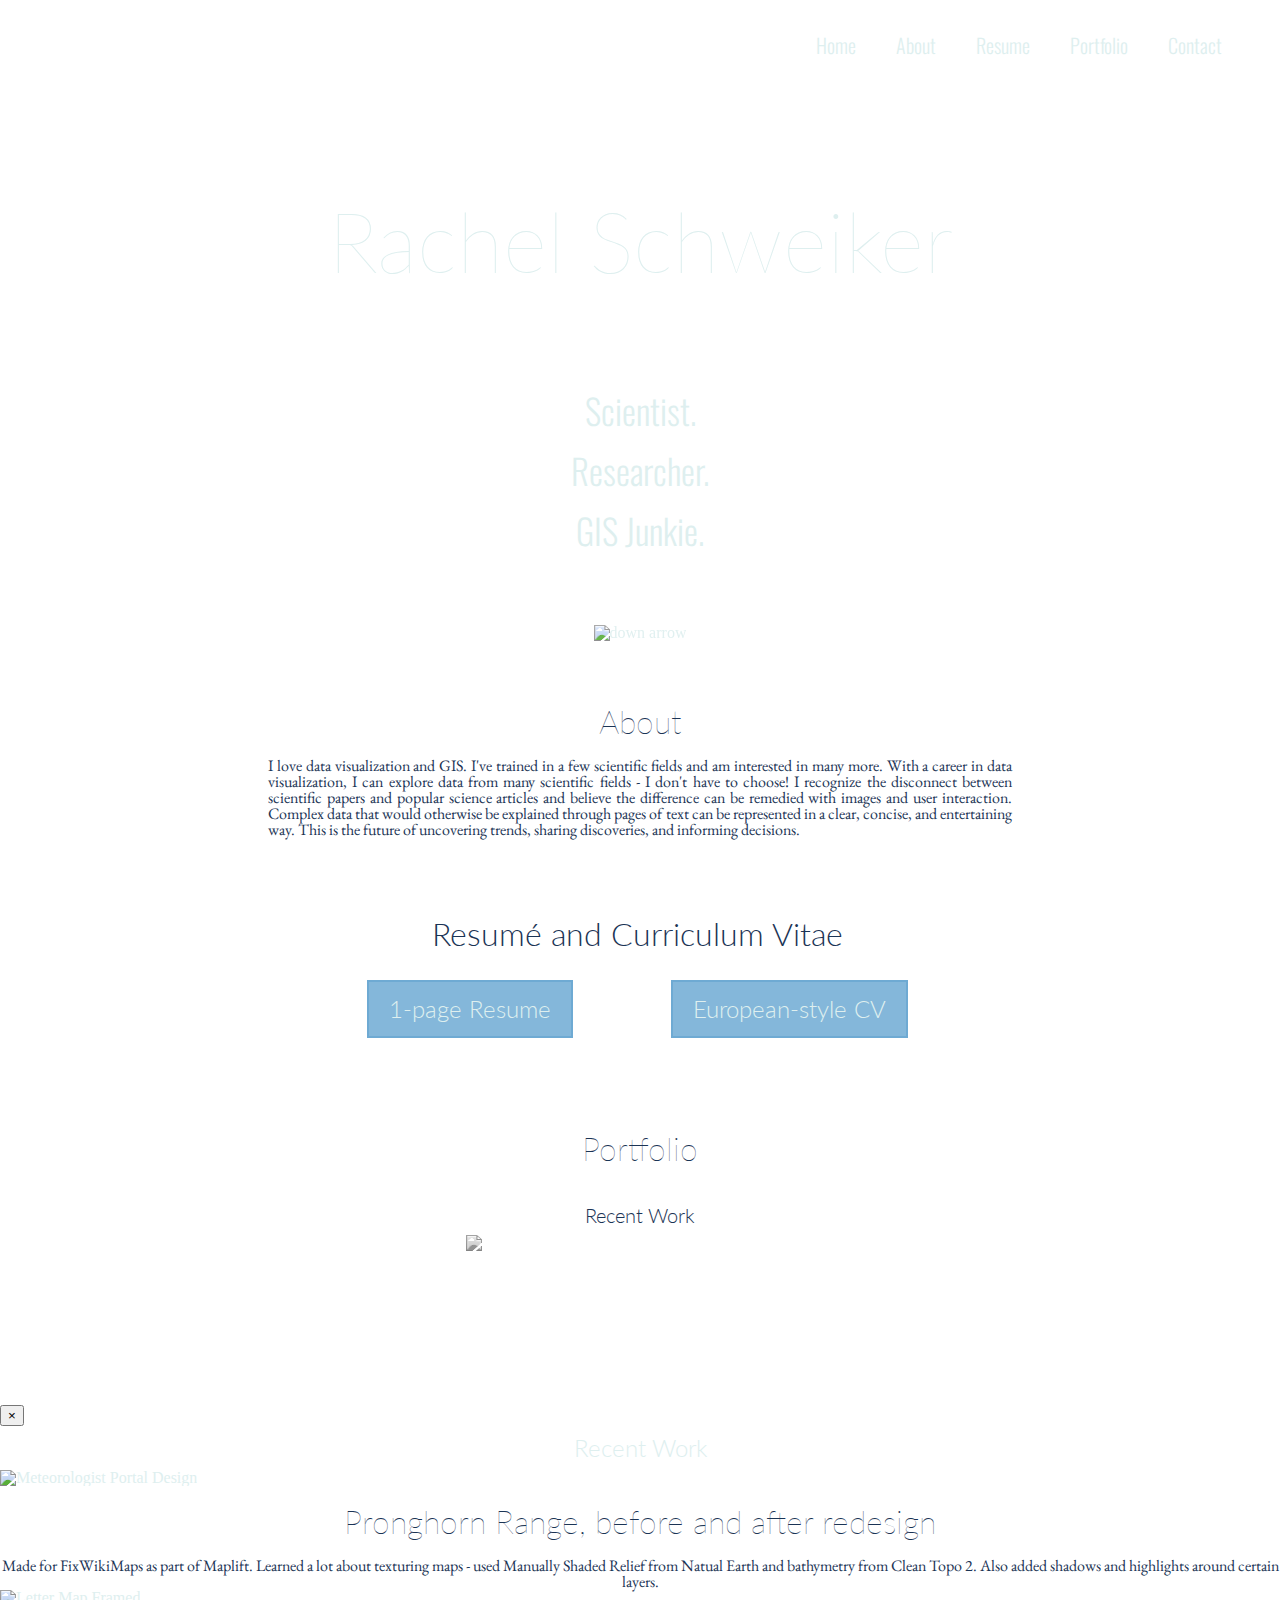
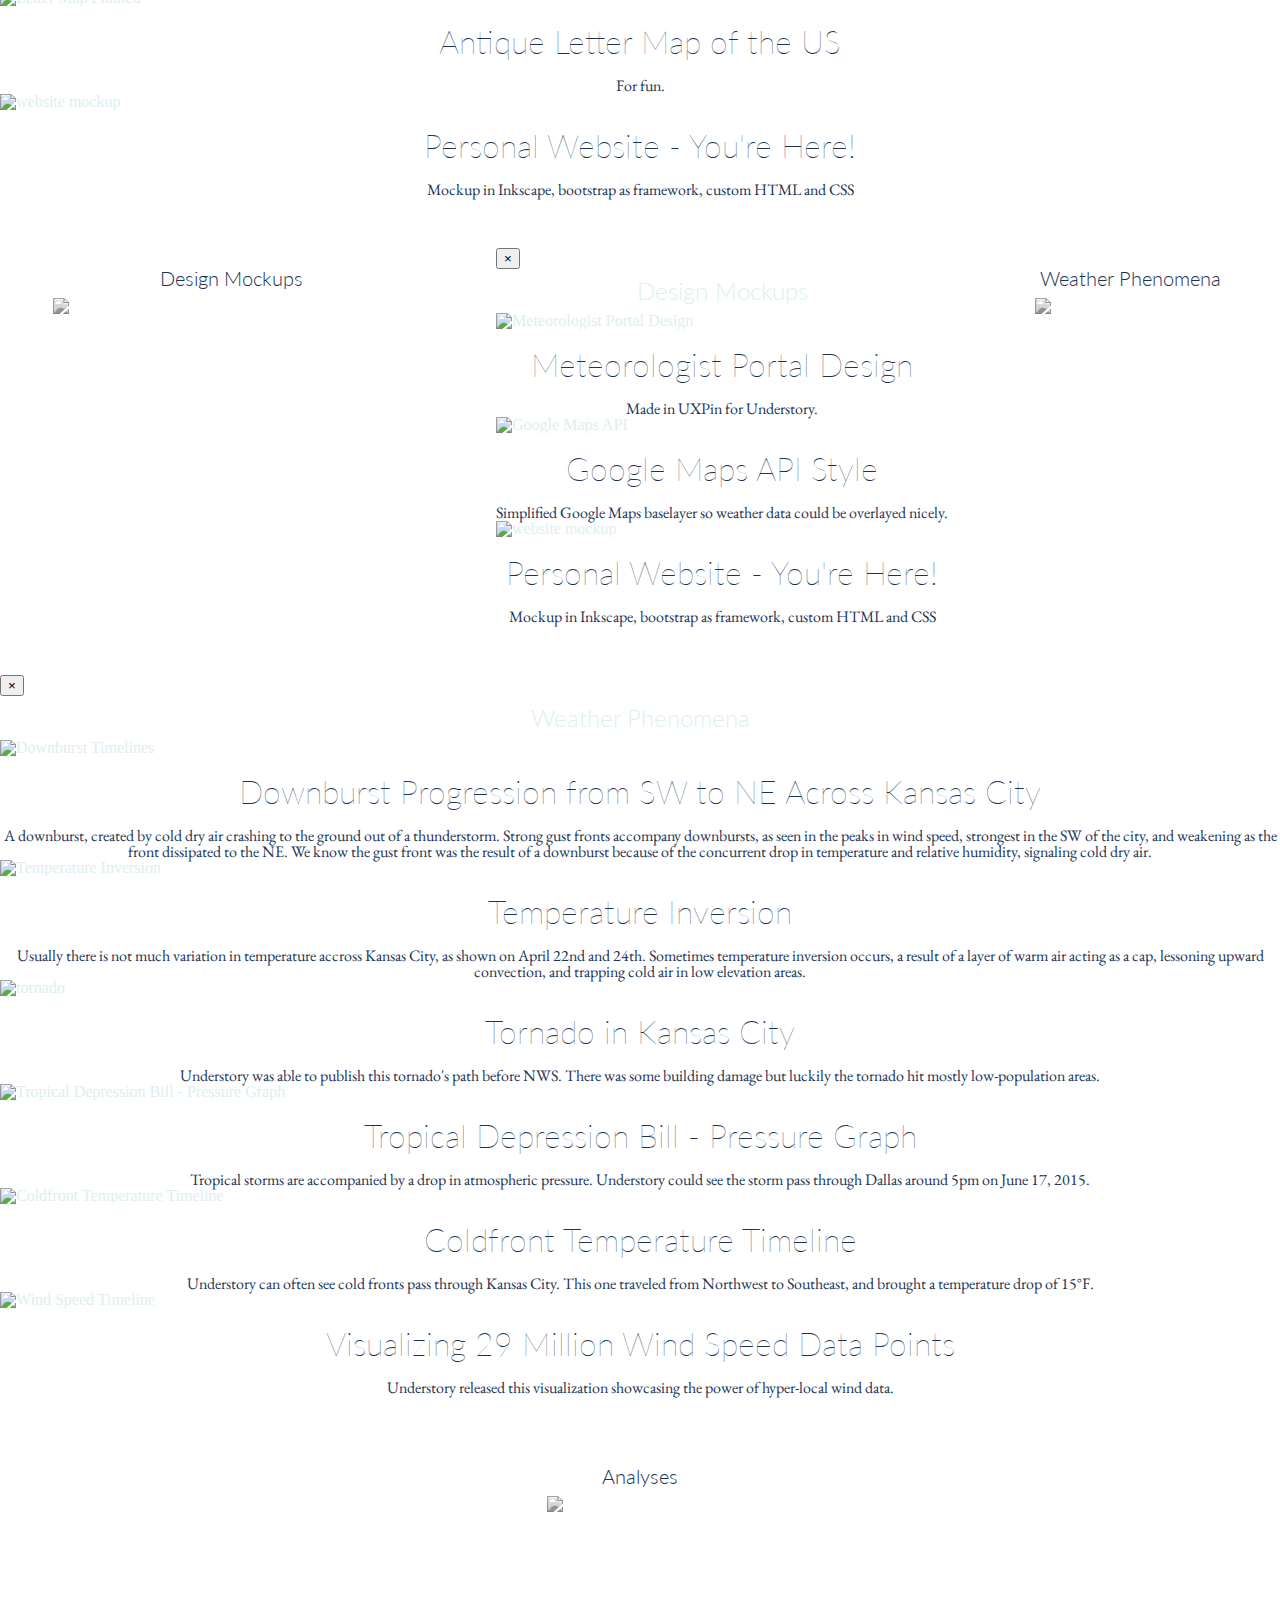
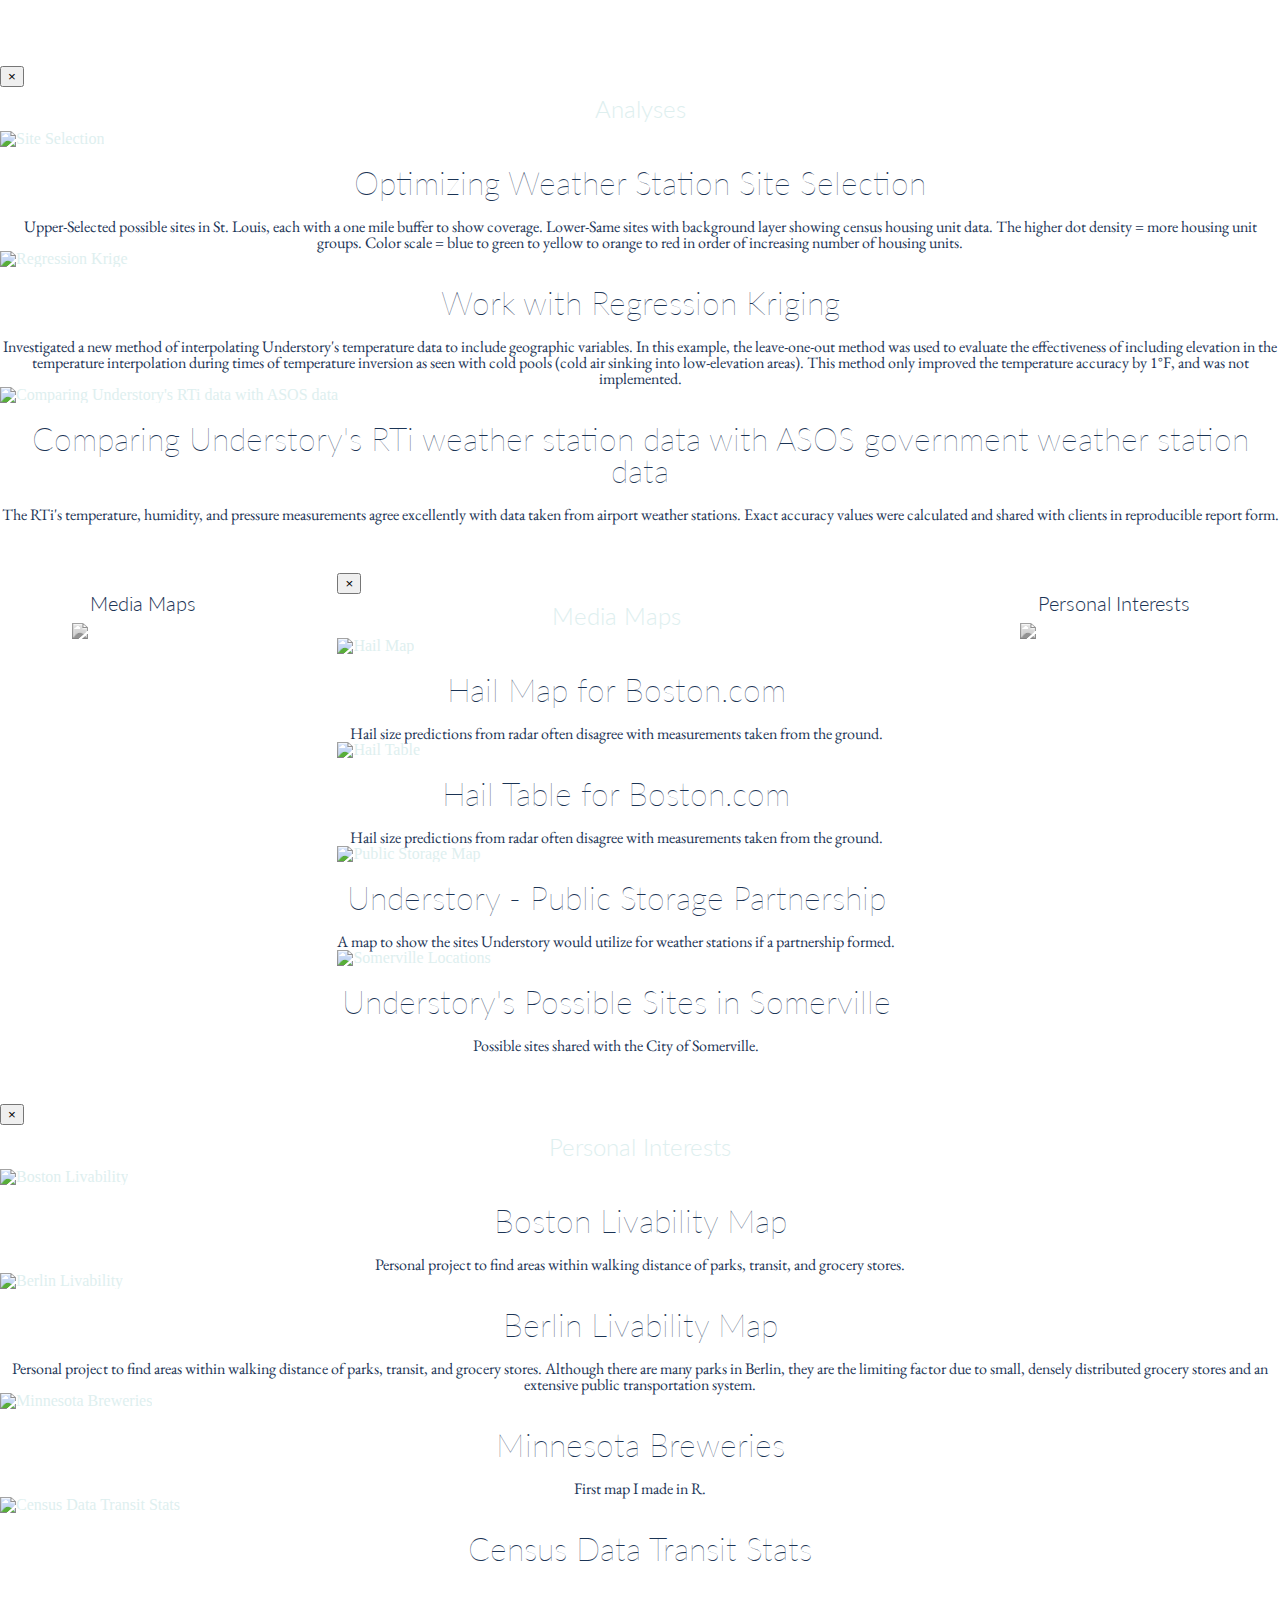
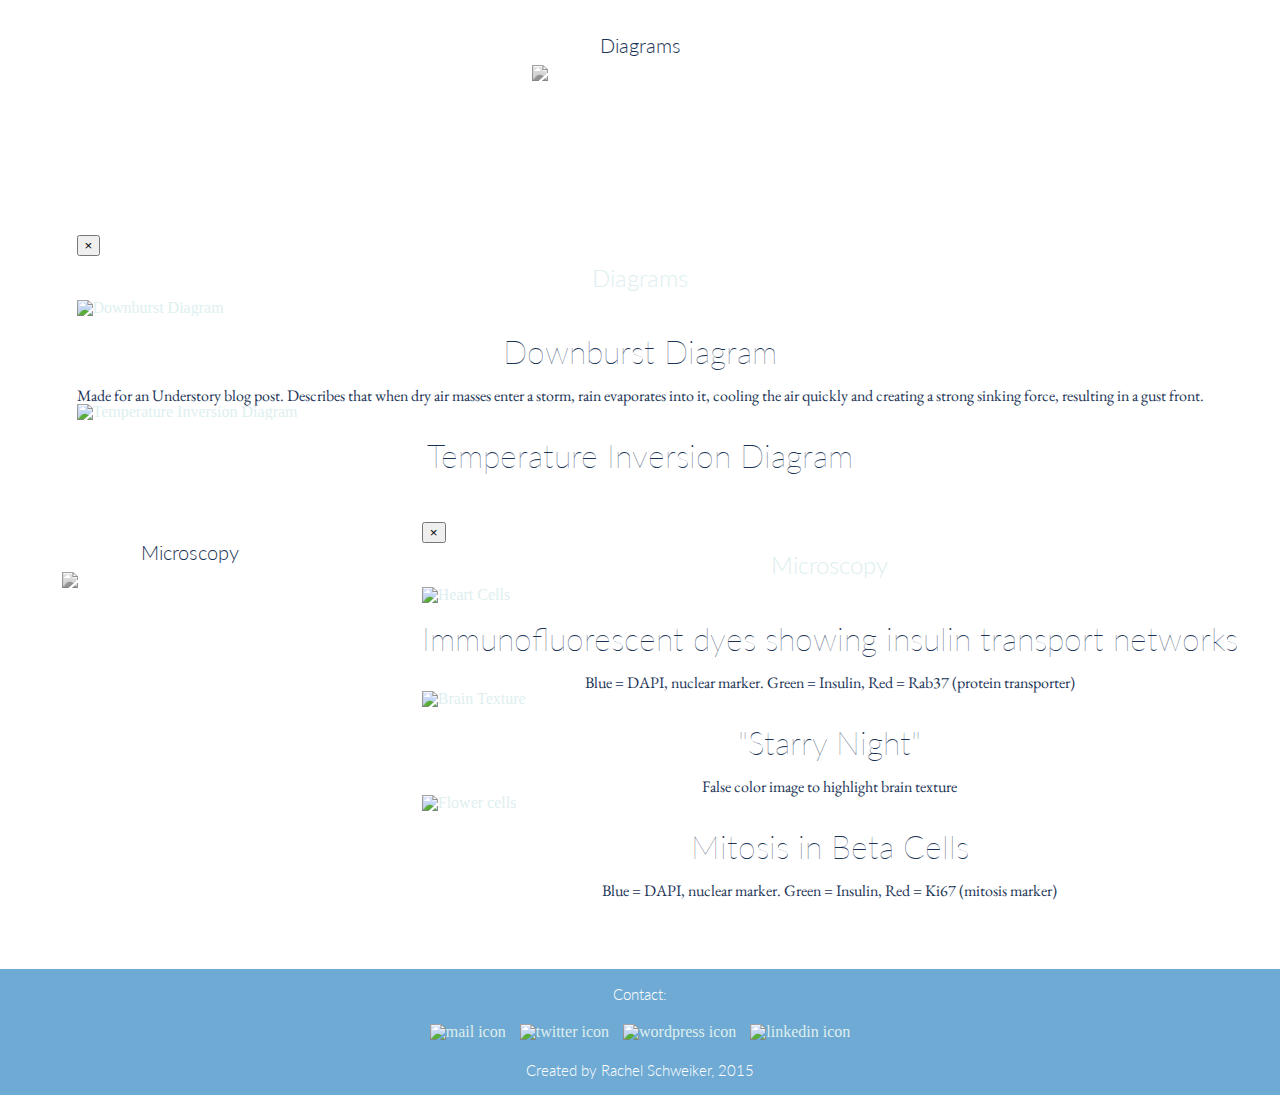
==== index.html @ aed9656f "fix html validation" ====
<!DOCTYPE html>
<html lang="en">
  <head>
    <meta charset="utf-8"/>
    <meta http-equiv="X-UA-Compatible" content="IE=edge"/>
    <meta name="viewport" content="width=device-width, initial-scale=1"/>
    <title> Rachel Schweiker. Scientist. Researcher. GIS Junkie. </title>
    <script>jQuery.noConflict();</script>
    <link rel="stylesheet" href="bootstrap/css/bootstrap.min.css">
    <link rel="stylesheet" href="main.css"/>
    <link rel="icon" href="icon/favicon.ico" type="image/x-icon"/>
    <script src="https://ajax.googleapis.com/ajax/libs/jquery/1.11.3/jquery.min.js"></script>
    <script src="bootstrap/js/bootstrap.js"></script>
    <link rel='stylesheet' href='https://fonts.googleapis.com/css?family=Roboto:400,300,100|Lato:400,100,300|Oswald:400,300|Source+Sans+Pro:400,200,300|Lora|Raleway:400,100,200,300|Oxygen:400,300|Cabin|Fjalla+One|EB+Garamond'  type='text/css'/>
 <script>
    $(document).on('click', 'a[href^="#A"]', function(e) {
    // target element id
    var id = $(this).attr('href');

    // target element
    var $id = $(id);
    if ($id.length === 0) {
        return;
    }

    // prevent standard hash navigation (avoid blinking in IE)
    e.preventDefault();

    // top position relative to the document
    var pos = $(id).offset().top;

    // animated top scrolling
    $('body, html').animate({scrollTop: pos});
});
  </script>
  </head>
  <body>
  <!--<script>
$(function() {
  $('a[href*=#]:not([href=#])').click(function() {
    if (location.pathname.replace(/^\//,'') == this.pathname.replace(/^\//,'') && location.hostname == this.hostname) {
      var target = $(this.hash);
      target = target.length ? target : $('[name=' + this.hash.slice(1) +']');
      if (target.length) {
        $('html,body').animate({
          scrollTop: target.offset().top
        }, 1200);
        return false;
      }
    }
  });
})(jQuery); 
    </script>-->
    <div id="ATop">
      <ul class="navigation">
        <!-- make scroll animated -->
        <li><a href="#ATop"><h5>Home</h5></a></li>
        <li><a href="#About"><h5>About</h5></a></li>
        <li><a href="#AResume"><h5>Resume</h5></a></li>
        <li><a href="#APortfolio"><h5>Portfolio</h5></a></li>
        <li><a href="#AContact"><h5>Contact</h5></a></li>
      </ul> 
      <div>
        <h1> Rachel Schweiker</h1>
      </div>
        <h2> Scientist.<br> Researcher.<br> GIS Junkie.</h2>
      <div style="text-align:center">
        <a href="#About"> 
          <img src="icons/arrow.png" alt="down arrow" id="arrow-btn" class="highlight">
        </a>
      </div>
    </div>
    <div id="About">
      <h3> About </h3>
      <div class="textbox">
        <p> I love data visualization and GIS. I've trained in a few scientific fields and am interested in many more. With a career in data visualization, I can explore data from many scientific fields - I don't have to choose! I recognize the disconnect between scientific papers and popular science articles and believe the difference can be remedied with images and user interaction. Complex data that would otherwise be explained through pages of text can be represented in a clear, concise, and entertaining way. This is the future of uncovering trends, sharing discoveries, and informing decisions. </p>
    </div>    
    </div>
    <div id="AResume" style="padding-bottom:40px">
      <h3 style="font-weight:300"> Resum&eacute; and Curriculum Vitae </h3>
      <div class="flex-container" id="buttonHolder">
        <a class="btn-alt" href="PDFs/Schweiker_Resume.pdf" target="_blank"><h4> 1-page Resume </h4></a>
        <a class="btn-alt" href="PDFs/Schweiker_CV.pdf" target="_blank"><h4> European-style CV </h4></a>
      </div>
  </div>
    <div id="APortfolio">
      <h3> Portfolio </h3>
      <div class="flex-container">

<!--- START Recent WORK MODAL -->
        <a data-toggle="modal" href="#RecentWork" class="btn btn-primary btn-lg">
          <figure>
            <figcaption>Recent Work</figcaption>
            <img src="pics/portfolio/recentWork/recentIcon.png" alt="Pronghorn Map" class="port">
          </figure></a>
                <div class="modal fade" id="RecentWork" tabindex="-1" role="dialog" aria-labelledby="modal-title" aria-hidden="true">
                    <div class="modal-dialog">
                        <div class="modal-content">
                            <div class="modal-header">
                                <button type="button" class="close" data-dismiss="modal" aria-hidden="true">&times;</button>
                                 <h4 class="modal-title">Recent Work</h4>
                            </div>
                            <div class="modal-body">
                                <div id="carousel-RecentWork" class="carousel slide">
                                    <!-- Indicators -->
                                    <ol class="carousel-indicators">
                                        <li data-target="#carousel-RecentWork" data-slide-to="0" class="active"></li>
                                        <li data-target="#carousel-RecentWork" data-slide-to="1"></li>
                                        <li data-target="#carousel-RecentWork" data-slide-to="2"></li>
                                    </ol>
                                    <!-- Wrapper for slides -->
                                    <div class="carousel-inner">
                                        <div class="item active">
                                            <a><img src="pics/portfolio/recentWork/PronghornBeforeAndAfter.png" alt="Meteorologist Portal Design" /></a>
                                                 <h3>Pronghorn Range, before and after redesign</h3>
                                                <p style="text-align:center">Made for FixWikiMaps as part of Maplift. Learned a lot about texturing maps - used Manually Shaded Relief from Natual Earth and bathymetry from Clean Topo 2. Also added shadows and highlights around certain layers.</p>
                                        </div>
                                        <div class="item">
                                            <a><img src="pics/portfolio/recentWork/letterMapFramed.png" alt="Letter Map Framed" /></a>
                                                 <h3>Antique Letter Map of the US</h3>
                                                <p style="text-align:center">For fun.</p>
                                        </div>
                                        <div class="item">
                                            <a><img src="pics/portfolio/designs/websiteMock.png" alt="website mockup" /></a>
                                                 <h3>Personal Website - You're Here!</h3>
                                                <p style="text-align:center">Mockup in Inkscape, bootstrap as framework, custom HTML and CSS</p>
                                        </div>
                                    </div>
                                    <!-- Controls --> 
                                    <a class="left carousel-control" href="#carousel-RecentWork" data-slide="prev">
                                      <span class="icon-prev"></span>
                                    </a>
                                    <a class="right carousel-control" href="#carousel-RecentWork" data-slide="next">
                                       <span class="icon-next"></span>
                                    </a>

                                </div>
                            </div>
                        </div>
                        <!-- /.modal-content -->
                    </div>
                    <!-- /.modal-dialog -->
                </div>
                <!--- END MOCKUP DESIGNS MODAL -->



<!--- START MOCKUP DESIGNS MODAL -->
        <a data-toggle="modal" href="#Designs" class="btn btn-primary btn-lg">
          <figure>
            <figcaption>Design Mockups</figcaption>
            <img src="pics/portfolio/designs/mockupIcon.png" alt="Design Mockups" class="port">
          </figure></a>
        <div class="modal fade" id="Designs" tabindex="-1" role="dialog" aria-labelledby="modal-title" aria-hidden="true">
              <div class="modal-dialog">
                  <div class="modal-content">
                      <div class="modal-header">
                          <button type="button" class="close" data-dismiss="modal" aria-hidden="true">&times;</button>
                           <h4 class="modal-title">Design Mockups</h4>
                      </div>
                      <div class="modal-body">
                          <div id="carousel-Designs" class="carousel slide">
                              <!-- Indicators -->
                              <ol class="carousel-indicators">
                                  <li data-target="#carousel-Designs" data-slide-to="0" class="active"></li>
                                  <li data-target="#carousel-Designs" data-slide-to="1"></li>
                                  <li data-target="#carousel-Designs" data-slide-to="2"></li>
                              </ol>
                              <!-- Wrapper for slides -->
                              <div class="carousel-inner">
                                  <div class="item active">
                                      <a><img src="pics/portfolio/designs/metPortal.png" alt="Meteorologist Portal Design" /></a>
                                           <h3>Meteorologist Portal Design</h3>
                                          <p style="text-align:center">Made in UXPin for Understory.</p>
                                  </div>
                                  <div class="item">
                                      <a><img src="pics/portfolio/designs/googleMapsApi.png" alt="Google Maps API" /></a>
                                           <h3>Google Maps API Style</h3>
                                          <p style="text-align:center">Simplified Google Maps baselayer so weather data could be overlayed nicely.</p>
                                  </div>
                                  <div class="item">
                                      <a><img src="pics/portfolio/designs/websiteMock.png" alt="website mockup" /></a>
                                           <h3>Personal Website - You're Here!</h3>
                                          <p style="text-align:center">Mockup in Inkscape, bootstrap as framework, custom HTML and CSS</p>
                                  </div>
                              </div>
                              <!-- Controls --> 
                              <a class="left carousel-control" href="#carousel-Designs" data-slide="prev">
                                <span class="icon-prev"></span>
                              </a>
                              <a class="right carousel-control" href="#carousel-Designs" data-slide="next">
                                 <span class="icon-next"></span>
                              </a>

                          </div>
                      </div>
                  </div>
                  <!-- /.modal-content -->
              </div>
              <!-- /.modal-dialog -->
          </div>
          <!--- END MOCKUP DESIGNS MODAL -->


<!--- START WEATHER MODAL -->
        <a data-toggle="modal" href="#Weather" class="btn btn-primary btn-lg">
          <figure>
            <figcaption>Weather Phenomena</figcaption>
            <img src="pics/portfolio/weather/weatherIcon.png" alt="Weather" class="port">
          </figure></a>
        <div class="modal fade" id="Weather" tabindex="-1" role="dialog" aria-labelledby="modal-title" aria-hidden="true">
    <div class="modal-dialog">
        <div class="modal-content">
            <div class="modal-header">
                <button type="button" class="close" data-dismiss="modal" aria-hidden="true">&times;</button>
                 <h4 class="modal-title">Weather Phenomena</h4>
            </div>
            <div class="modal-body">
                <div id="carousel-Weather" class="carousel slide">
                    <!-- Indicators -->
                    <ol class="carousel-indicators">
                        <li data-target="#carousel-Weather" data-slide-to="0" class="active"></li>
                        <li data-target="#carousel-Weather" data-slide-to="1"></li>
                        <li data-target="#carousel-Weather" data-slide-to="2"></li>
                        <li data-target="#carousel-Weather" data-slide-to="3"></li>
                        <li data-target="#carousel-Weather" data-slide-to="4"></li>
                        <li data-target="#carousel-Weather" data-slide-to="5"></li>
                    </ol>
                    <!-- Wrapper for slides -->
                    <div class="carousel-inner">
                        <div class="item active">
                            <a><img src="pics/portfolio/weather/down.png" alt="Downburst Timelines" /></a>
                                 <h3>Downburst Progression from SW to NE Across Kansas City</h3>
                                <p style="text-align:center">A downburst, created by cold dry air crashing to the ground out of a thunderstorm. Strong gust fronts accompany downbursts, as seen in the peaks in wind speed, strongest in the SW of the city, and weakening as the front dissipated to the NE. We know the gust front was the result of a downburst because of the concurrent drop in temperature and relative humidity, signaling cold dry air.</p>
                        </div>
                        <div class="item">
                            <a><img src="pics/portfolio/weather/tempInversion.png" alt="Temperature Inversion" /></a>
                                 <h3>Temperature Inversion</h3>
                                <p style="text-align:center">Usually there is not much variation in temperature accross Kansas City, as shown on April 22nd and 24th. Sometimes temperature inversion occurs, a result of a layer of warm air acting as a cap, lessoning upward convection, and trapping cold air in low elevation areas.</p>
                        </div>
                        <div class="item">
                            <a><img src="pics/portfolio/weather/tornado.png" alt="tornado" /></a>
                                 <h3>Tornado in Kansas City</h3>
                                <p style="text-align:center">Understory was able to publish this tornado's path before NWS. There was some building damage but luckily the tornado hit mostly low-population areas. </p>
                        </div>
                           <div class="item">
                            <a><img src="pics/portfolio/weather/Bill_pressureGraph.png" alt="Tropical Depression Bill - Pressure Graph" /></a>
                                 <h3>Tropical Depression Bill - Pressure Graph</h3>
                                <p style="text-align:center">Tropical storms are accompanied by a drop in atmospheric pressure. Understory could see the storm pass through Dallas around 5pm on June 17, 2015. </p>
                        </div>
                         <div class="item">
                            <a><img src="pics/portfolio/weather/coldfront_temp_timeline.png" alt="Coldfront Temperature Timeline" /></a>
                                 <h3>Coldfront Temperature Timeline</h3>
                                <p style="text-align:center">Understory can often see cold fronts pass through Kansas City. This one traveled from Northwest to Southeast, and brought a temperature drop of 15°F.</p>
                        </div>
                           <div class="item">
                            <a><img src="pics/portfolio/weather/wind_heatmap_timeline.png" alt="Wind Speed Timeline" /></a>
                                 <h3>Visualizing 29 Million Wind Speed Data Points</h3>
                                <p style="text-align:center">Understory released this visualization showcasing the power of hyper-local wind data.</p>
                        </div>
                    </div>
                    <!-- Controls --> 
                    <a class="left carousel-control" href="#carousel-Weather" data-slide="prev">
                      <span class="icon-prev"></span>
                    </a>
                    <a class="right carousel-control" href="#carousel-Weather" data-slide="next">
                       <span class="icon-next"></span>
                    </a>

                </div>
            </div>
        </div>
        <!-- /.modal-content -->
    </div>
    <!-- /.modal-dialog -->
</div>
<!--- END WEATHER MODAL -->

<!--- START ANALYSES MODAL -->
         <a data-toggle="modal" href="#analyses" class="btn btn-primary btn-lg">
          <figure>
            <figcaption>Analyses</figcaption>
            <img src="pics/portfolio/analyses/analysesIcon.png" alt="analyses" class="port">
          </figure></a>
        <div class="modal fade" id="analyses" tabindex="-1" role="dialog" aria-labelledby="modal-title" aria-hidden="true">
    <div class="modal-dialog">
        <div class="modal-content">
            <div class="modal-header">
                <button type="button" class="close" data-dismiss="modal" aria-hidden="true">&times;</button>
                 <h4 class="modal-title">Analyses</h4>
            </div>
            <div class="modal-body">
                <div id="carousel-analyses" class="carousel slide">
                    <!-- Indicators -->
                    <ol class="carousel-indicators">
                        <li data-target="#carousel-analyses" data-slide-to="0" class="active"></li>
                        <li data-target="#carousel-analyses" data-slide-to="1"></li>
                        <li data-target="#carousel-analyses" data-slide-to="2"></li>
                    </ol>
                    <!-- Wrapper for slides -->
                    <div class="carousel-inner">
                        <div class="item active">
                            <a><img src="pics/portfolio/analyses/siteSelection.png" alt="Site Selection" /></a>
                                 <h3>Optimizing Weather Station Site Selection</h3>
                                <p style="text-align:center">Upper-Selected possible sites in St. Louis, each with a one mile buffer to show coverage. Lower-Same sites with background layer showing census housing unit data. The higher dot density = more housing unit groups. Color scale = blue to green to yellow to orange to red in order of increasing number of housing units.</p>
                        </div>
                        <div class="item">
                            <a><img src="pics/portfolio/analyses/regressionKrige.png" alt="Regression Krige" /></a>
                                 <h3>Work with Regression Kriging</h3>
                                <p style="text-align:center">Investigated a new method of interpolating Understory's temperature data to include geographic variables. In this example, the leave-one-out method was used to evaluate the effectiveness of including elevation in the temperature interpolation during times of temperature inversion as seen with cold pools (cold air sinking into low-elevation areas). This method only improved the temperature accuracy by 1°F, and was not implemented.</p>
                        </div>
                        <div class="item">
                            <a><img src="pics/portfolio/analyses/tempHumPresCompare.png" alt="Comparing Understory's RTi data with ASOS data" /></a>
                                 <h3>Comparing Understory's RTi weather station data with ASOS government weather station data</h3>
                                <p style="text-align:center"> The RTi's temperature, humidity, and pressure measurements agree excellently with data taken from airport weather stations. Exact accuracy values were calculated and shared with clients in reproducible report form.</p>
                        </div>
                    </div>
                    <!-- Controls --> 
                    <a class="left carousel-control" href="#carousel-analyses" data-slide="prev">
                      <span class="icon-prev"></span>
                    </a>
                    <a class="right carousel-control" href="#carousel-analyses" data-slide="next">
                       <span class="icon-next"></span>
                    </a>

                </div>
            </div>
        </div>
        <!-- /.modal-content -->
    </div>
    <!-- /.modal-dialog -->
</div>
<!--- END ANALYSES MODAL -->

      

<!--- START Media Maps MODAL -->
        <a data-toggle="modal" href="#media" class="btn btn-primary btn-lg">
          <figure>
            <figcaption>Media Maps</figcaption>
            <img src="pics/portfolio/media/mediaicon.png" alt="media" class="port">
          </figure></a>
        <div class="modal fade" id="media" tabindex="-1" role="dialog" aria-labelledby="modal-title" aria-hidden="true">
    <div class="modal-dialog">
        <div class="modal-content">
            <div class="modal-header">
                <button type="button" class="close" data-dismiss="modal" aria-hidden="true">&times;</button>
                 <h4 class="modal-title">Media Maps</h4>
            </div>
            <div class="modal-body">
                <div id="carousel-media" class=" carousel slide">
                    <!-- Indicators -->
                    <ol class="carousel-indicators">
                        <li data-target="#carousel-media" data-slide-to="0" class="active"></li>
                        <li data-target="#carousel-media" data-slide-to="1"></li>
                        <li data-target="#carousel-media" data-slide-to="2"></li>
                        <li data-target="#carousel-media" data-slide-to="3"></li>
                    </ol>
                    <!-- Wrapper for slides -->
                    <div class="carousel-inner">
                        <div class="item active">
                            <a><img src="pics/portfolio/media/bostonHailMaybeFinal.png" alt="Hail Map" /></a>
                                 <h3>Hail Map for Boston.com</h3>
                                <p style="text-align:center">Hail size predictions from radar often disagree with measurements taken from the ground.</p>
                        </div>
                        <div class="item">
                            <a><img src="pics/portfolio/media/bostonHailTableFinalShort.png" alt="Hail Table" /></a>
                                 <h3>Hail Table for Boston.com</h3>
                                <p style="text-align:center">Hail size predictions from radar often disagree with measurements taken from the ground.</p>
                        </div>
                        <div class="item">
                            <a><img src="pics/portfolio/media/publicStorageMap.png" alt="Public Storage Map" /></a>
                                 <h3>Understory - Public Storage Partnership </h3>
                                <p style="text-align:center">A map to show the sites Understory would utilize for weather stations if a partnership formed.</p>
                        </div>
                         <div class="item">
                            <a><img src="pics/portfolio/media/somervilleLocationsStreet.png" alt="Somerville Locations" /></a>
                                 <h3>Understory's Possible Sites in Somerville</h3>
                                <p style="text-align:center">Possible sites shared with the City of Somerville.</p>
                        </div>
                    </div>
                    <!-- Controls --> 
                    <a class="left carousel-control" href="#carousel-media" data-slide="prev">
                      <span class="icon-prev"></span>
                    </a>
                    <a class="right carousel-control" href="#carousel-media" data-slide="next">
                       <span class="icon-next"></span>
                    </a>

                </div>
            </div>
        </div>
        <!-- /.modal-content -->
    </div>
    <!-- /.modal-dialog -->
</div>
<!--- END MEDIA MAPS MODAL -->


<!--- START Personal Interests MODAL -->
        <a data-toggle="modal" href="#interests" class="btn btn-primary btn-lg">
          <figure>
            <figcaption>Personal Interests</figcaption>
            <img src="pics/portfolio/interests/interestsicon.png" alt="interests" class="port">
          </figure></a>
        <div class="modal fade" id="interests" tabindex="-1" role="dialog" aria-labelledby="modal-title" aria-hidden="true">
    <div class="modal-dialog">
        <div class="modal-content">
            <div class="modal-header">
                <button type="button" class="close" data-dismiss="modal" aria-hidden="true">&times;</button>
                 <h4 class="modal-title">Personal Interests</h4>
            </div>
            <div class="modal-body">
                <div id="carousel-interests" class=" carousel slide">
                    <!-- Indicators -->
                    <ol class="carousel-indicators">
                        <li data-target="#carousel-interests" data-slide-to="0" class="active"></li>
                        <li data-target="#carousel-interests" data-slide-to="1"></li>
                        <li data-target="#carousel-interests" data-slide-to="2"></li>
                        <li data-target="#carousel-interests" data-slide-to="3"></li>
                    </ol>
                    <!-- Wrapper for slides -->
                    <div class="carousel-inner">
                        <div class="item active">
                            <a><img src="pics/portfolio/interests/interestsicon.png" alt="Boston Livability" /></a>
                                 <h3>Boston Livability Map</h3>
                                <p style="text-align:center">Personal project to find areas within walking distance of parks, transit, and grocery stores.</p>
                        </div>
                        <div class="item">
                            <a><img src="pics/portfolio/interests/BerlinLiv-01.png" alt="Berlin Livability" /></a>
                                 <h3>Berlin Livability Map</h3>
                                <p style="text-align:center">Personal project to find areas within walking distance of parks, transit, and grocery stores. Although there are many parks in Berlin, they are the limiting factor due to small, densely distributed grocery stores and an extensive public transportation system.</p>
                        </div>
                        <div class="item">
                            <a><img src="pics/portfolio/interests/MinnBreweriesBestBing.png" alt="Minnesota Breweries" /></a>
                                 <h3>Minnesota Breweries </h3>
                                <p style="text-align:center">First map I made in R.</p>
                        </div>
                         <div class="item">
                            <a><img src="pics/portfolio/interests/transit.png" alt="Census Data Transit Stats" /></a>
                                 <h3>Census Data Transit Stats</h3>
                        </div>
                    </div>
                    <!-- Controls --> 
                    <a class="left carousel-control" href="#carousel-interests" data-slide="prev">
                      <span class="icon-prev"></span>
                    </a>
                    <a class="right carousel-control" href="#carousel-interests" data-slide="next">
                       <span class="icon-next"></span>
                    </a>

                </div>
            </div>
        </div>
        <!-- /.modal-content -->
    </div>
    <!-- /.modal-dialog -->
</div>
<!--- END interests MODAL -->


        <!--- START DIAGRAMS MODAL -->
        <a data-toggle="modal" href="#Diagrams" class="btn btn-primary btn-lg">
          <figure>
            <figcaption>Diagrams</figcaption>
            <img src="pics/portfolio/diagrams/diagramicon.png" alt="Diagrams" class="port">
          </figure></a>
        <div class="modal fade" id="Diagrams" tabindex="-1" role="dialog" aria-labelledby="modal-title" aria-hidden="true">
    <div class="modal-dialog">
        <div class="modal-content">
            <div class="modal-header">
                <button type="button" class="close" data-dismiss="modal" aria-hidden="true">&times;</button>
                 <h4 class="modal-title">Diagrams</h4>
            </div>
            <div class="modal-body">
                <div id="carousel-Diagrams" class="carousel slide">
                    <!-- Indicators -->
                    <ol class="carousel-indicators">
                        <li data-target="#carousel-Diagrams" data-slide-to="0" class="active"></li>
                        <li data-target="#carousel-Diagrams" data-slide-to="1"></li>
                    </ol>
                    <!-- Wrapper for slides -->
                    <div class="carousel-inner">
                        <div class="item active">
                            <a><img src="pics/portfolio/diagrams/downburstDiagram.png" alt="Downburst Diagram" /></a>
                                 <h3>Downburst Diagram</h3>
                                <p style="text-align:center">Made for an Understory blog post. Describes that when dry air masses enter a storm, rain evaporates into it, cooling the air quickly and creating a strong sinking force, resulting in a gust front.</p>
                        </div>
                        <div class="item">
                            <a><img src="pics/portfolio/diagrams/TempInversionDiagram.png" alt="Temperature Inversion Diagram" /></a>
                                 <h3>Temperature Inversion Diagram</h3>
                        </div>
                    </div>
                    <!-- Controls --> 
                    <a class="left carousel-control" href="#carousel-Diagrams" data-slide="prev">
                      <span class="icon-prev"></span>
                    </a>
                    <a class="right carousel-control" href="#carousel-Diagrams" data-slide="next">
                       <span class="icon-next"></span>
                    </a>

                </div>
            </div>
        </div>
        <!-- /.modal-content -->
    </div>
    <!-- /.modal-dialog -->
</div>
<!--- END DIAGRAMS MODAL -->

        <!--- START MICROSCOPY MODAL -->
        <a data-toggle="modal" href="#Microscopy" class="btn btn-primary btn-lg">
          <figure>
            <figcaption>Microscopy</figcaption>
            <img src="pics/portfolio/microscopy/heartCells.png" alt="Microscopy" class="port">
          </figure></a>
        <div class="modal fade" id="Microscopy" tabindex="-1" role="dialog" aria-labelledby="modal-title" aria-hidden="true">
    <div class="modal-dialog">
        <div class="modal-content">
            <div class="modal-header">
                <button type="button" class="close" data-dismiss="modal" aria-hidden="true">&times;</button>
                 <h4 class="modal-title">Microscopy</h4>
            </div>
            <div class="modal-body">
                <div id="carousel-Microscopy" class="carousel slide">
                    <!-- Indicators -->
                    <ol class="carousel-indicators">
                        <li data-target="#carousel-Microscopy" data-slide-to="0" class="active"></li>
                        <li data-target="#carousel-Microscopy" data-slide-to="1"></li>
                        <li data-target="#carousel-Microscopy" data-slide-to="2"></li>
                    </ol>
                    <!-- Wrapper for slides -->
                    <div class="carousel-inner">
                        <div class="item active">
                            <a><img src="pics/portfolio/microscopy/heartCells.png" alt="Heart Cells" /></a>
                                 <h3>Immunofluorescent dyes showing insulin transport networks</h3>
                                <p style="text-align:center">Blue = DAPI, nuclear marker. Green = Insulin, Red = Rab37 (protein transporter)</p>
                        </div>
                        <div class="item">
                            <a><img src="pics/portfolio/microscopy/starryNight.png" alt="Brain Texture" /></a>
                                 <h3>"Starry Night"</h3>
                                <p style="text-align:center">False color image to highlight brain texture</p>
                        </div>
                        <div class="item">
                            <a><img src="pics/portfolio/microscopy/flowercells.png" alt="Flower cells" /></a>
                                 <h3>Mitosis in Beta Cells</h3>
                                <p style="text-align:center">Blue = DAPI, nuclear marker. Green = Insulin, Red = Ki67 (mitosis marker)</p>
                        </div>
                    </div>
                    <!-- Controls --> 
                    <a class="left carousel-control" href="#carousel-Microscopy" data-slide="prev">
                      <span class="icon-prev"></span>
                    </a>
                    <a class="right carousel-control" href="#carousel-Microscopy" data-slide="next">
                       <span class="icon-next"></span>
                    </a>

                </div>
            </div>
        </div>
        <!-- /.modal-content -->
    </div>
    <!-- /.modal-dialog -->
</div>
<!--- END MICROSCOPY MODAL -->
      </div>
    </div>

    <footer>
      <h6> Contact: </h6>
      <div id="AContact" style="margin-right:5%; margin-left:5%; text-align:center">
        <a href="mailto:rschweik1@gmail.com"><img class="icon highlight2" src="icons/mail.png" alt="mail icon"></a>
        <a target="_blank" href="https://twitter.com/rschweik1"><img class="icon highlight2" src="icons/twitter.png" alt="twitter icon"></a>
        <a target="_blank" href="https://www.rachelschweiker.wordpress.com"><img class="icon highlight2" src="icons/wordpress2.png" alt="wordpress icon"></a>
        <a target="_blank" href="https://www.linkedin.com/pub/rachel-schweiker/36/2a8/a32"><img class="icon highlight2" src="icons/linkedin.png" alt="linkedin icon"></a>
      </div>
      <h6> Created by Rachel Schweiker, 2015 </h6>
  </footer> 
</body>
</html>
---- main.css ----
/* http://meyerweb.com/eric/tools/css/reset/ 2. v2.0 | 20110126
  License: none (public domain)
*/

html, body, div, span, applet, object, iframe,
h1, h2, h3, h4, h5, h6, p, blockquote, pre,
a, abbr, acronym, address, big, cite, code,
del, dfn, em, img, ins, kbd, q, s, samp,
small, strike, strong, sub, sup, tt, var,
b, u, i, center,
dl, dt, dd, ol, ul, li,
fieldset, form, label, legend,
table, caption, tbody, tfoot, thead, tr, th, td,
article, aside, canvas, details, embed,
figure, figcaption, footer, header, hgroup,
menu, nav, output, ruby, section, summary,
time, mark, audio, video {
  margin: 0;
  padding: 0;
  border: 0;
  font-size: 100%;
  font: inherit;
  vertical-align: baseline;
}
/* HTML5 display-role reset for older browsers */
article, aside, details, figcaption, figure,
footer, header, hgroup, menu, nav, section {
  display: block;
}
body {
  line-height: 1;
}
ol, ul {
  list-style: none;
}
blockquote, q {
  quotes: none;
}
blockquote:before, blockquote:after,
q:before, q:after {
  content: '';
  content: none;
}
table {
  border-collapse: collapse;
  border-spacing: 0;
}


@import "compass/css3";
a{
	color: #deefef;
	cursor: pointer;
	text-decoration: none;

}
.btn-alt {
  margin: 10px;
  margin-bottom: 15px;
  border: 2px solid #6eaad3;
  padding: 5px 20px;
  background-color: rgba(110,170,211,0.85); 
       transition: transform 0.2s;
    -webkit-transition: -webkit-transform 0.2s;
    -moz-transition: -moz-transform 0.2s;
    -o-transition: -o-transform 0.2s;
}

.btn-alt:hover {
  background-color: rgba(110,170,211,1.0);
      transform: scale(1.05);
    -ms-transform: scale(1.05);
    -webkit-transform: scale(1.05);
    -moz-transform: scale(1.05);
    -o-transform: scale(1.05);
}

#buttonHolder{
  max-width: 50%;
  margin-left: 25%;
}
@media all and (max-width: 1000px) {
#buttonHolder{
  max-width: 70%;
  margin-left:15%;
}
}
/*
.group:before,
.group:after {
  content: "";
  display: table;
}
.group:after {
  clear: both;
}
.group {
  clear: both;
  *zoom: 1;
}
.container {
  margin: 0 auto;
  padding-left: 30px;
  padding-right: 30px;
  width: 100%;
}
*/

@import "compass/css3";

.navigation {
  list-style: none;
  margin: 0; 
  
  background: transparent;
  
  display: -webkit-box;
  	display: -moz-box;
  		display: -ms-flexbox;
  			display: -webkit-flex;
  				display: flex;
  
  -webkit-flex-flow: row wrap;
  justify-content: flex-end;
  padding: 15px;
  padding-right: 3%;
}

.navigation a {
  text-decoration: none;
  display: block;
  padding: 1em;
  color: #deefef;
  font-size: 20px;
  font-family: 'Oswald', sans-serif; font-weight: 300;
       transition: transform 0.2s;
    -webkit-transition: -webkit-transform 0.2s;
    -moz-transition: -moz-transform 0.2s;
    -o-transition: -o-transform 0.2s;
}
.navigation a:hover{
  color: #fff;
      transform: scale(1.10);
    -ms-transform: scale(1.10);
    -webkit-transform: scale(1.10);
    -moz-transform: scale(1.10);
    -o-transform: scale(1.10);
}

@media all and (max-width: 800px) {
  .navigation {
    justify-content: space-around;
  }
}

@media all and (max-width: 600px) {
  .navigation {
    -webkit-flex-flow: column wrap;
    flex-flow: column wrap;
    padding: 0;
  }
  
  .navigation a { 
    text-align: center; 
    padding: 10px;
    border-top: 1px solid rgba(255,255,255,0.3); 
    border-bottom: 1px solid rgba(0,0,0,0.1); 
  }

  .navigation li:last-of-type a {
    border-bottom: none;
  }
   .navigation li:first-of-type a {
    border-top: none;
  }
}

h1 {
	color:#deefef;
	font-size: 85px;
	font-family: 'Lato', sans-serif; font-weight: 100;
	line-height: 100px;
	text-align: center;
  padding-top:100px;
  padding-bottom: 50px;
}
h2 {
	color: #deefef;
	font-size: 35px;
	font-family: 'Oswald', sans-serif; font-weight: 300;
	line-height: 60px;
	text-align: center;
  padding: 40px 0;
}
@media all and (max-width: 600px) {
  h1{
    padding-bottom:20px;
    padding-top: 40px;
    font-size: 70px;
  }
  h2{
    padding: 20px 0;
  }
}
h3 {
	color: #1b3455;
	font-size: 32px;
	font-family: 'Lato', sans-serif; font-weight: 100;
	text-align: center;
	margin-top: 20px;
  margin-bottom: 20px;
}
h4 {
	color: #deefef;
	font-size: 24px;
	font-family: 'Lato', sans-serif; font-weight: 300;
	text-align: center;
	margin-top: 10px;
	margin-bottom: 10px;
	text-decoration: none;
}
figcaption {
  color: #1b3455;
  font-size: 20px;
  font-family: 'Lato', sans-serif; font-weight: 300;
  text-align: center;
  margin-top: 20px;
  text-decoration: none;
}
.match {
  color: #1b3455;
  font-size: 20px;
  font-family: 'Lato', sans-serif; font-weight: 300;
  text-align: center;
  margin-top: 20px;
  text-decoration: none;
}
#ATop {
	 background: url("pics/map.png") no-repeat center center;
	 background-clip: padding-box;
  		-webkit-background-size: cover;
 			 -moz-background-size: cover;
 				 -o-background-size: cover;
 	 background-size: cover;
}
#About {
	background: #fff;
  padding: 20px;
}
#AResume{
  margin-right:5px;
	background: url("pics/resume2.png") no-repeat center center;
    background-clip: padding-box;
      -webkit-background-size: cover;
 		-moz-background-size: cover;
  			-o-background-size: cover;
  	background-size: cover;
      /*box-shadow: 10px 10px 5px #888;*/
      padding-top: 20px;
}
#APortfolio{
  padding: 20px 0;
}
p{
	display: block;
	font-family: "EB Garamond", serif;
	color: #1b3455;
}
footer{
	clear: both;
	background: #6eaad3;
}
.grid {
  margin: 0 auto;
  width: 100%;
  padding-left: 15px;
  padding-right: 15px;
}

.flex-container {
  padding: 0;
  margin: 0;
  list-style: none;
  
  display: -webkit-box;
  display: -moz-box;
  display: -ms-flexbox;
  display: -webkit-flex;
  display: flex;
  
  -webkit-flex-flow: row wrap;
  justify-content: space-around;
}
.port {
  padding: 10px;
  width: 270px;
  height: 270px;
  margin: 10px;
  margin-top: 0;
  
  line-height: 150px;
  color: white;
  font-weight: bold;
  font-size: 3em;
  text-align: center;
  filter: gray; /* IE6-9 */
  filter: grayscale(1); /* Firefox 35+ */
  -webkit-filter: grayscale(1); /* Google Chrome, Safari 6+ & Opera 15+ */

}

/* Disable grayscale on hover */
.port:hover {
  filter: none;
  -webkit-filter: grayscale(0);

}

figure{
     transition: transform 0.2s;
    -webkit-transition: -webkit-transform 0.2s;
    -moz-transition: -moz-transform 0.2s;
    -o-transition: -o-transform 0.2s;
}
figure:hover{
    transform: scale(1.05);
    -ms-transform: scale(1.05);
    -webkit-transform: scale(1.05);
    -moz-transform: scale(1.05);
    -o-transform: scale(1.05);
}
/*.col-1-3 {
  width: 33.33%;
  display: inline-block;
  vertical-align: top;
  padding-left: 15px;
  padding-right: 15px;
}
*/
strong {
  font-weight: 400;
}
em {
  font-style: italic;
}
/*
*(
	-webkit-box-sizing: border-box;
	-moz-box-sizing: border-box;
	-ms-box-sizing: border-box;
	box-sizing: border-box
}
*/
h6 {
	color: #fff;
	font-size: 15px;
	font-family: 'Lato', sans-serif; font-weight: 300;
	line-height: 30px;
	text-align: center;
	padding:10px;
}

#arrow-btn{
	margin: 25px 0;
	height: 60px;
	width: 60px;
  text-align:center;
  opacity:0.9;
}
.highlight:hover{
  margin-bottom: 30px;
  text-align:center;
   -moz-border-radius: 80%; 
    -webkit-border-radius: 80%; 
    border-radius: 80%;
  background-color: rgba(255,255,255,0.2);
}
.highlight2:hover{
   -moz-border-radius: 50%; 
    -webkit-border-radius: 50%; 
    border-radius: 50%;
  background-color: rgba(255,255,255,0.5);
}
.textbox{
  text-align: justify;
	max-width: 100%;
	padding-left: 20%;
  padding-right: 20%;
	margin-bottom: 20px;
}

@media all and (max-width: 800px) {
  .textbox {
    padding-left: 5%;
    padding-right: 5%;
  }
}
.modal-dialog {}
.thumbnail {margin-bottom:6px;}

.carousel-control.left,.carousel-control.right{
  background-image:none;
  margin-top:10%;
  width:5%;
}
.icon{
  margin: 5px;
  margin-top: 5px;
}
.carousel-control .icon-prev, 
.carousel-control .icon-next {
    font-size: 80px;
}
.carousel-indicators li {
  background-color: #999;
  background-color: rgba(70,70,70,.25);
}

.carousel-indicators .active {
  background-color: #444;
}
.carousel-indicators {
  bottom:-50px;
}
.carousel-inner {
   margin-bottom:50px;
}
.tales {
  width: 100%;
}
.carousel-inner{
  width:100% !important;
}
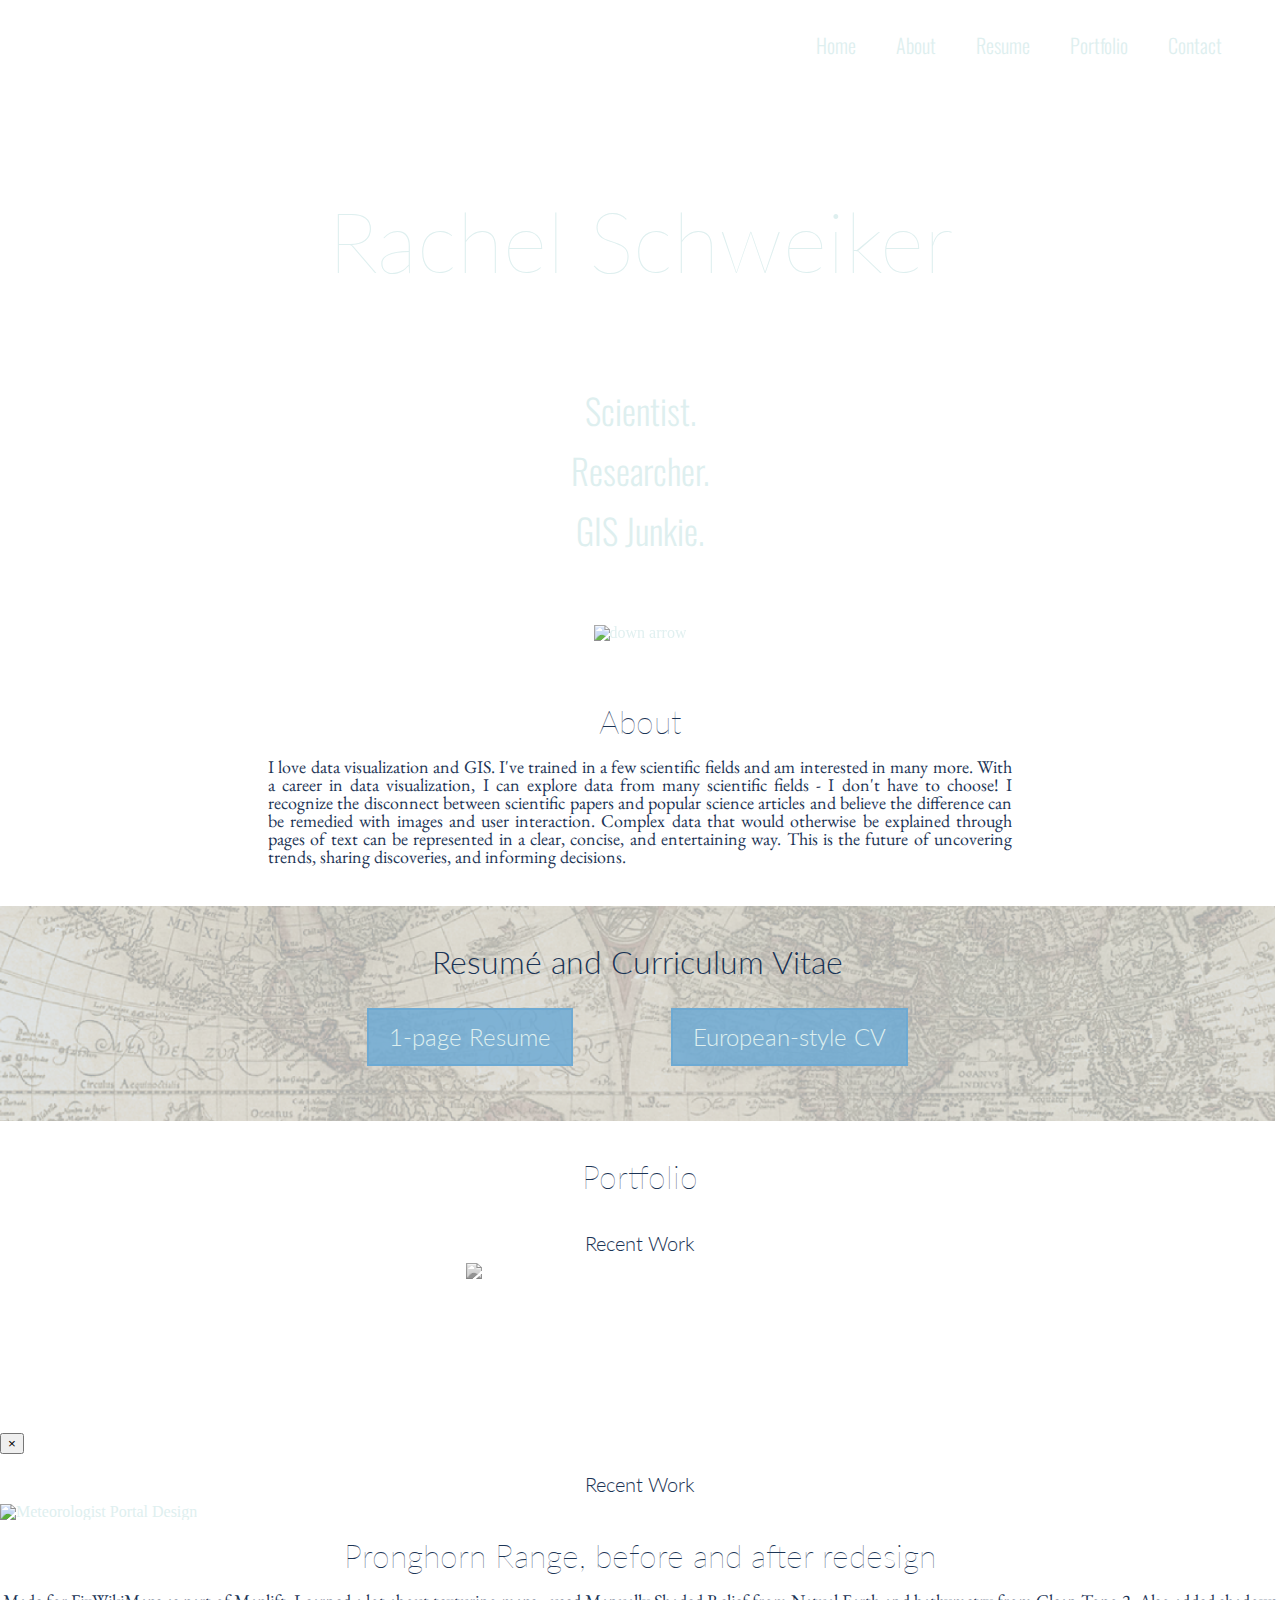
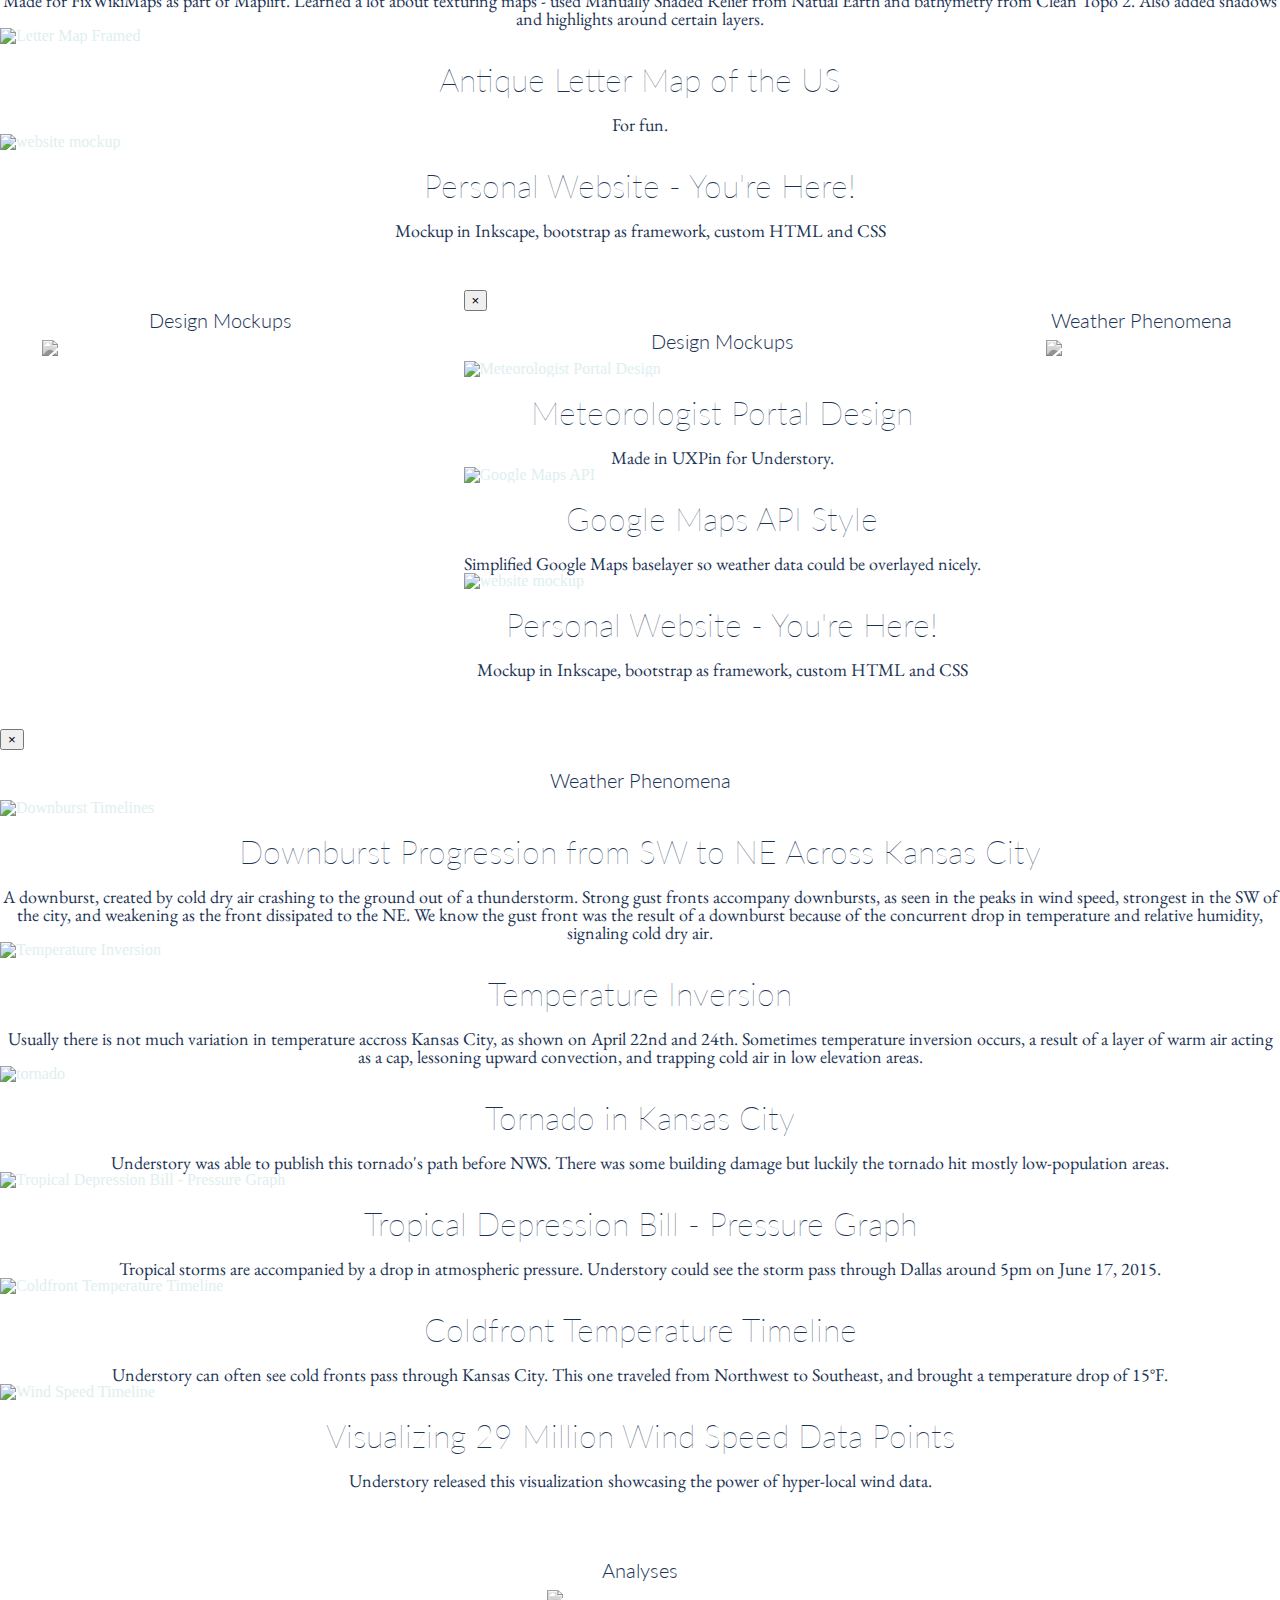
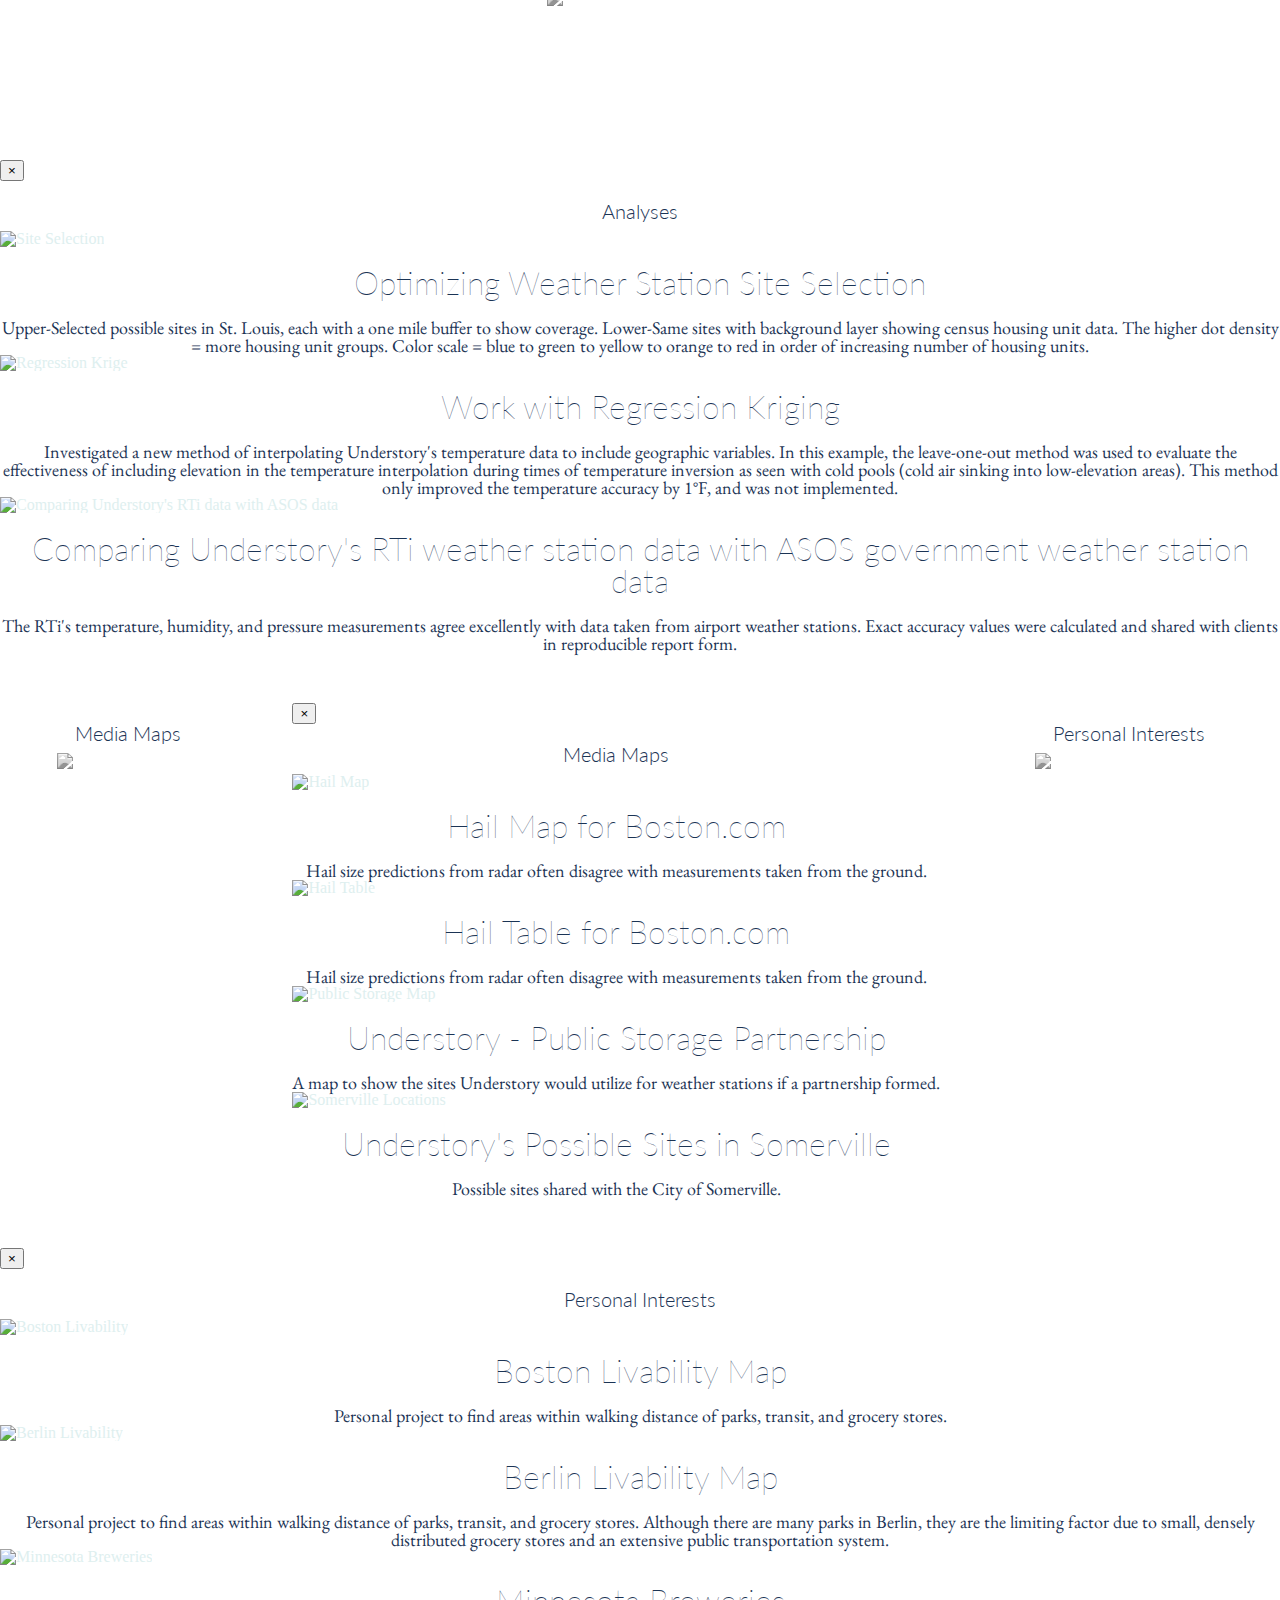
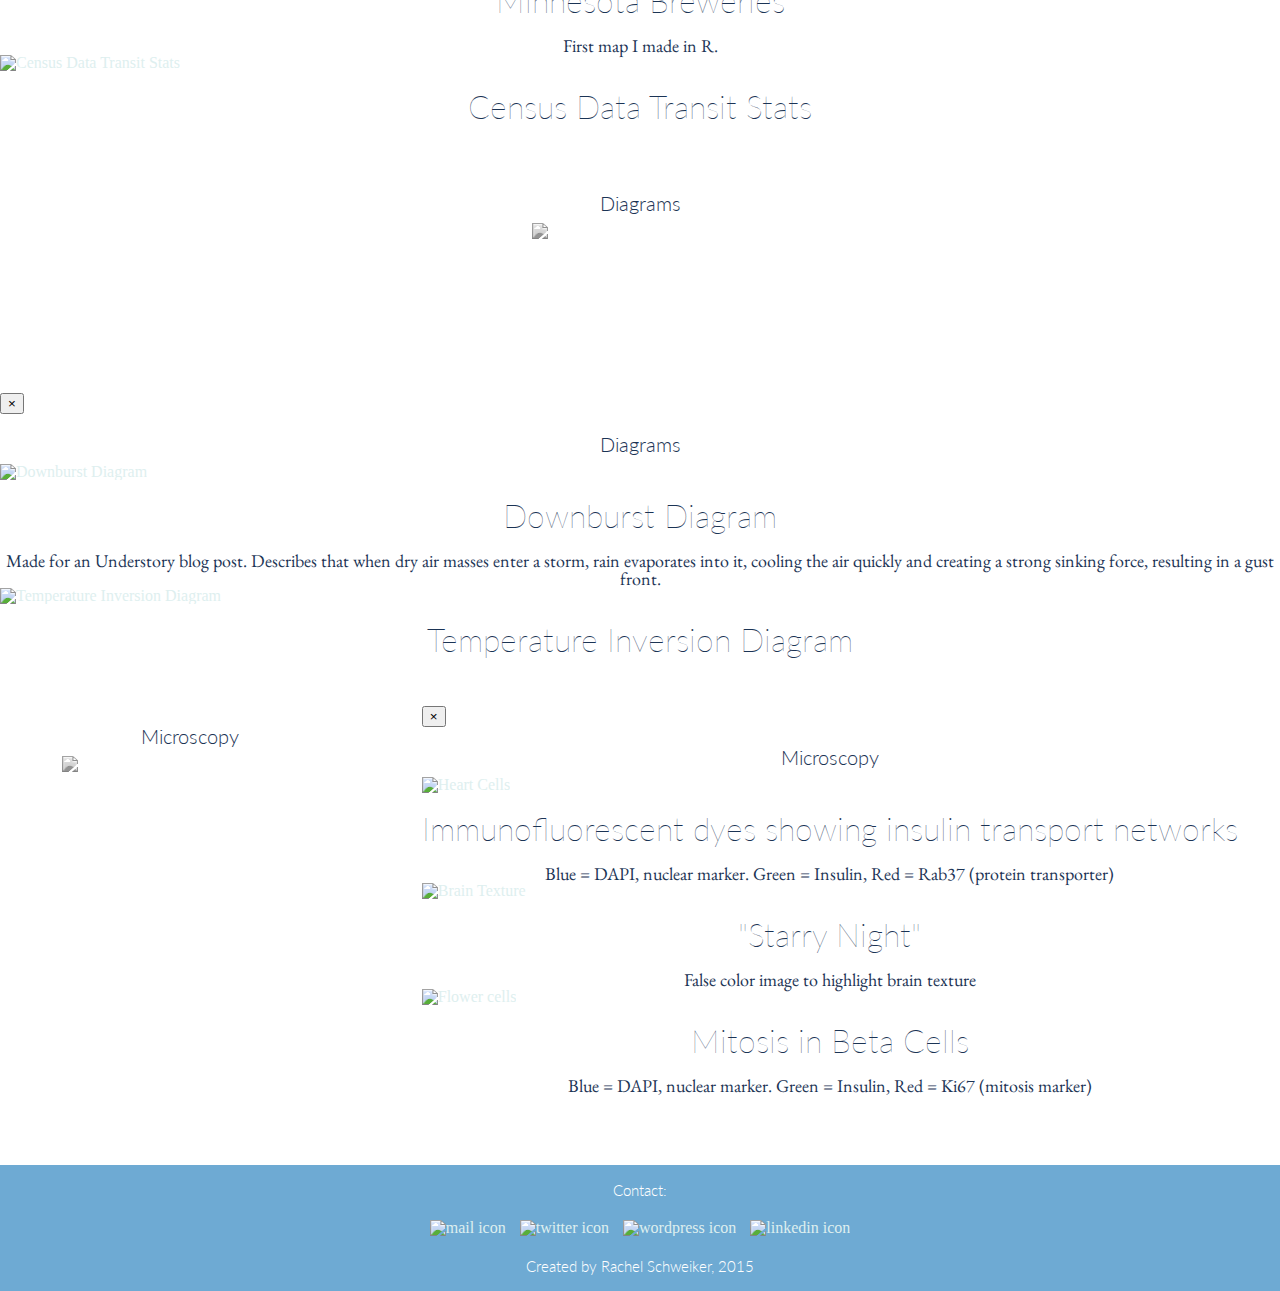
==== commit 15aa2654: "colin changes- increase about font, wordpress link, resume image" ====
--- a/index.html
+++ b/index.html
@@ -12,27 +12,6 @@
     <script src="https://ajax.googleapis.com/ajax/libs/jquery/1.11.3/jquery.min.js"></script>
     <script src="bootstrap/js/bootstrap.js"></script>
     <link rel='stylesheet' href='https://fonts.googleapis.com/css?family=Roboto:400,300,100|Lato:400,100,300|Oswald:400,300|Source+Sans+Pro:400,200,300|Lora|Raleway:400,100,200,300|Oxygen:400,300|Cabin|Fjalla+One|EB+Garamond'  type='text/css'/>
- <script>
-    $(document).on('click', 'a[href^="#A"]', function(e) {
-    // target element id
-    var id = $(this).attr('href');
-
-    // target element
-    var $id = $(id);
-    if ($id.length === 0) {
-        return;
-    }
-
-    // prevent standard hash navigation (avoid blinking in IE)
-    e.preventDefault();
-
-    // top position relative to the document
-    var pos = $(id).offset().top;
-
-    // animated top scrolling
-    $('body, html').animate({scrollTop: pos});
-});
-  </script>
   </head>
   <body>
   <!--<script>
@@ -98,7 +77,7 @@
                         <div class="modal-content">
                             <div class="modal-header">
                                 <button type="button" class="close" data-dismiss="modal" aria-hidden="true">&times;</button>
-                                 <h4 class="modal-title">Recent Work</h4>
+                                 <h4 class="modal-title match">Recent Work</h4>
                             </div>
                             <div class="modal-body">
                                 <div id="carousel-RecentWork" class="carousel slide">
@@ -156,7 +135,7 @@
                   <div class="modal-content">
                       <div class="modal-header">
                           <button type="button" class="close" data-dismiss="modal" aria-hidden="true">&times;</button>
-                           <h4 class="modal-title">Design Mockups</h4>
+                           <h4 class="modal-title match">Design Mockups</h4>
                       </div>
                       <div class="modal-body">
                           <div id="carousel-Designs" class="carousel slide">
@@ -213,7 +192,7 @@
         <div class="modal-content">
             <div class="modal-header">
                 <button type="button" class="close" data-dismiss="modal" aria-hidden="true">&times;</button>
-                 <h4 class="modal-title">Weather Phenomena</h4>
+                 <h4 class="modal-title match">Weather Phenomena</h4>
             </div>
             <div class="modal-body">
                 <div id="carousel-Weather" class="carousel slide">
@@ -287,7 +266,7 @@
         <div class="modal-content">
             <div class="modal-header">
                 <button type="button" class="close" data-dismiss="modal" aria-hidden="true">&times;</button>
-                 <h4 class="modal-title">Analyses</h4>
+                 <h4 class="modal-title match">Analyses</h4>
             </div>
             <div class="modal-body">
                 <div id="carousel-analyses" class="carousel slide">
@@ -345,7 +324,7 @@
         <div class="modal-content">
             <div class="modal-header">
                 <button type="button" class="close" data-dismiss="modal" aria-hidden="true">&times;</button>
-                 <h4 class="modal-title">Media Maps</h4>
+                 <h4 class="modal-title match">Media Maps</h4>
             </div>
             <div class="modal-body">
                 <div id="carousel-media" class=" carousel slide">
@@ -408,7 +387,7 @@
         <div class="modal-content">
             <div class="modal-header">
                 <button type="button" class="close" data-dismiss="modal" aria-hidden="true">&times;</button>
-                 <h4 class="modal-title">Personal Interests</h4>
+                 <h4 class="modal-title match">Personal Interests</h4>
             </div>
             <div class="modal-body">
                 <div id="carousel-interests" class=" carousel slide">
@@ -470,7 +449,7 @@
         <div class="modal-content">
             <div class="modal-header">
                 <button type="button" class="close" data-dismiss="modal" aria-hidden="true">&times;</button>
-                 <h4 class="modal-title">Diagrams</h4>
+                 <h4 class="modal-title match">Diagrams</h4>
             </div>
             <div class="modal-body">
                 <div id="carousel-Diagrams" class="carousel slide">
@@ -519,7 +498,7 @@
         <div class="modal-content">
             <div class="modal-header">
                 <button type="button" class="close" data-dismiss="modal" aria-hidden="true">&times;</button>
-                 <h4 class="modal-title">Microscopy</h4>
+                 <h4 class="modal-title match">Microscopy</h4>
             </div>
             <div class="modal-body">
                 <div id="carousel-Microscopy" class="carousel slide">
@@ -571,10 +550,31 @@
       <div id="AContact" style="margin-right:5%; margin-left:5%; text-align:center">
         <a href="mailto:rschweik1@gmail.com"><img class="icon highlight2" src="icons/mail.png" alt="mail icon"></a>
         <a target="_blank" href="https://twitter.com/rschweik1"><img class="icon highlight2" src="icons/twitter.png" alt="twitter icon"></a>
-        <a target="_blank" href="https://www.rachelschweiker.wordpress.com"><img class="icon highlight2" src="icons/wordpress2.png" alt="wordpress icon"></a>
+        <a target="_blank" href="http://www.rachelschweiker.wordpress.com"><img class="icon highlight2" src="icons/wordpress2.png" alt="wordpress icon"></a>
         <a target="_blank" href="https://www.linkedin.com/pub/rachel-schweiker/36/2a8/a32"><img class="icon highlight2" src="icons/linkedin.png" alt="linkedin icon"></a>
       </div>
       <h6> Created by Rachel Schweiker, 2015 </h6>
   </footer> 
+   <script>
+    $(document).on('click', 'a[href^="#A"]', function(e) {
+    // target element id
+    var id = $(this).attr('href');
+
+    // target element
+    var $id = $(id);
+    if ($id.length === 0) {
+        return;
+    }
+
+    // prevent standard hash navigation (avoid blinking in IE)
+    e.preventDefault();
+
+    // top position relative to the document
+    var pos = $(id).offset().top;
+
+    // animated top scrolling
+    $('body, html').animate({scrollTop: pos});
+});
+  </script>
 </body>
 </html>--- a/main.css
+++ b/main.css
@@ -265,6 +265,7 @@
 	display: block;
 	font-family: "EB Garamond", serif;
 	color: #1b3455;
+  font-size: 18px;
 }
 footer{
 	clear: both;
@@ -278,6 +279,7 @@
 }
 
 .flex-container {
+ 
   padding: 0;
   margin: 0;
   list-style: none;
@@ -290,6 +292,7 @@
   
   -webkit-flex-flow: row wrap;
   justify-content: space-around;
+  flex-wrap: wrap;
 }
 .port {
   padding: 10px;
@@ -430,4 +433,10 @@
 }
 .carousel-inner{
   width:100% !important;
-}+}
+.modal-open .modal .btn:focus .figure a:hover{
+  outline:none;
+}
+a:active, a:focus,input, input:active, input:focus{     outline: 0;     outline-style:none;     outline-width:0; }  
+a:active, a:focus,button::-moz-focus-inner, input[type="reset"]::-moz-focus-inner, input[type="button"]::-moz-focus-inner, input[type="submit"]::-moz-focus-inner, input[type="file"] > input[type="button"]::-moz-focus-inner 
+{     border: none; } 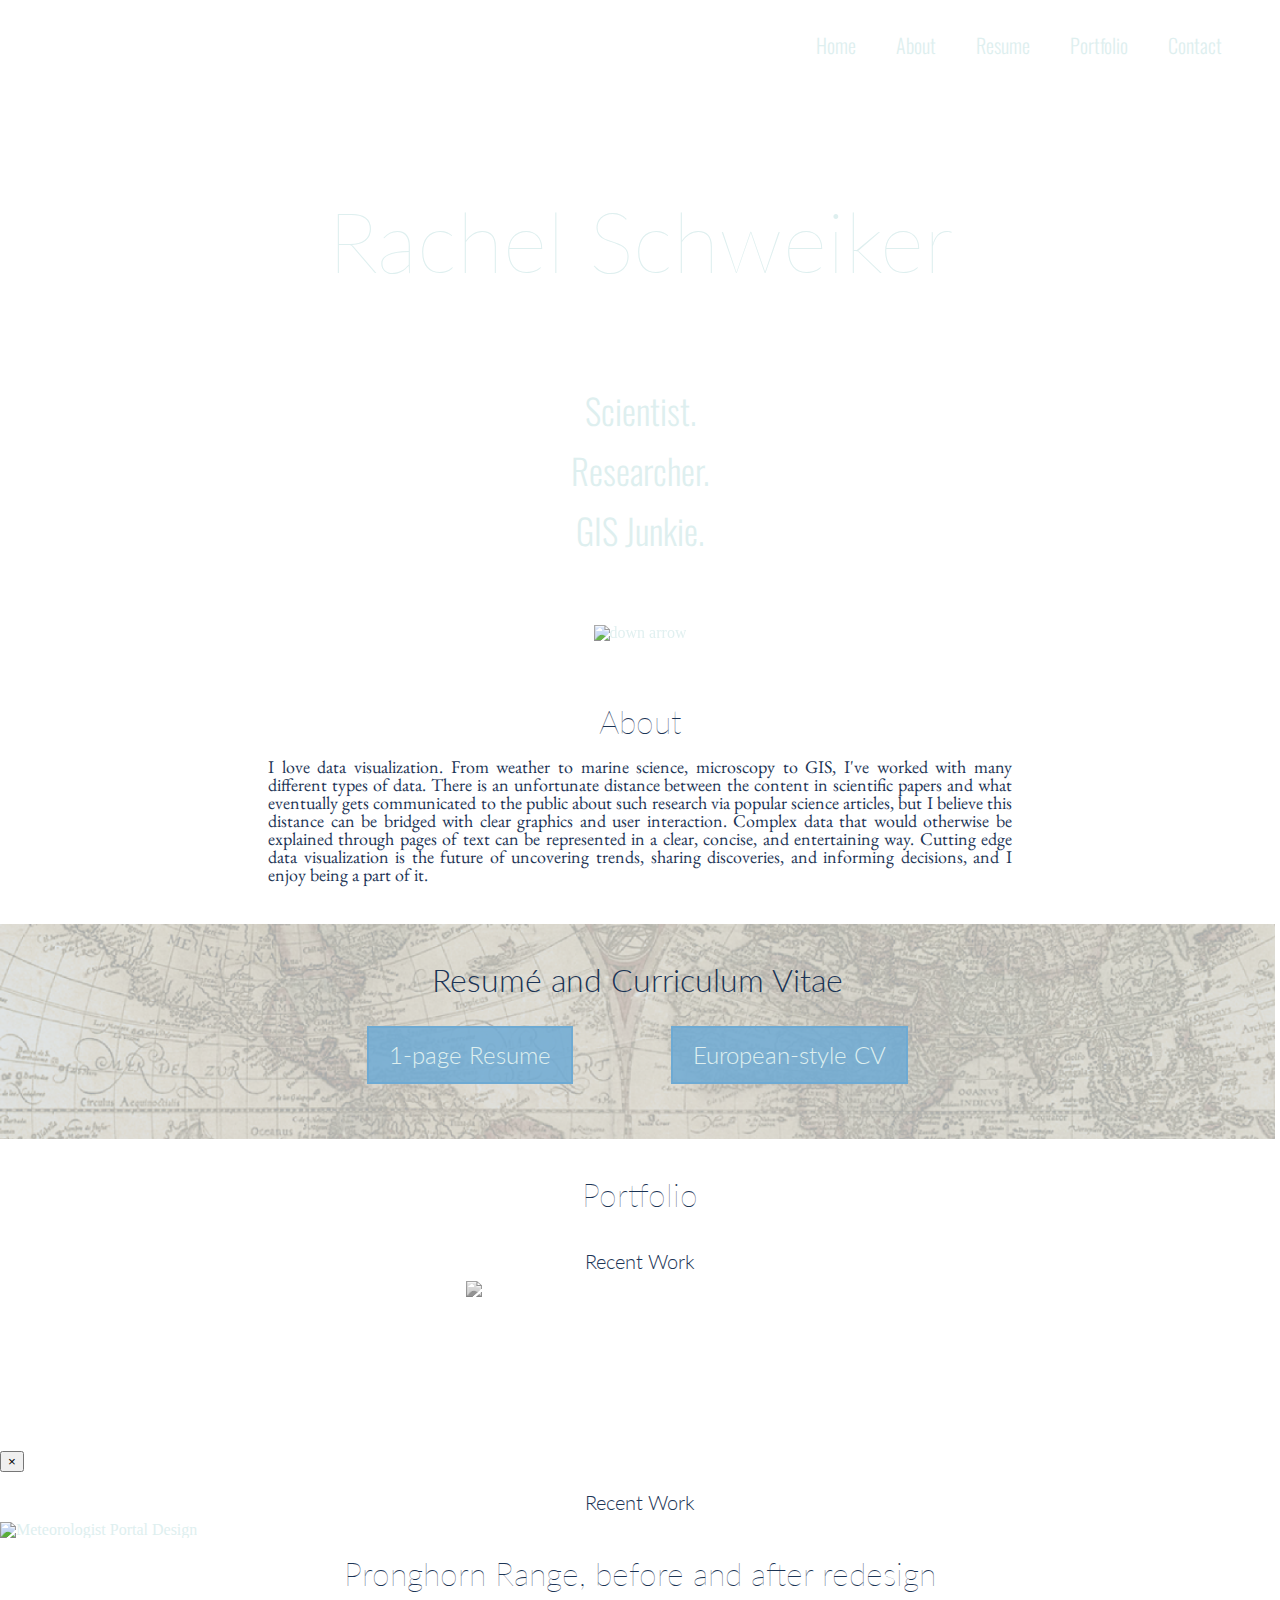
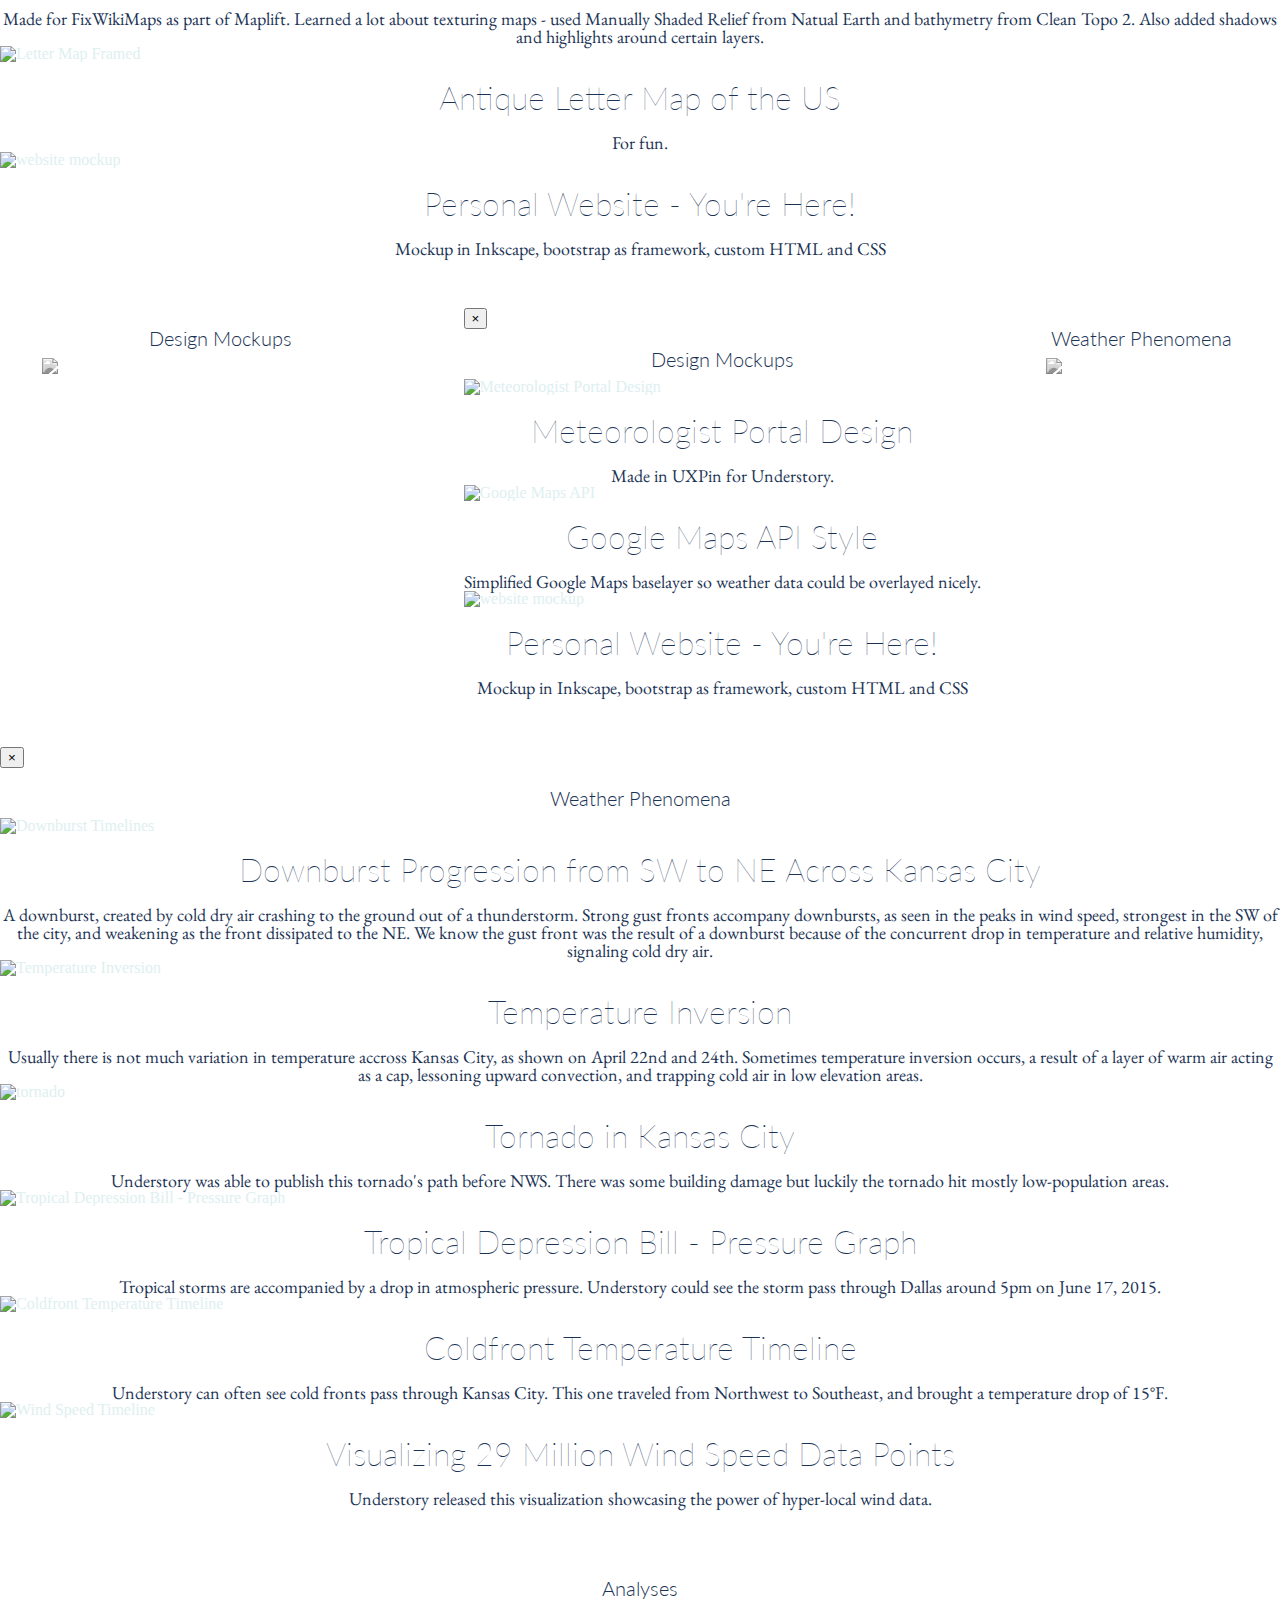
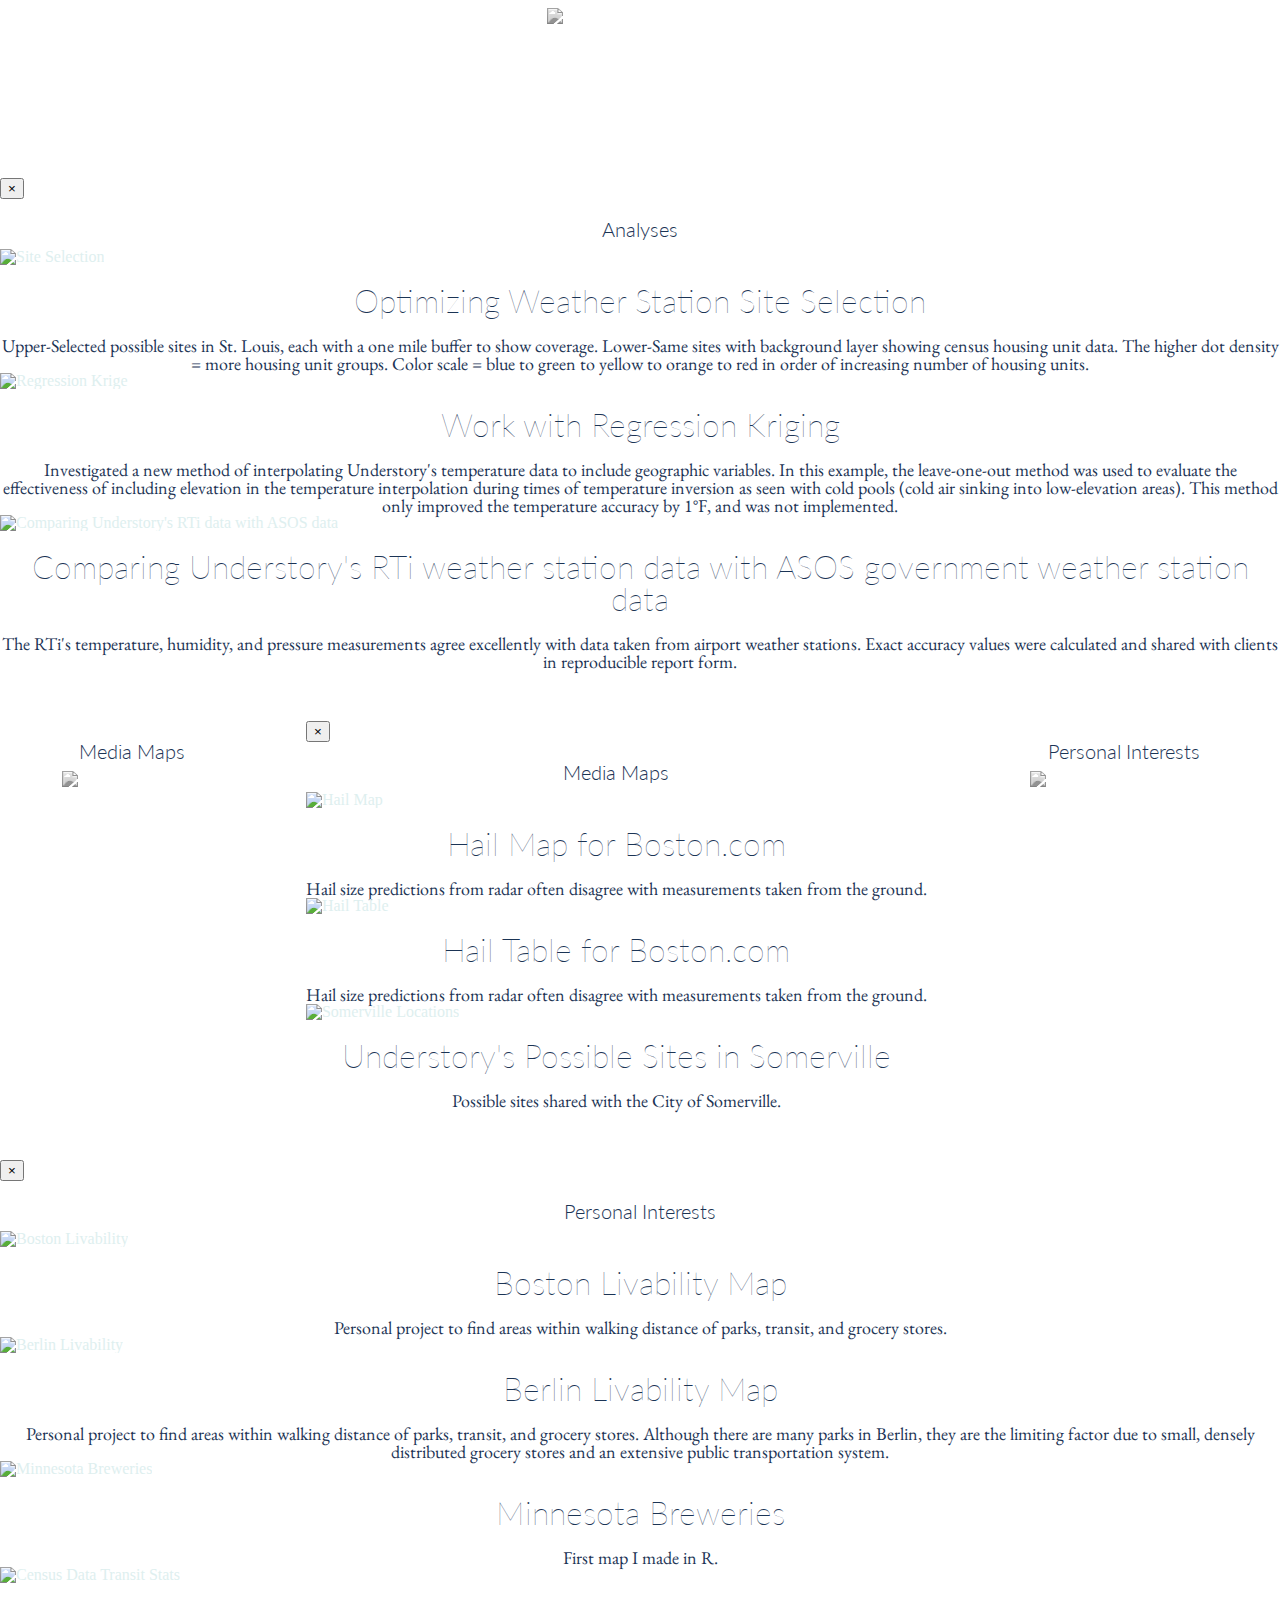
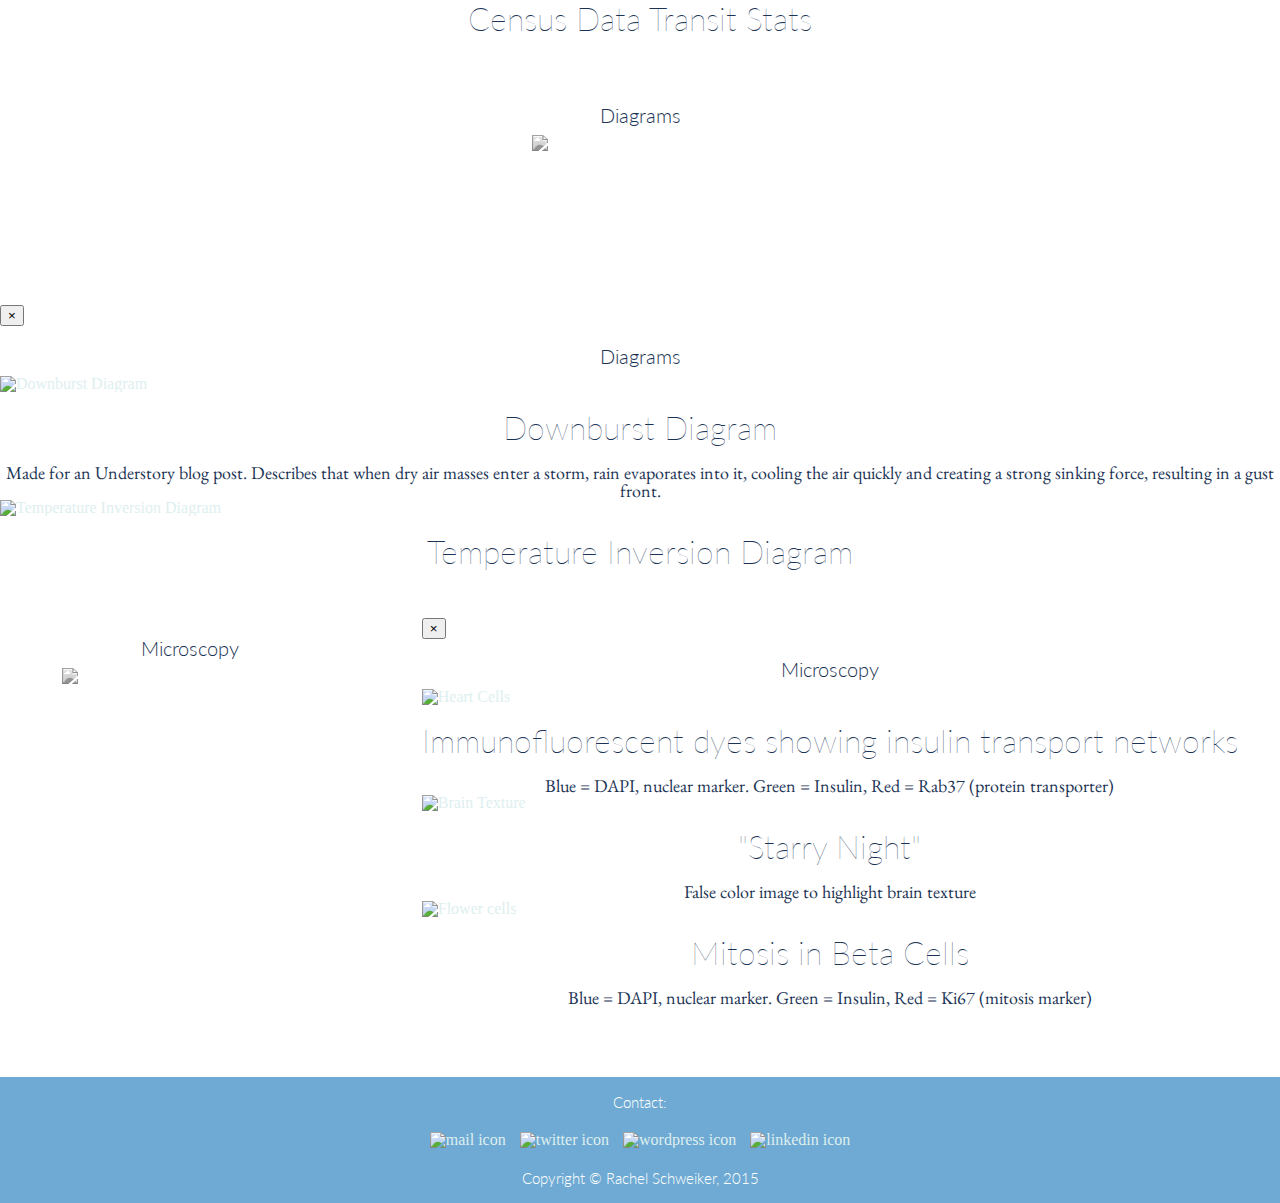
==== commit 6b084675: "remove one media map" ====
--- a/index.html
+++ b/index.html
@@ -11,6 +11,7 @@
     <link rel="icon" href="icon/favicon.ico" type="image/x-icon"/>
     <script src="https://ajax.googleapis.com/ajax/libs/jquery/1.11.3/jquery.min.js"></script>
     <script src="bootstrap/js/bootstrap.js"></script>
+    <script src="jquery.mobile.custom.min.js"></script>  
     <link rel='stylesheet' href='https://fonts.googleapis.com/css?family=Roboto:400,300,100|Lato:400,100,300|Oswald:400,300|Source+Sans+Pro:400,200,300|Lora|Raleway:400,100,200,300|Oxygen:400,300|Cabin|Fjalla+One|EB+Garamond'  type='text/css'/>
   </head>
   <body>
@@ -45,14 +46,14 @@
         <h2> Scientist.<br> Researcher.<br> GIS Junkie.</h2>
       <div style="text-align:center">
         <a href="#About"> 
-          <img src="icons/arrow.png" alt="down arrow" id="arrow-btn" class="highlight">
+          <img src="icons/arrow.png" alt="down arrow" id="arrow-btn" class="highlight" height="70" width="70">
         </a>
       </div>
     </div>
     <div id="About">
       <h3> About </h3>
       <div class="textbox">
-        <p> I love data visualization and GIS. I've trained in a few scientific fields and am interested in many more. With a career in data visualization, I can explore data from many scientific fields - I don't have to choose! I recognize the disconnect between scientific papers and popular science articles and believe the difference can be remedied with images and user interaction. Complex data that would otherwise be explained through pages of text can be represented in a clear, concise, and entertaining way. This is the future of uncovering trends, sharing discoveries, and informing decisions. </p>
+        <p> I love data visualization. From weather to marine science, microscopy to GIS, I've worked with many different types of data. There is an unfortunate distance between the content in scientific papers and what eventually gets communicated to the public about such research via popular science articles, but I believe this distance can be bridged with clear graphics and user interaction. Complex data that would otherwise be explained through pages of text can be represented in a clear, concise, and entertaining way. Cutting edge data visualization is the future of uncovering trends, sharing discoveries, and informing decisions, and I enjoy being a part of it. </p>
     </div>    
     </div>
     <div id="AResume" style="padding-bottom:40px">
@@ -70,7 +71,7 @@
         <a data-toggle="modal" href="#RecentWork" class="btn btn-primary btn-lg">
           <figure>
             <figcaption>Recent Work</figcaption>
-            <img src="pics/portfolio/recentWork/recentIcon.png" alt="Pronghorn Map" class="port">
+            <img src="pics/portfolio/recentWork/recentIcon.png" alt="Pronghorn Map" class="port" height="250" width="250">
           </figure></a>
                 <div class="modal fade" id="RecentWork" tabindex="-1" role="dialog" aria-labelledby="modal-title" aria-hidden="true">
                     <div class="modal-dialog">
@@ -90,17 +91,17 @@
                                     <!-- Wrapper for slides -->
                                     <div class="carousel-inner">
                                         <div class="item active">
-                                            <a><img src="pics/portfolio/recentWork/PronghornBeforeAndAfter.png" alt="Meteorologist Portal Design" /></a>
+                                            <a><img src="pics/portfolio/recentWork/PronghornBeforeAndAfter.png" alt="Meteorologist Portal Design" height="1090" width="600"/></a>
                                                  <h3>Pronghorn Range, before and after redesign</h3>
                                                 <p style="text-align:center">Made for FixWikiMaps as part of Maplift. Learned a lot about texturing maps - used Manually Shaded Relief from Natual Earth and bathymetry from Clean Topo 2. Also added shadows and highlights around certain layers.</p>
                                         </div>
                                         <div class="item">
-                                            <a><img src="pics/portfolio/recentWork/letterMapFramed.png" alt="Letter Map Framed" /></a>
+                                            <a><img src="pics/portfolio/recentWork/letterMapFramed.png" alt="Letter Map Framed" height="845" width="1000"/></a>
                                                  <h3>Antique Letter Map of the US</h3>
                                                 <p style="text-align:center">For fun.</p>
                                         </div>
                                         <div class="item">
-                                            <a><img src="pics/portfolio/designs/websiteMock.png" alt="website mockup" /></a>
+                                            <a><img src="pics/portfolio/designs/websiteMock.png" alt="website mockup" height="855" width="800"/></a>
                                                  <h3>Personal Website - You're Here!</h3>
                                                 <p style="text-align:center">Mockup in Inkscape, bootstrap as framework, custom HTML and CSS</p>
                                         </div>
@@ -148,17 +149,17 @@
                               <!-- Wrapper for slides -->
                               <div class="carousel-inner">
                                   <div class="item active">
-                                      <a><img src="pics/portfolio/designs/metPortal.png" alt="Meteorologist Portal Design" /></a>
+                                      <a><img src="pics/portfolio/designs/metPortal.png" alt="Meteorologist Portal Design" height="869" width="700"/></a>
                                            <h3>Meteorologist Portal Design</h3>
                                           <p style="text-align:center">Made in UXPin for Understory.</p>
                                   </div>
                                   <div class="item">
-                                      <a><img src="pics/portfolio/designs/googleMapsApi.png" alt="Google Maps API" /></a>
+                                      <a><img src="pics/portfolio/designs/googleMapsApi.png" alt="Google Maps API" height="869" width="700"/></a>
                                            <h3>Google Maps API Style</h3>
                                           <p style="text-align:center">Simplified Google Maps baselayer so weather data could be overlayed nicely.</p>
                                   </div>
                                   <div class="item">
-                                      <a><img src="pics/portfolio/designs/websiteMock.png" alt="website mockup" /></a>
+                                      <a><img src="pics/portfolio/designs/websiteMock.png" alt="website mockup" height="855" width="800"/></a>
                                            <h3>Personal Website - You're Here!</h3>
                                           <p style="text-align:center">Mockup in Inkscape, bootstrap as framework, custom HTML and CSS</p>
                                   </div>
@@ -347,11 +348,6 @@
                                  <h3>Hail Table for Boston.com</h3>
                                 <p style="text-align:center">Hail size predictions from radar often disagree with measurements taken from the ground.</p>
                         </div>
-                        <div class="item">
-                            <a><img src="pics/portfolio/media/publicStorageMap.png" alt="Public Storage Map" /></a>
-                                 <h3>Understory - Public Storage Partnership </h3>
-                                <p style="text-align:center">A map to show the sites Understory would utilize for weather stations if a partnership formed.</p>
-                        </div>
                          <div class="item">
                             <a><img src="pics/portfolio/media/somervilleLocationsStreet.png" alt="Somerville Locations" /></a>
                                  <h3>Understory's Possible Sites in Somerville</h3>
@@ -553,7 +549,7 @@
         <a target="_blank" href="http://www.rachelschweiker.wordpress.com"><img class="icon highlight2" src="icons/wordpress2.png" alt="wordpress icon"></a>
         <a target="_blank" href="https://www.linkedin.com/pub/rachel-schweiker/36/2a8/a32"><img class="icon highlight2" src="icons/linkedin.png" alt="linkedin icon"></a>
       </div>
-      <h6> Created by Rachel Schweiker, 2015 </h6>
+      <h6> Copyright &copy; Rachel Schweiker, 2015 </h6>
   </footer> 
    <script>
     $(document).on('click', 'a[href^="#A"]', function(e) {
@@ -576,5 +572,15 @@
     $('body, html').animate({scrollTop: pos});
 });
   </script>
+  <script>  
+$(document).ready(function() {  
+   $("#myCarousel").swiperight(function() {  
+      $("#myCarousel").carousel('prev');  
+    });  
+   $("#myCarousel").swipeleft(function() {  
+      $("#myCarousel").carousel('next');  
+   });  
+});  
+</script>  
 </body>
 </html>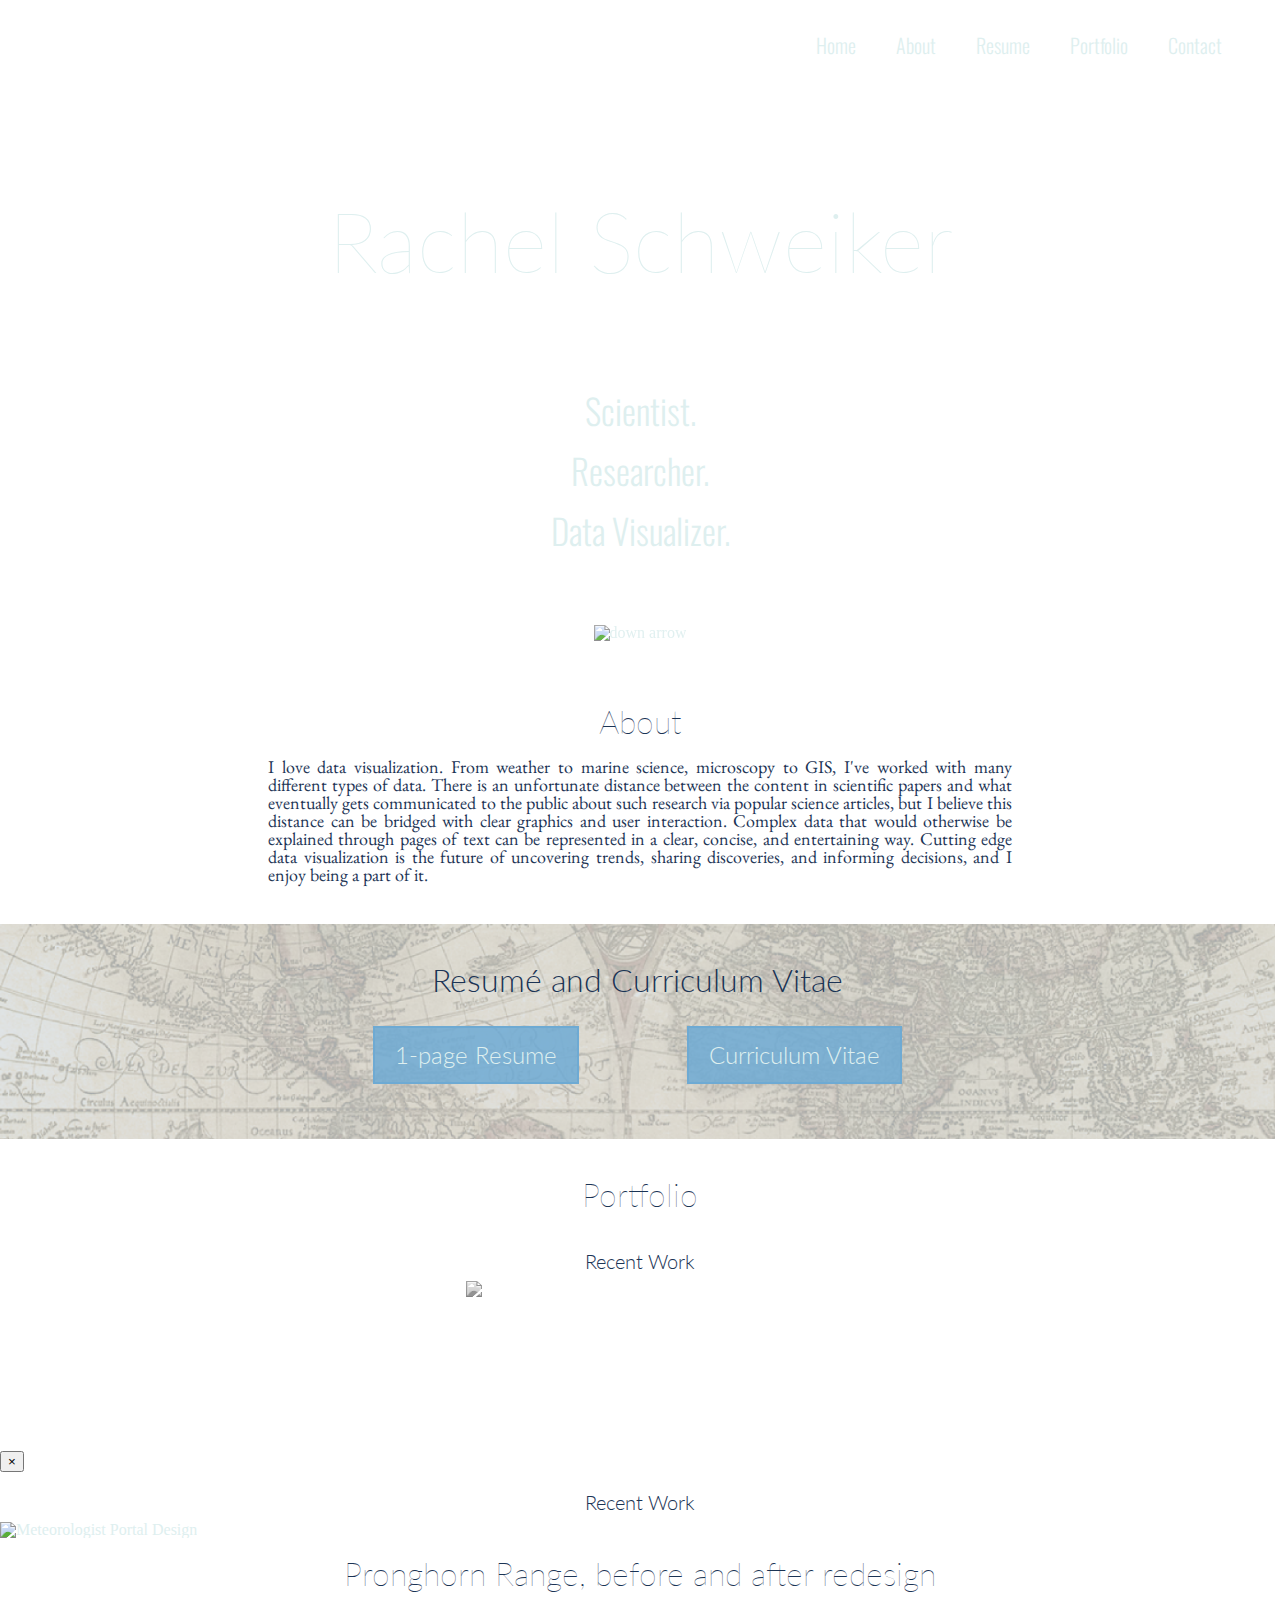
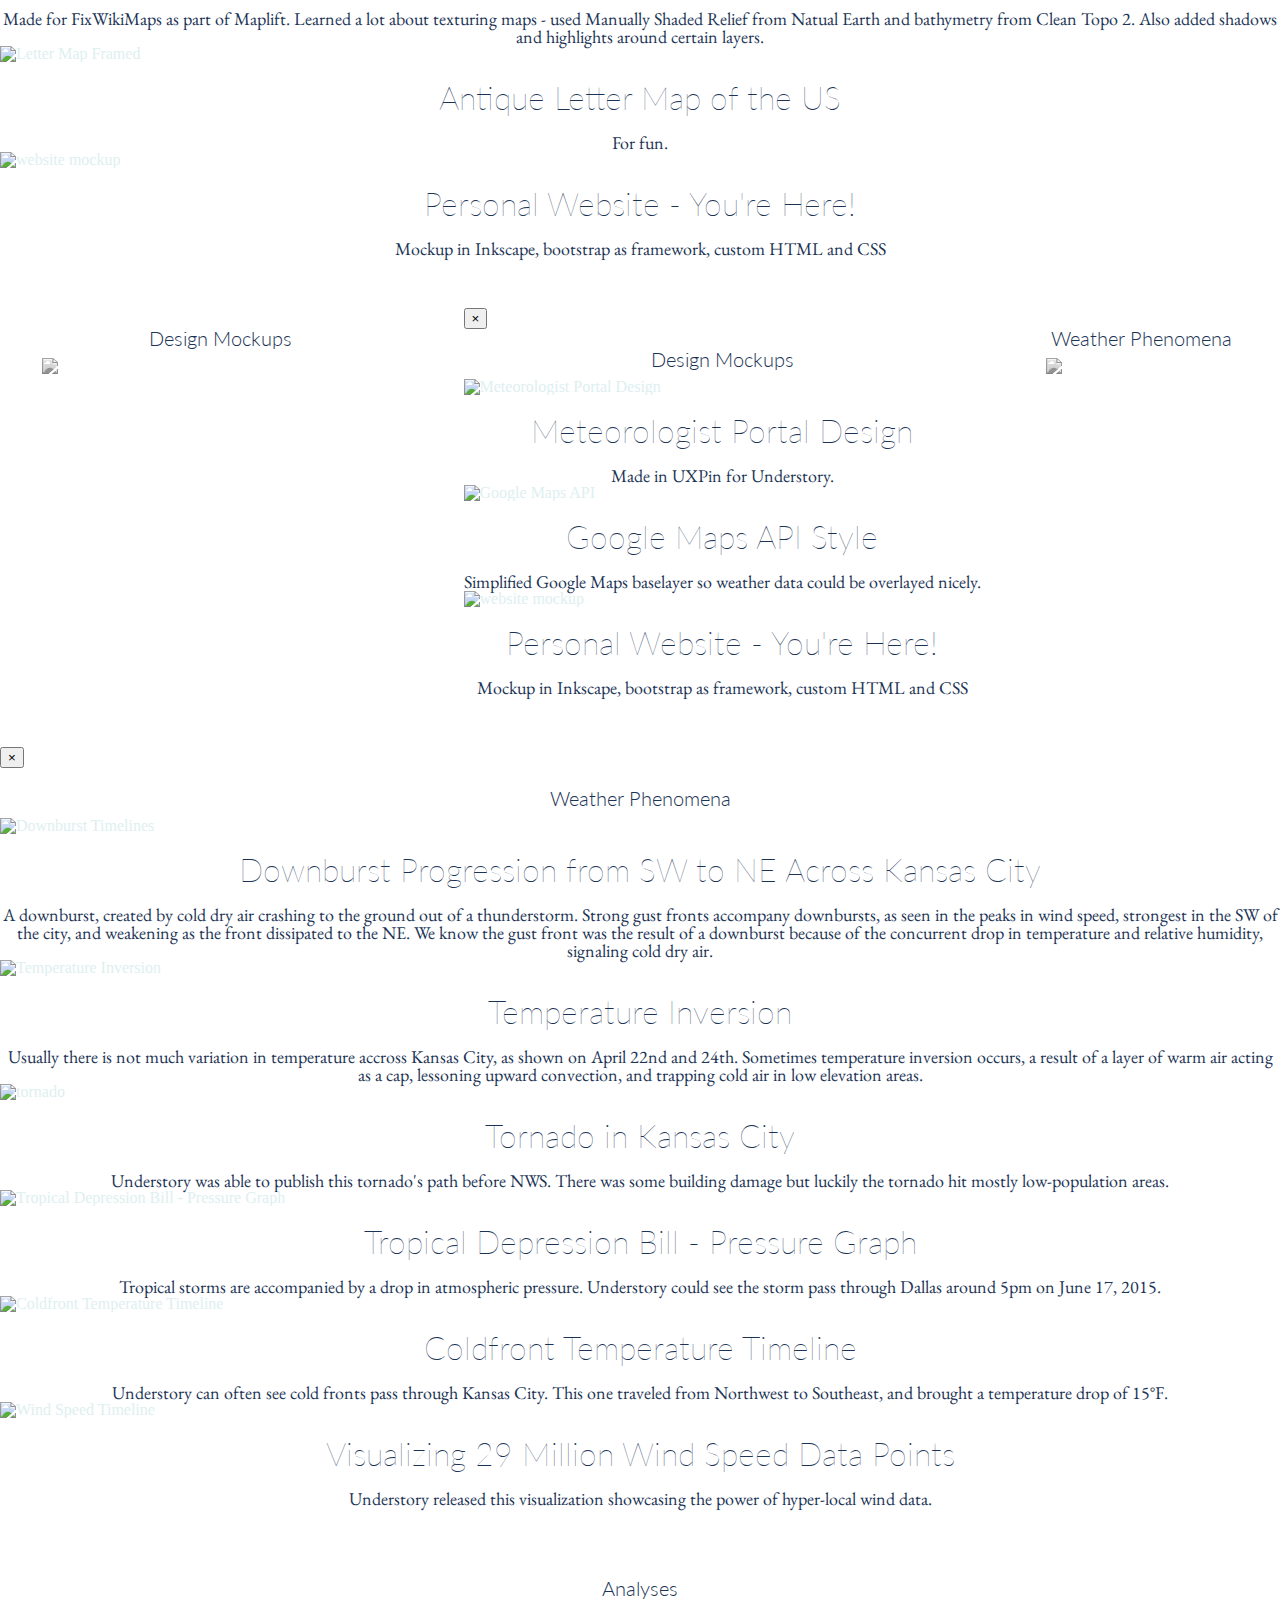
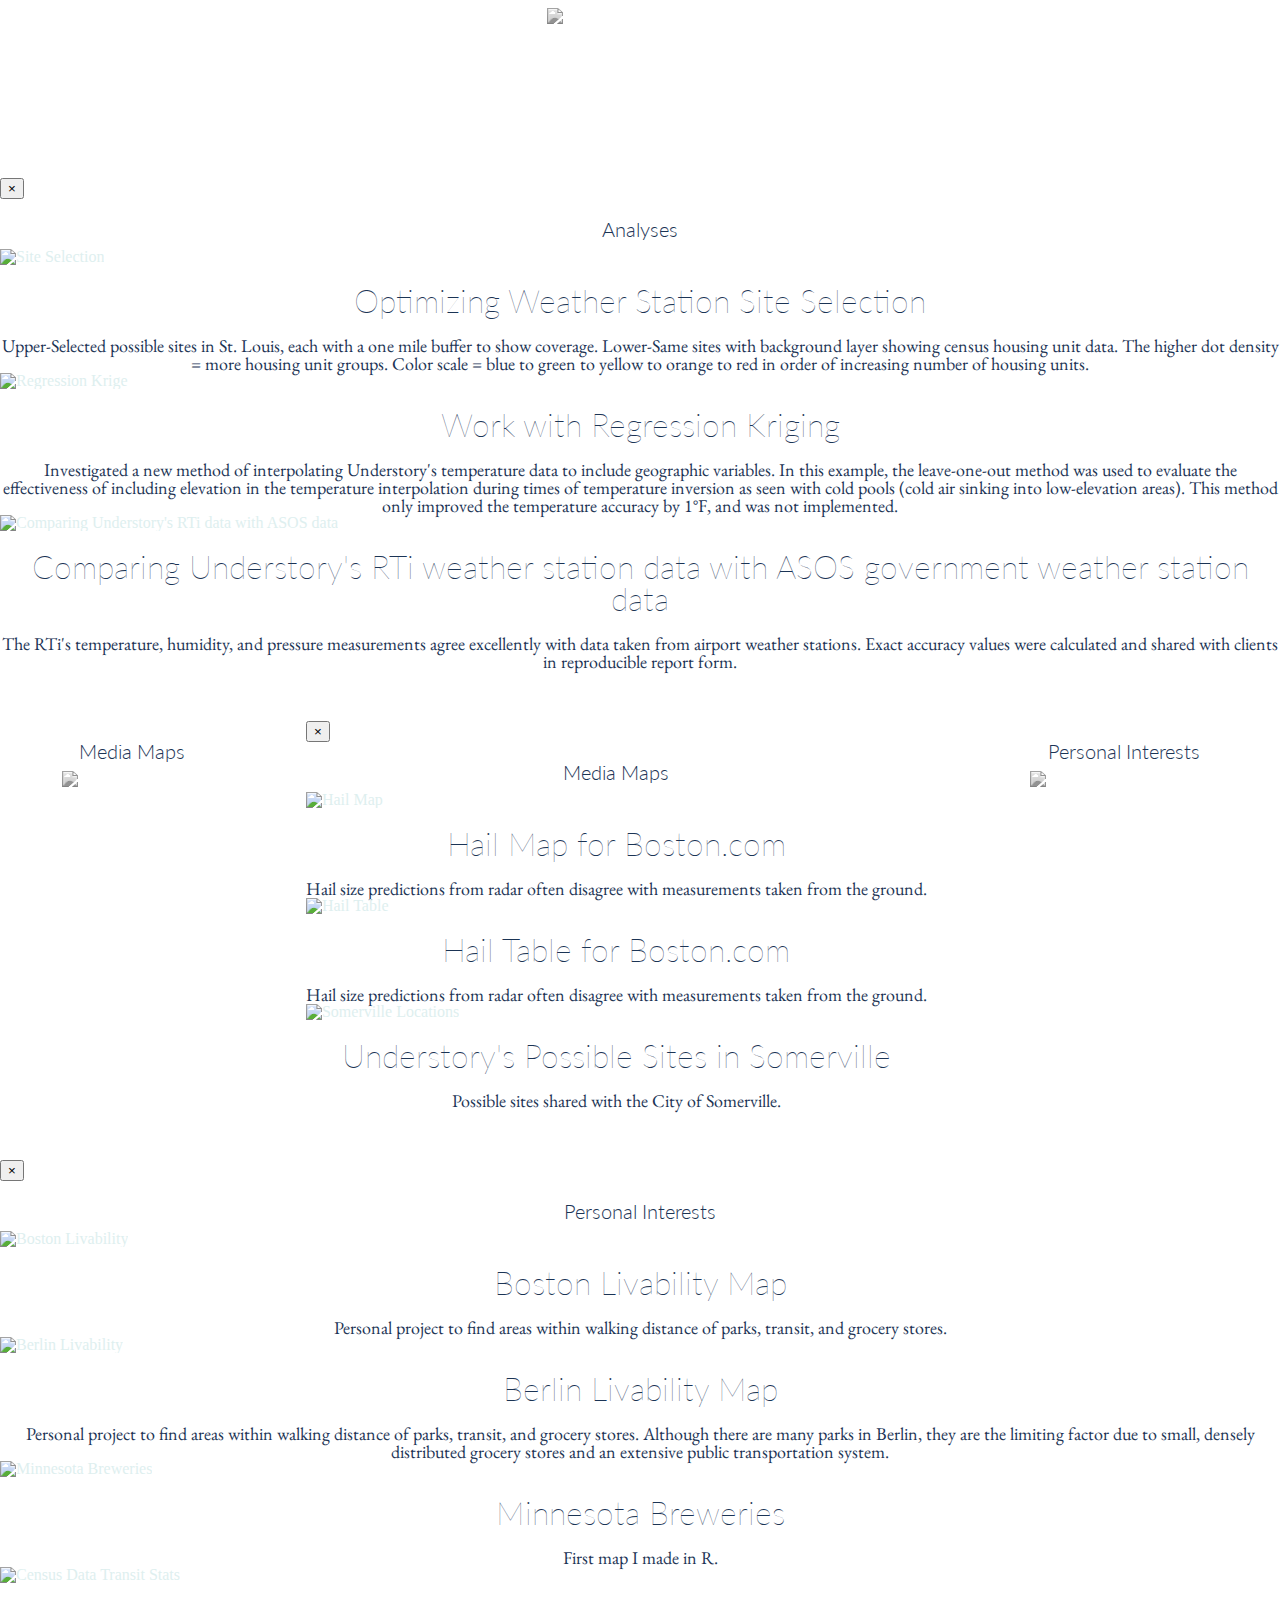
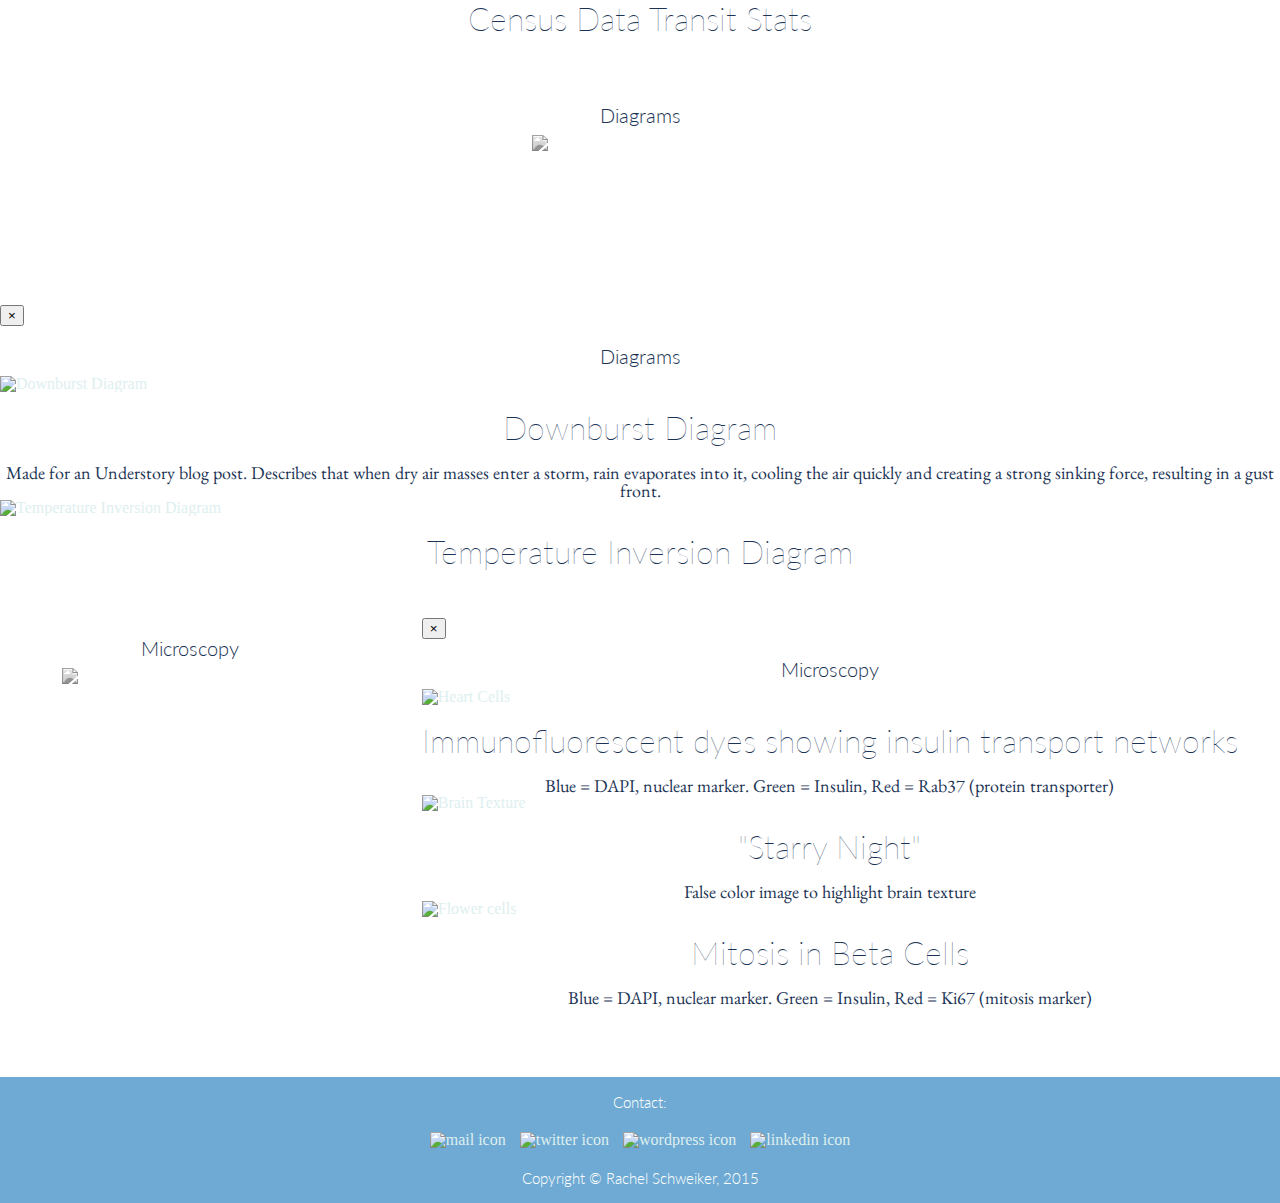
==== commit dd1192f9: "update CV and resume" ====
--- a/index.html
+++ b/index.html
@@ -43,7 +43,7 @@
       <div>
         <h1> Rachel Schweiker</h1>
       </div>
-        <h2> Scientist.<br> Researcher.<br> GIS Junkie.</h2>
+        <h2> Scientist.<br> Researcher.<br> Data Visualizer.</h2>
       <div style="text-align:center">
         <a href="#About"> 
           <img src="icons/arrow.png" alt="down arrow" id="arrow-btn" class="highlight" height="70" width="70">
@@ -59,8 +59,8 @@
     <div id="AResume" style="padding-bottom:40px">
       <h3 style="font-weight:300"> Resum&eacute; and Curriculum Vitae </h3>
       <div class="flex-container" id="buttonHolder">
-        <a class="btn-alt" href="PDFs/Schweiker_Resume.pdf" target="_blank"><h4> 1-page Resume </h4></a>
-        <a class="btn-alt" href="PDFs/Schweiker_CV.pdf" target="_blank"><h4> European-style CV </h4></a>
+        <a class="btn-alt" href="PDFs/Schweiker_Resume_12_11.pdf" target="_blank"><h4> 1-page Resume </h4></a>
+        <a class="btn-alt" href="PDFs/Schweiker_CV_11_27.pdf" target="_blank"><h4> Curriculum Vitae </h4></a>
       </div>
   </div>
     <div id="APortfolio">
@@ -334,7 +334,6 @@
                         <li data-target="#carousel-media" data-slide-to="0" class="active"></li>
                         <li data-target="#carousel-media" data-slide-to="1"></li>
                         <li data-target="#carousel-media" data-slide-to="2"></li>
-                        <li data-target="#carousel-media" data-slide-to="3"></li>
                     </ol>
                     <!-- Wrapper for slides -->
                     <div class="carousel-inner">
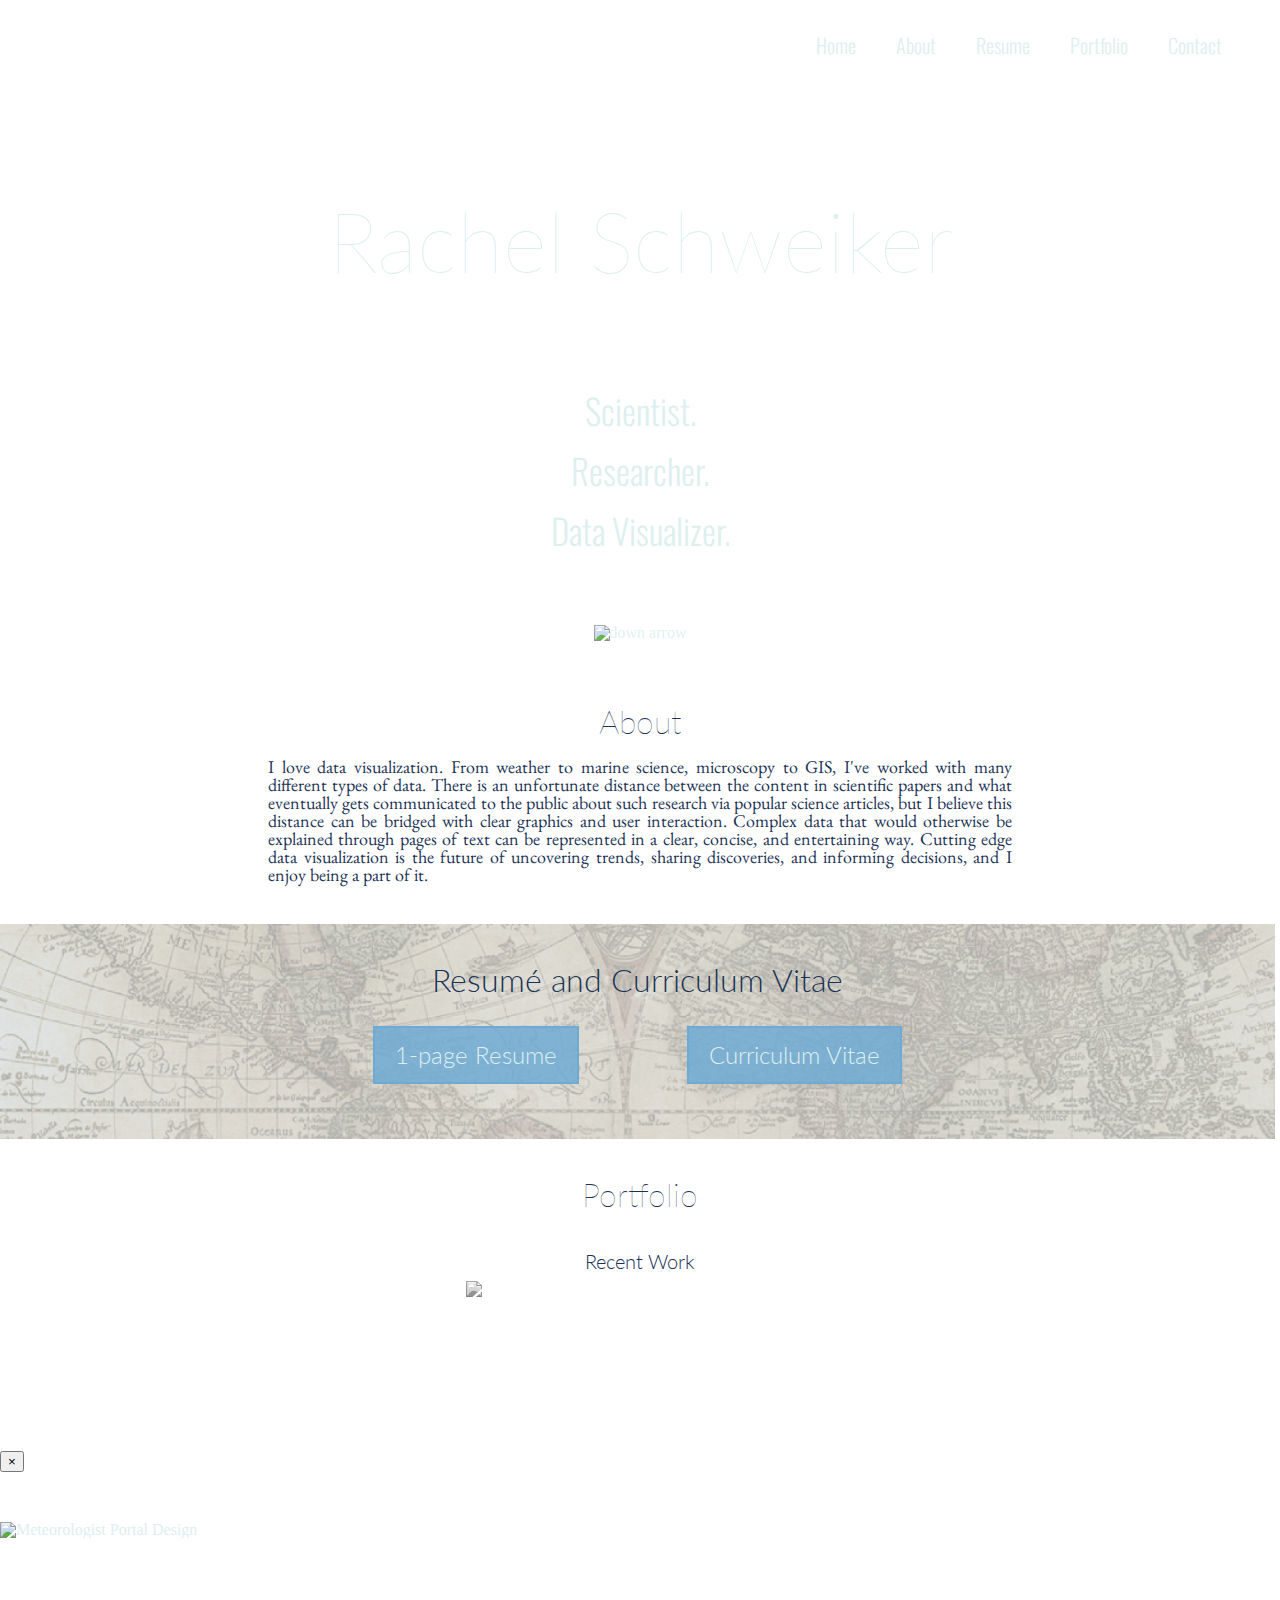
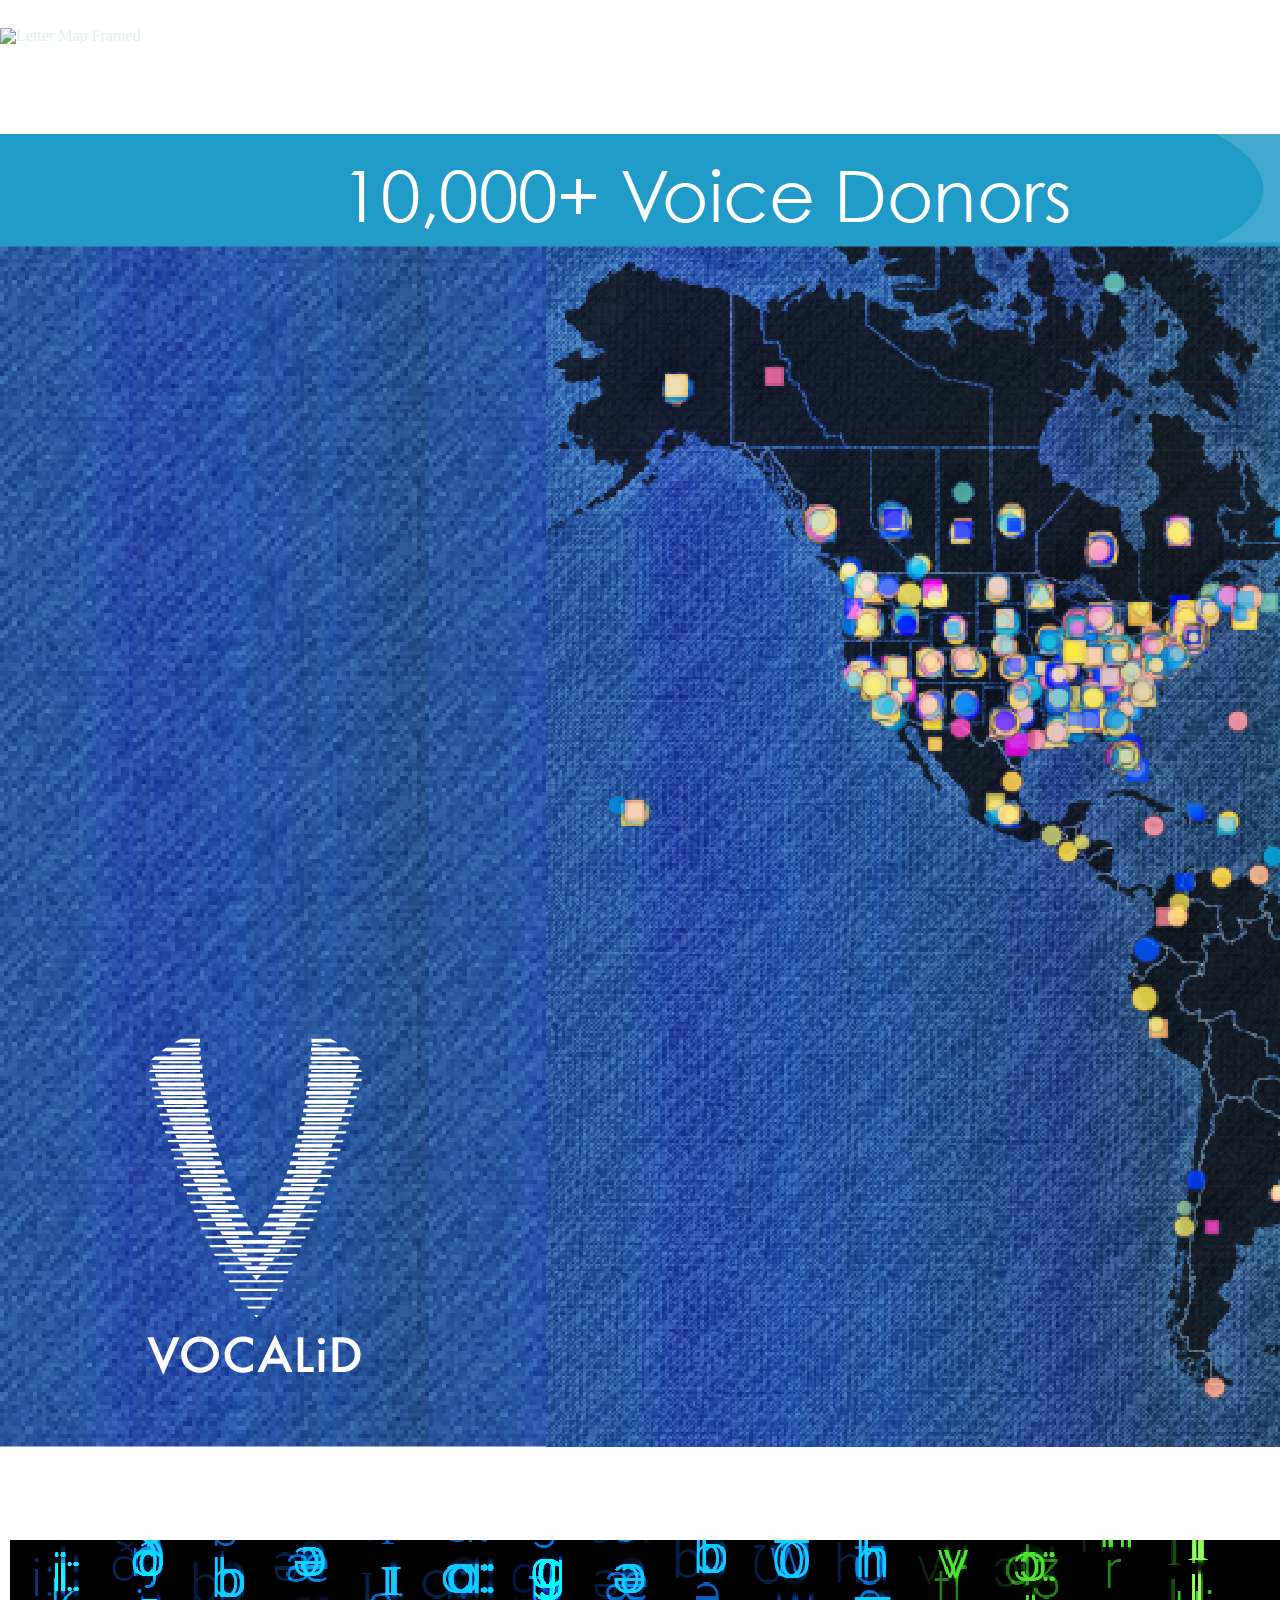
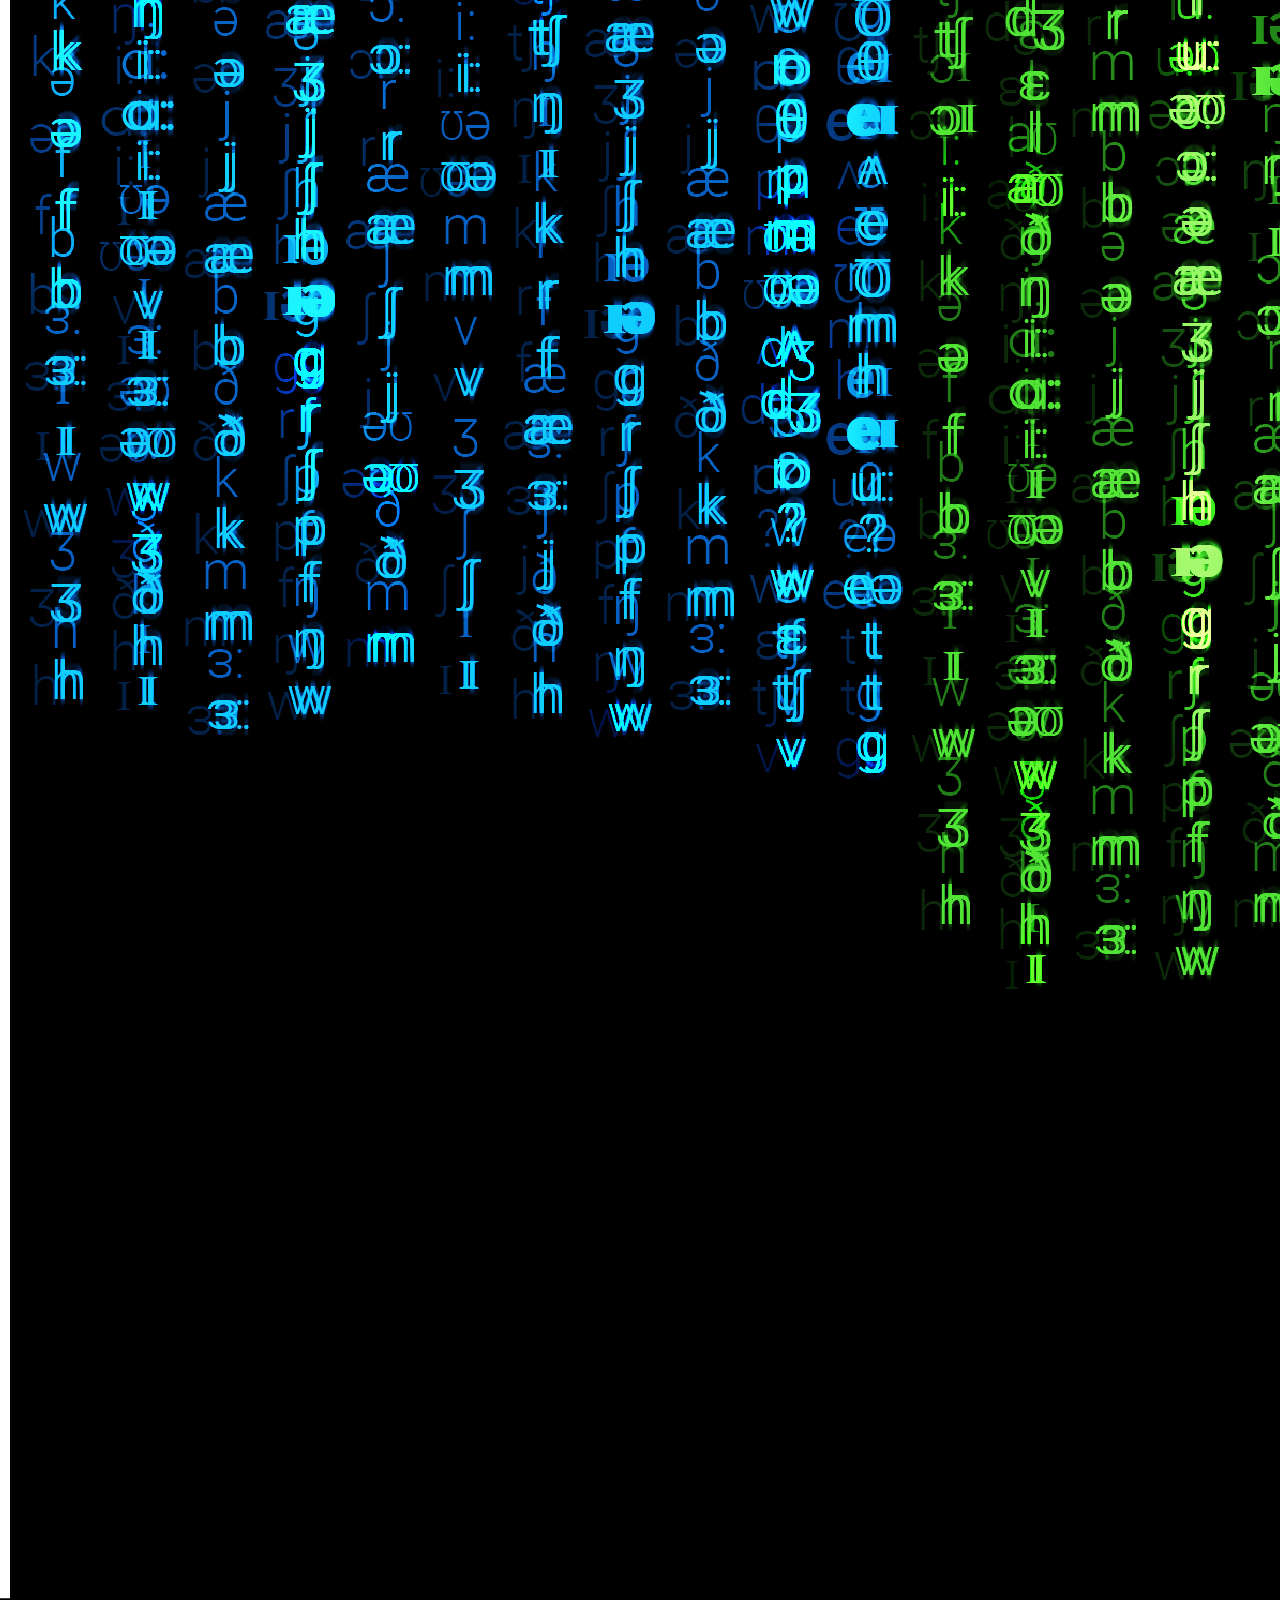
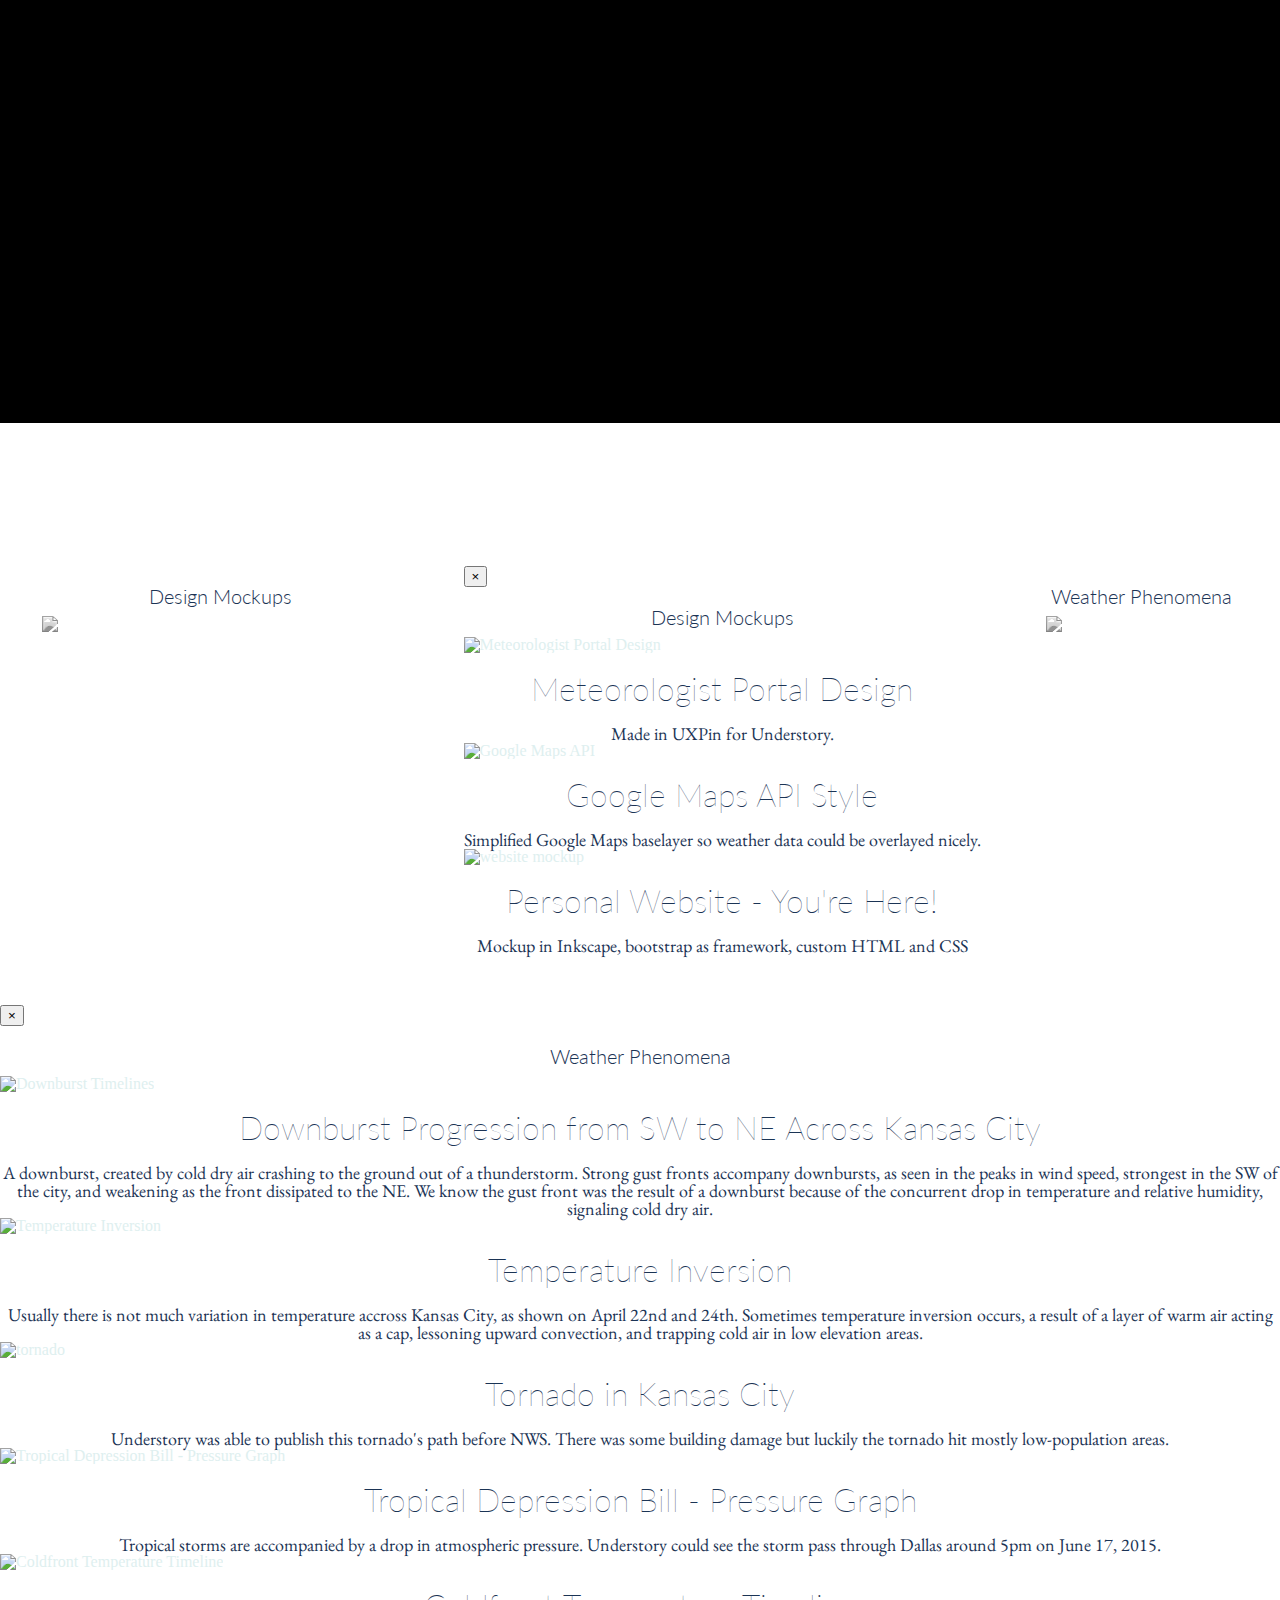
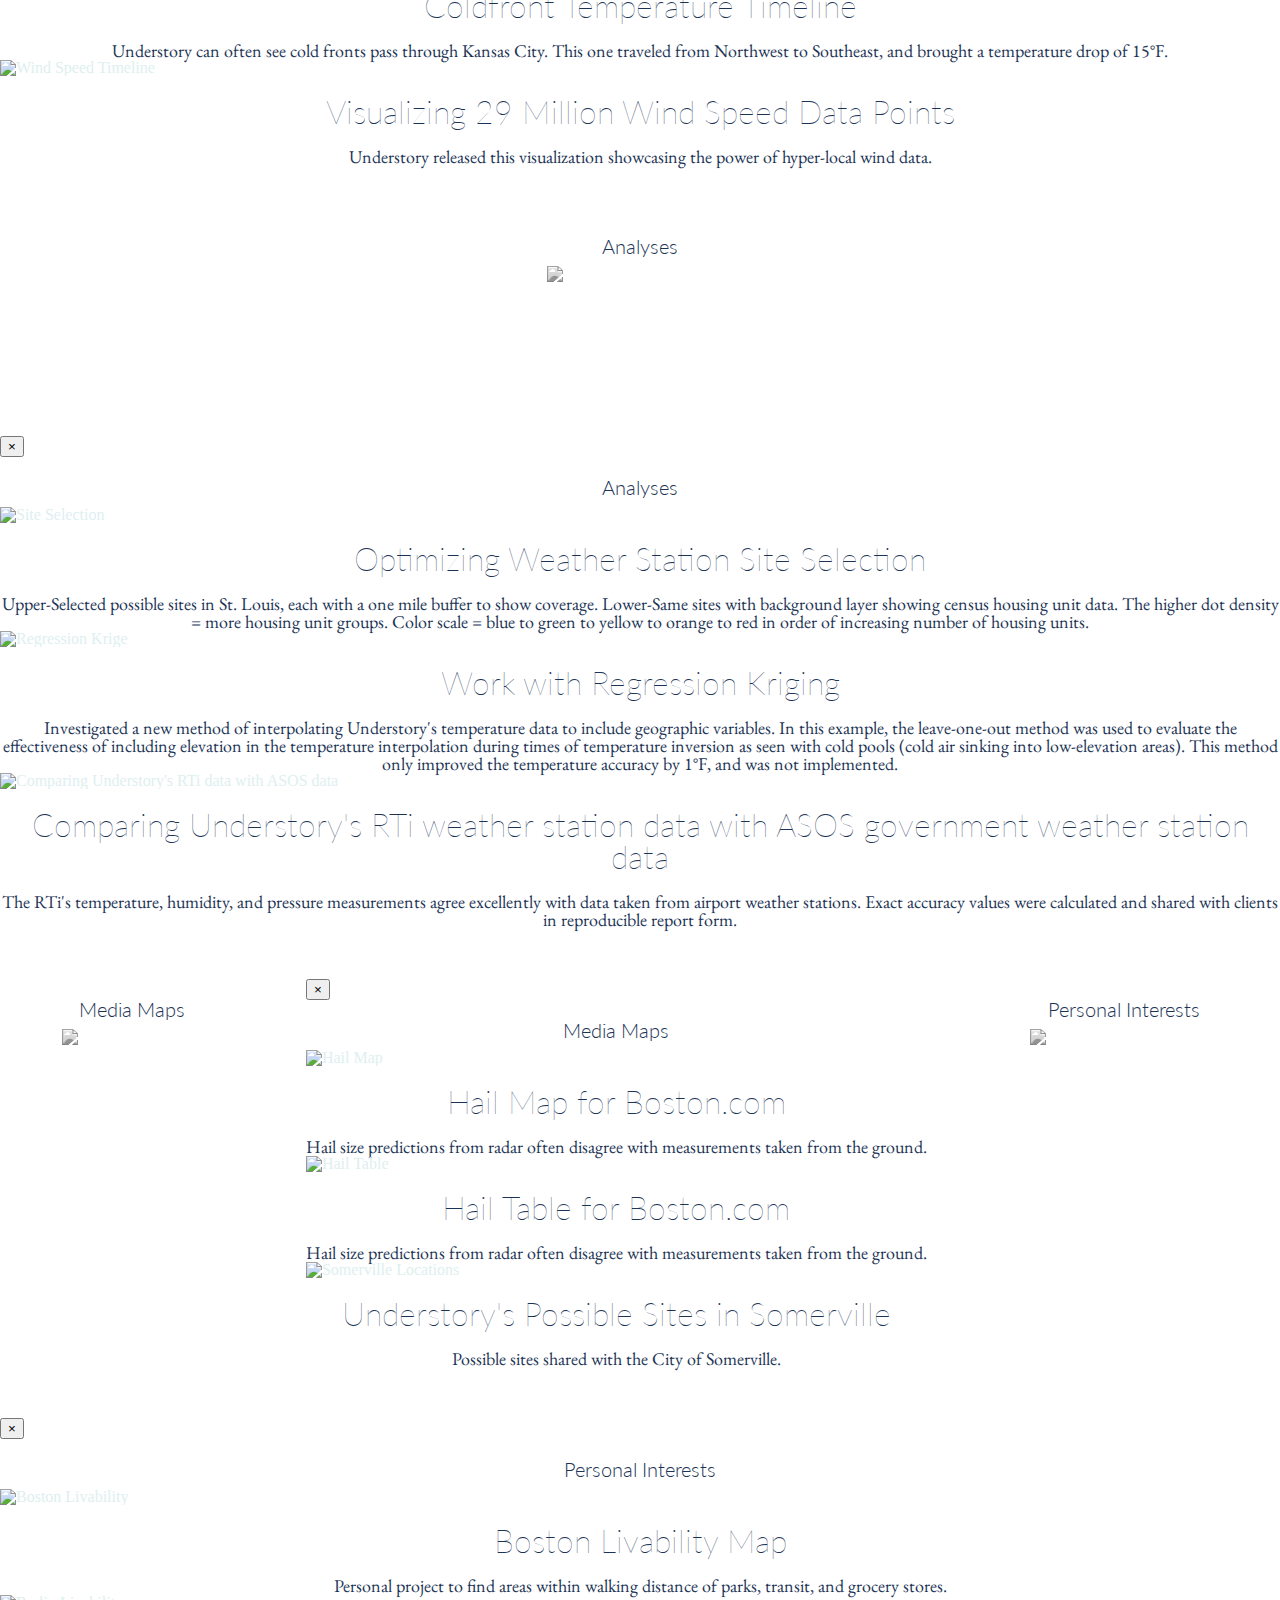
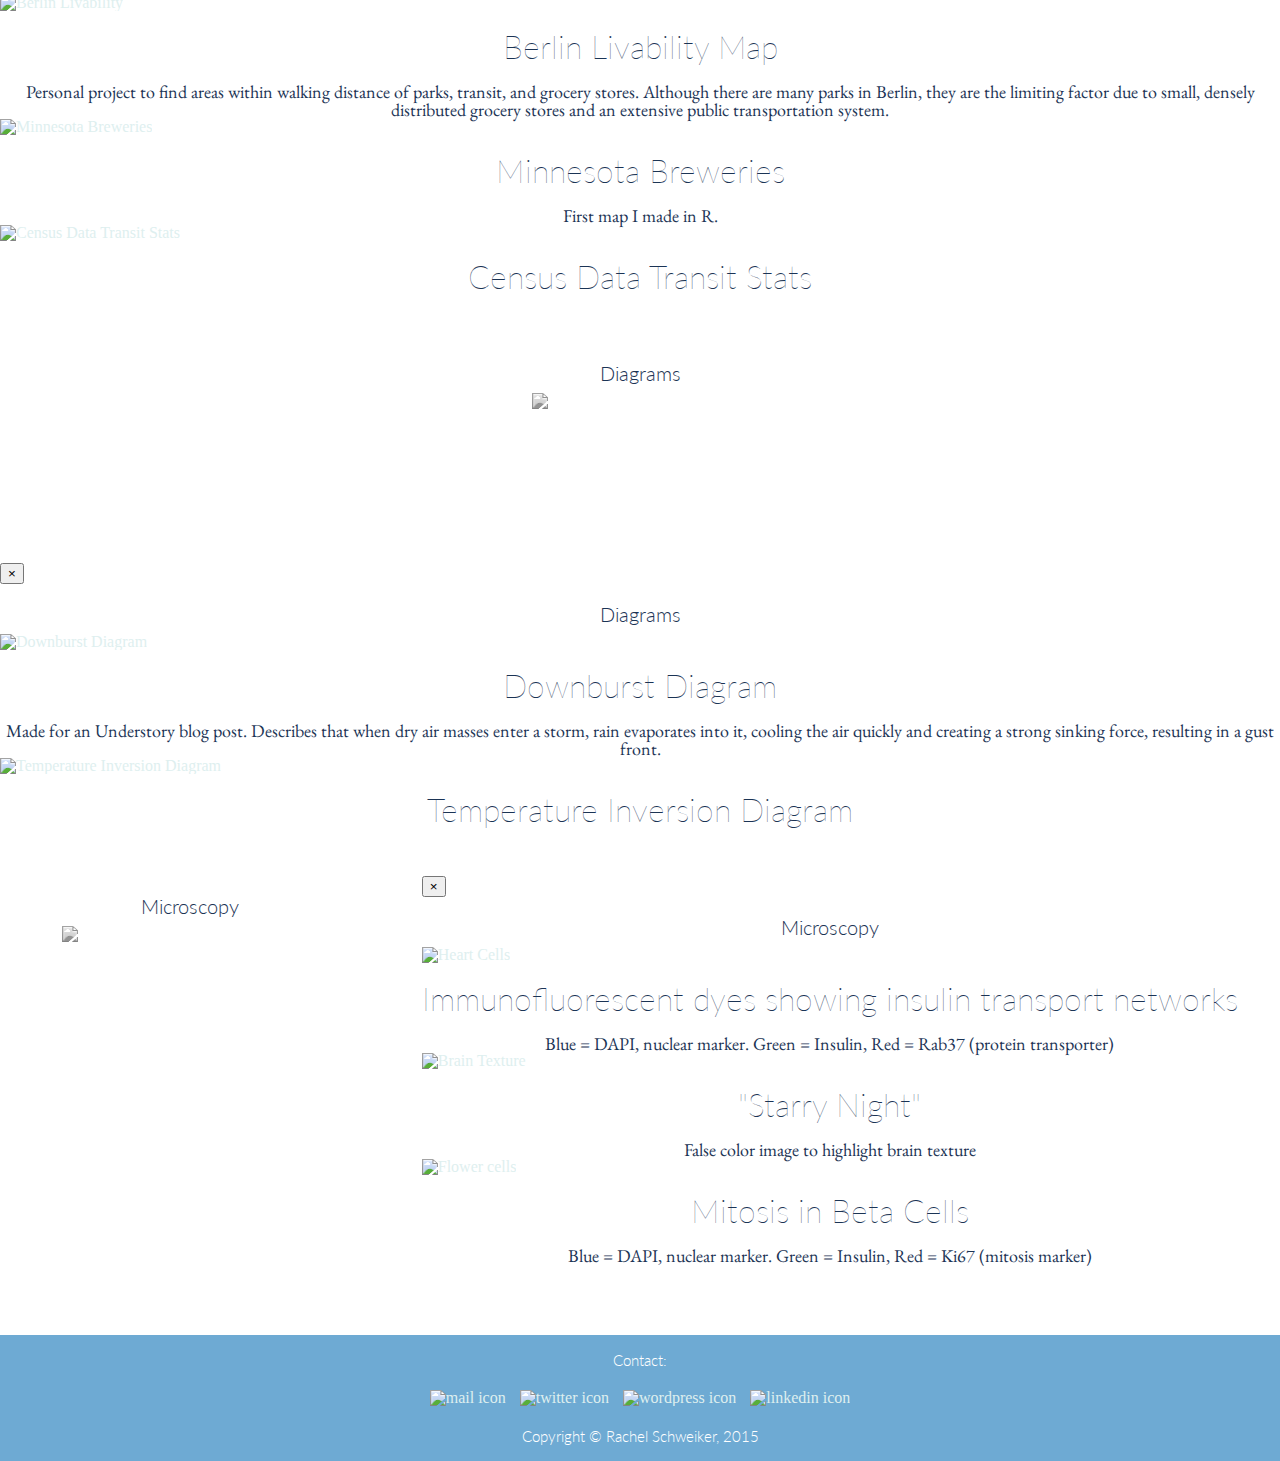
==== commit 26bb896f: "add vocaliD graphics to recent work" ====
--- a/index.html
+++ b/index.html
@@ -87,6 +87,7 @@
                                         <li data-target="#carousel-RecentWork" data-slide-to="0" class="active"></li>
                                         <li data-target="#carousel-RecentWork" data-slide-to="1"></li>
                                         <li data-target="#carousel-RecentWork" data-slide-to="2"></li>
+                                        <li data-target="#carousel-RecentWork" data-slide-to="3"></li>
                                     </ol>
                                     <!-- Wrapper for slides -->
                                     <div class="carousel-inner">
@@ -101,9 +102,14 @@
                                                 <p style="text-align:center">For fun.</p>
                                         </div>
                                         <div class="item">
-                                            <a><img src="pics/portfolio/designs/websiteMock.png" alt="website mockup" height="855" width="800"/></a>
-                                                 <h3>Personal Website - You're Here!</h3>
-                                                <p style="text-align:center">Mockup in Inkscape, bootstrap as framework, custom HTML and CSS</p>
+                                            <a><img src="pics/portfolio/recentWork/VocaliDFacebook.png" alt="VocaliD Facebook Cover Graphic" /></a>
+                                                 <h3>VocaliD Facebook Cover Graphic</h3>
+                                                <p style="text-align:center">A map of all the voice donors in VocaliD's Voicebank. Colors represent different pitches, points are different shapes representing male, female, and other. Illustrates VocaliD's popularity and momentum to amass the largest and most diverse collection of voices. Background texture is made of 7 layers in Photoshop.</p>
+                                        </div>
+                                        <div class="item">
+                                            <a><img src="pics/portfolio/recentWork/vocaliDTwitter.png" alt="VocaliD Twitter Cover Graphic"/></a>
+                                                 <h3>VocaliD Twitter Cover Graphic</h3>
+                                                <p style="text-align:center">Made in Illustrator and Photoshop, this graphic shows cascading phonemes reminiscent of the raining "Matrix" text. The colors and the "V" shape reflect the logo of VocaliD's Human Voicebank.</p>
                                         </div>
                                     </div>
                                     <!-- Controls --> 
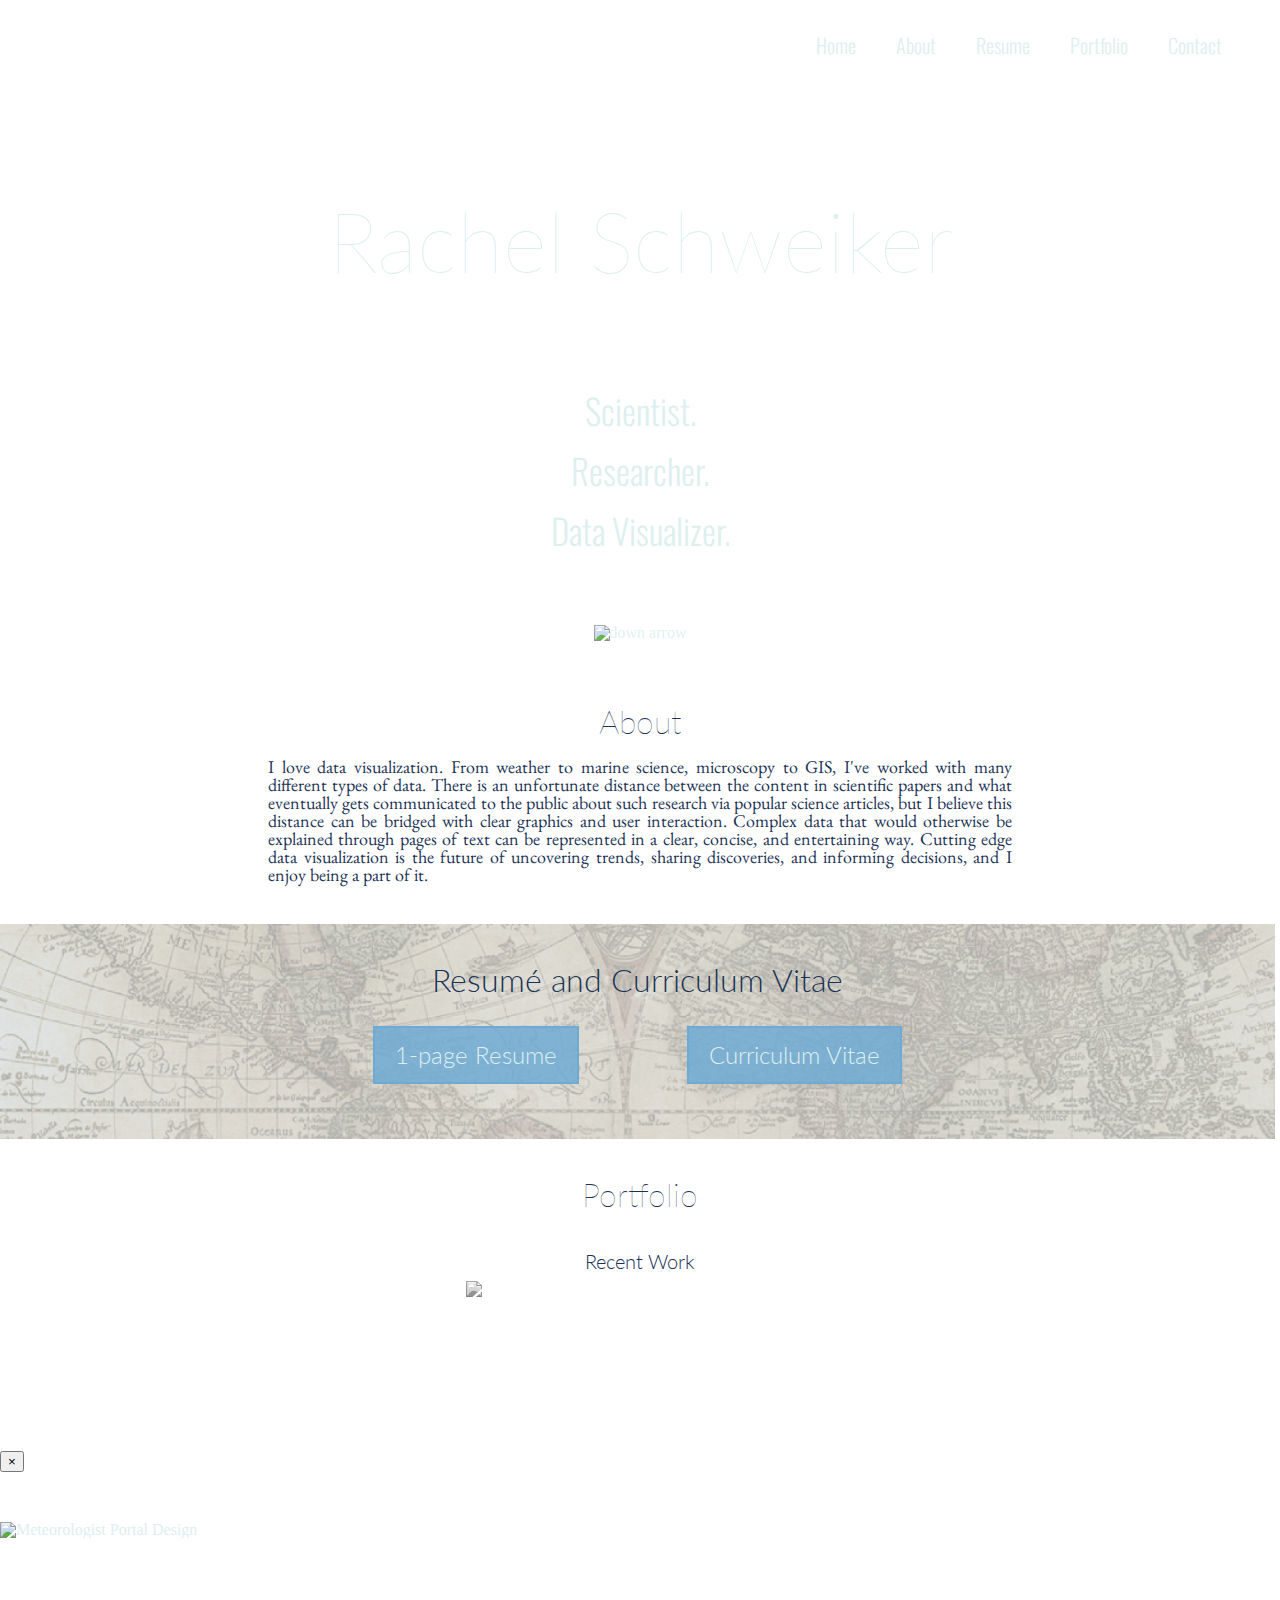
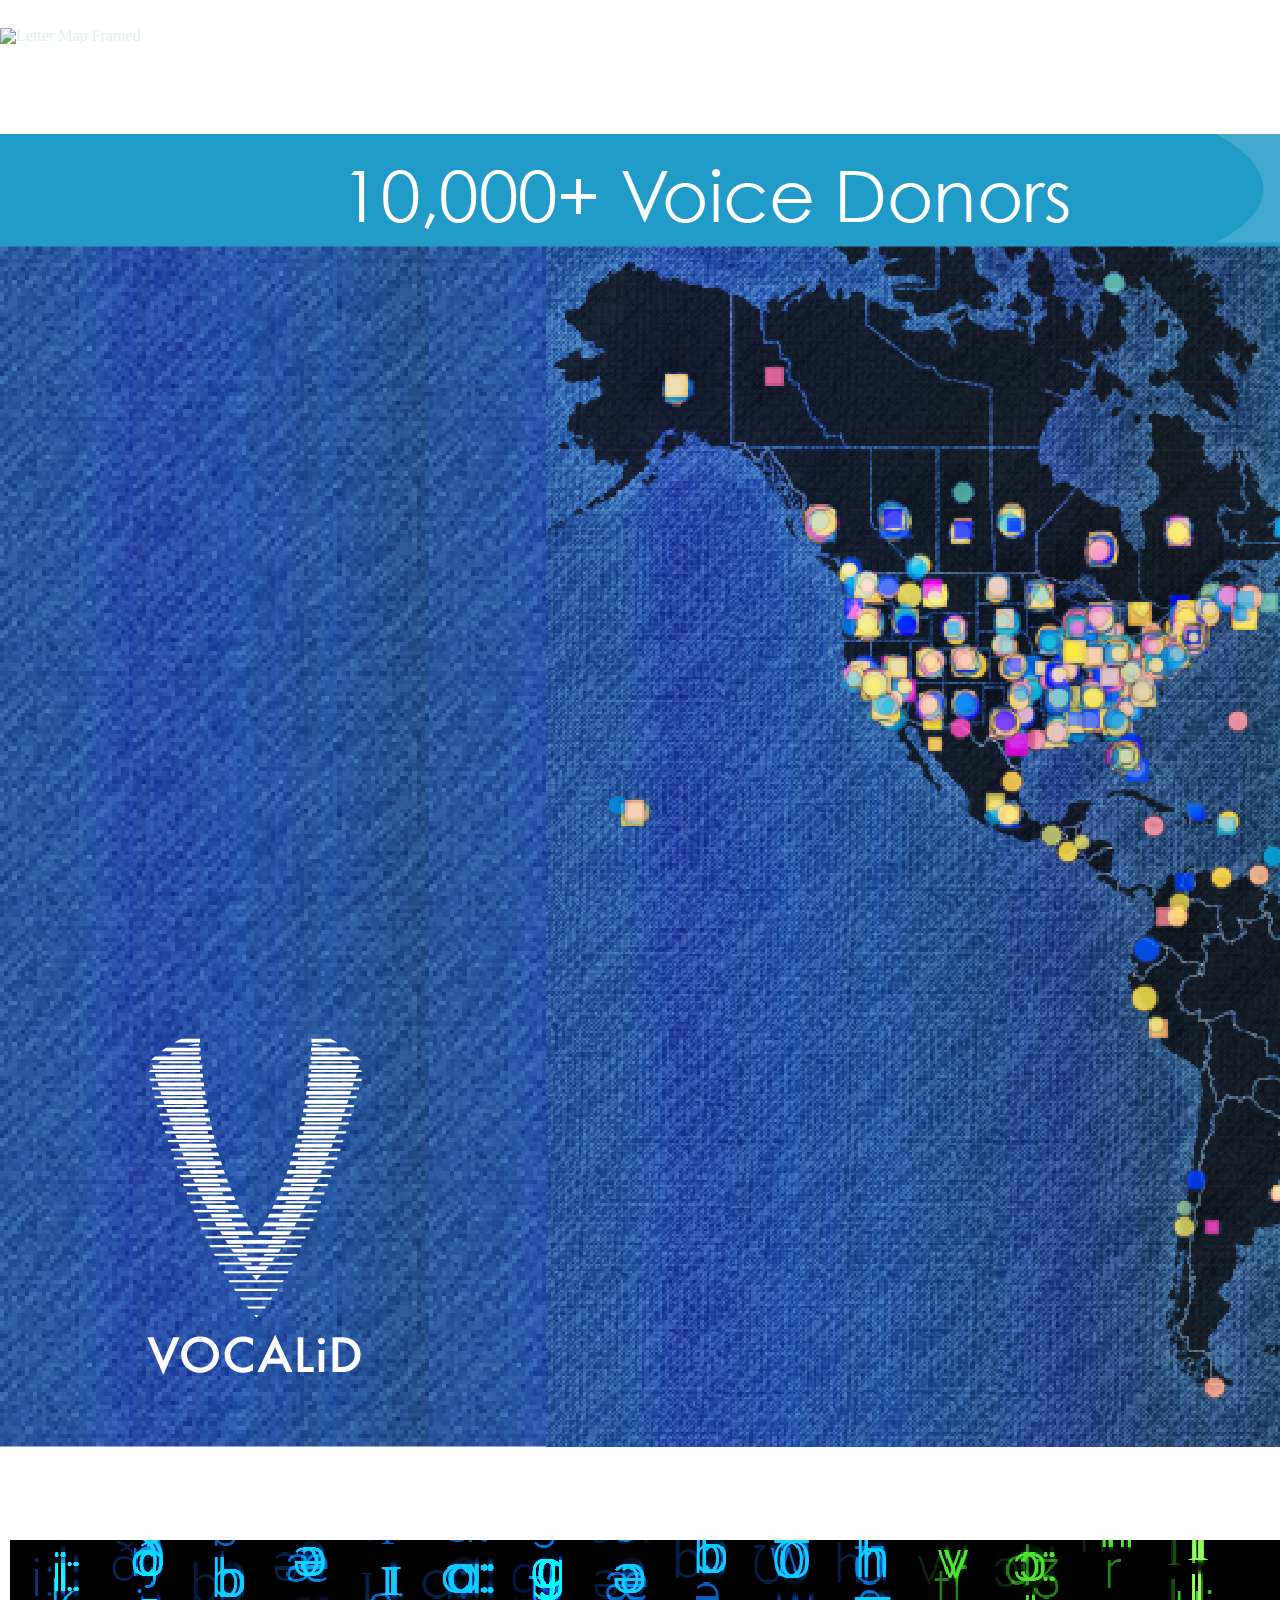
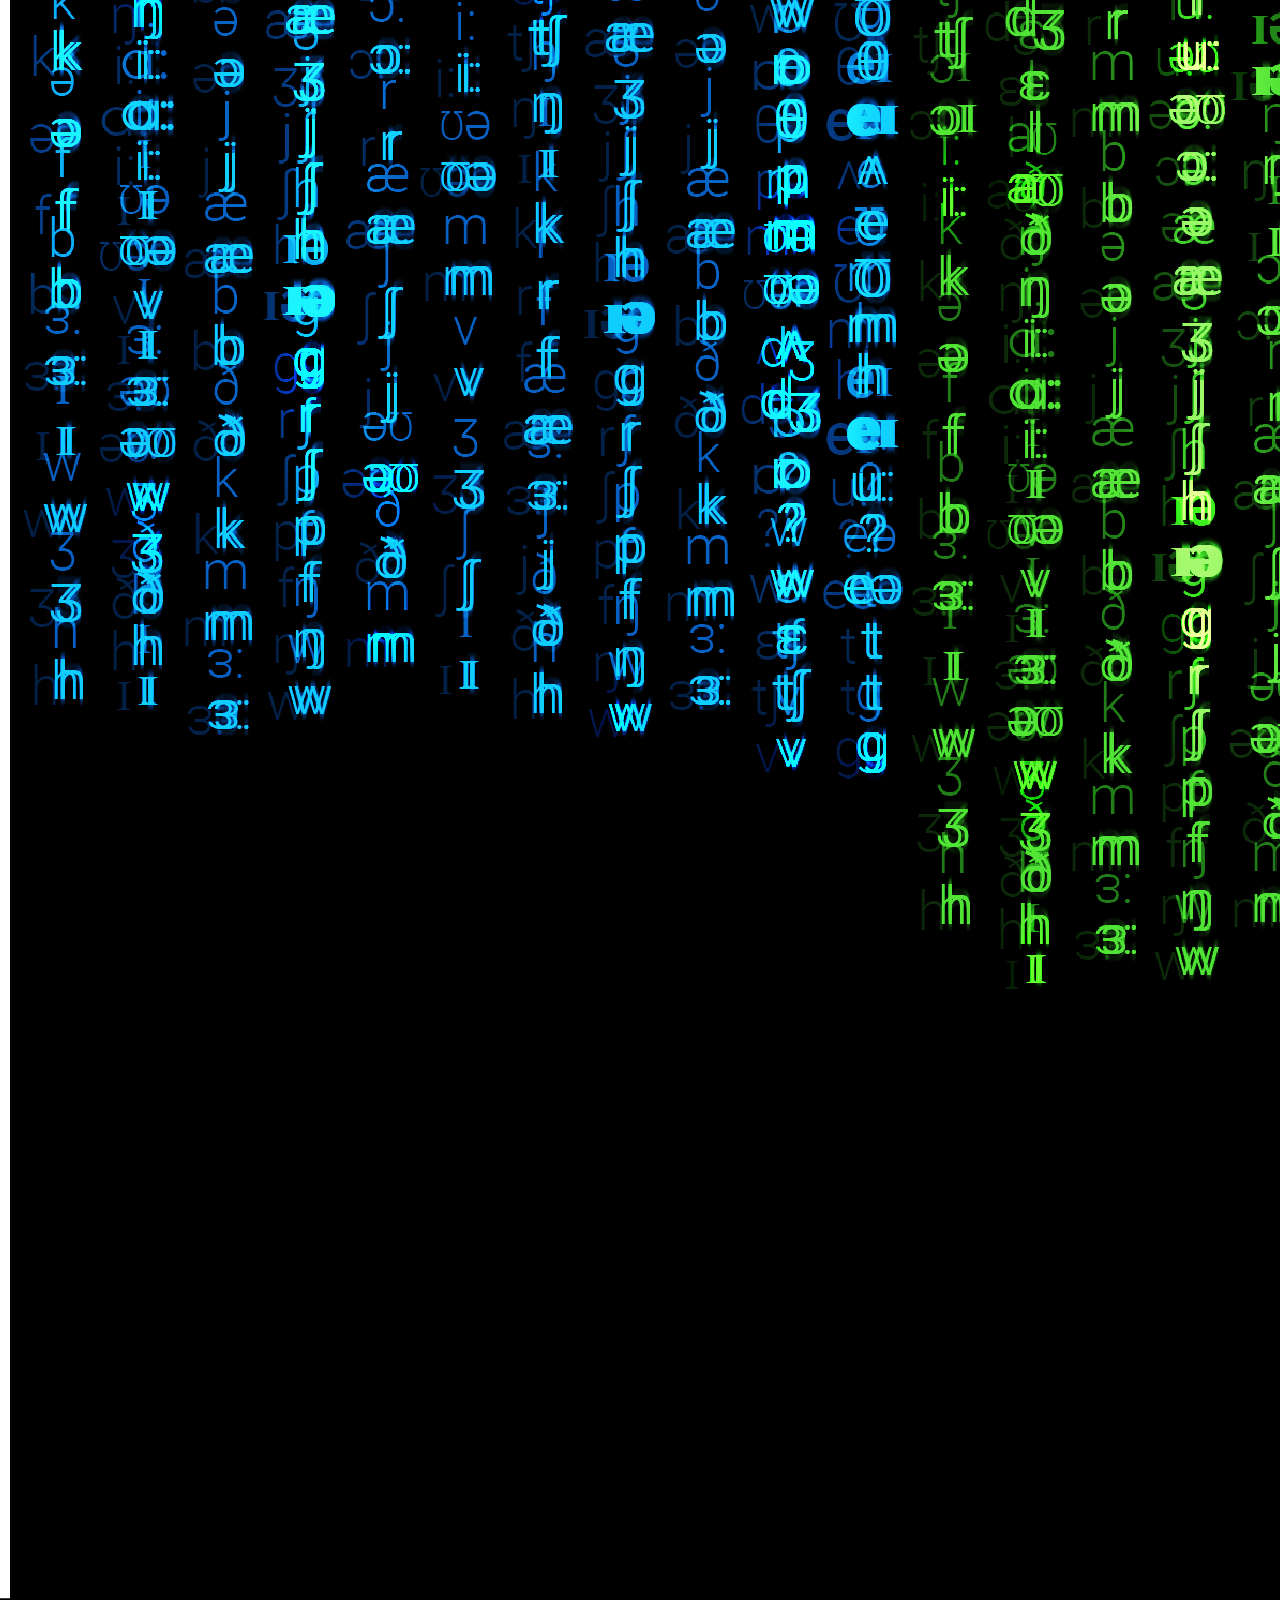
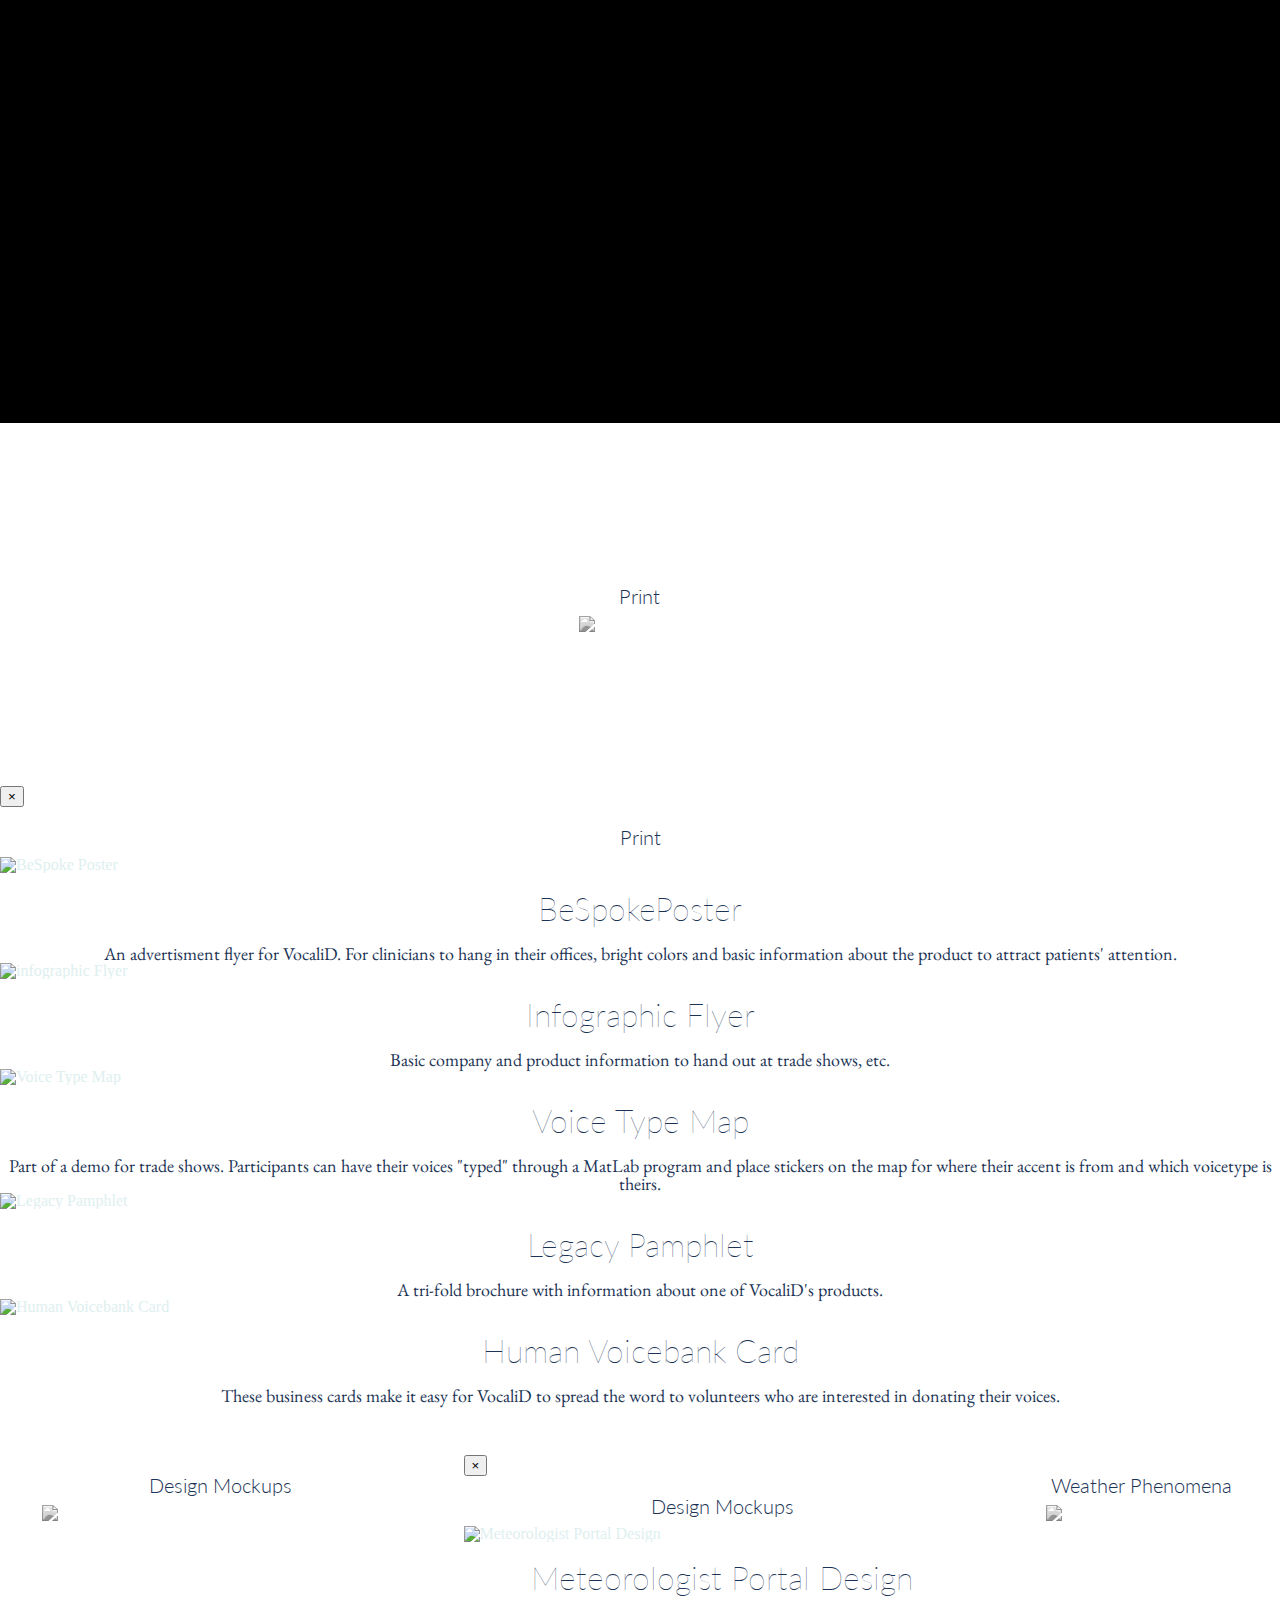
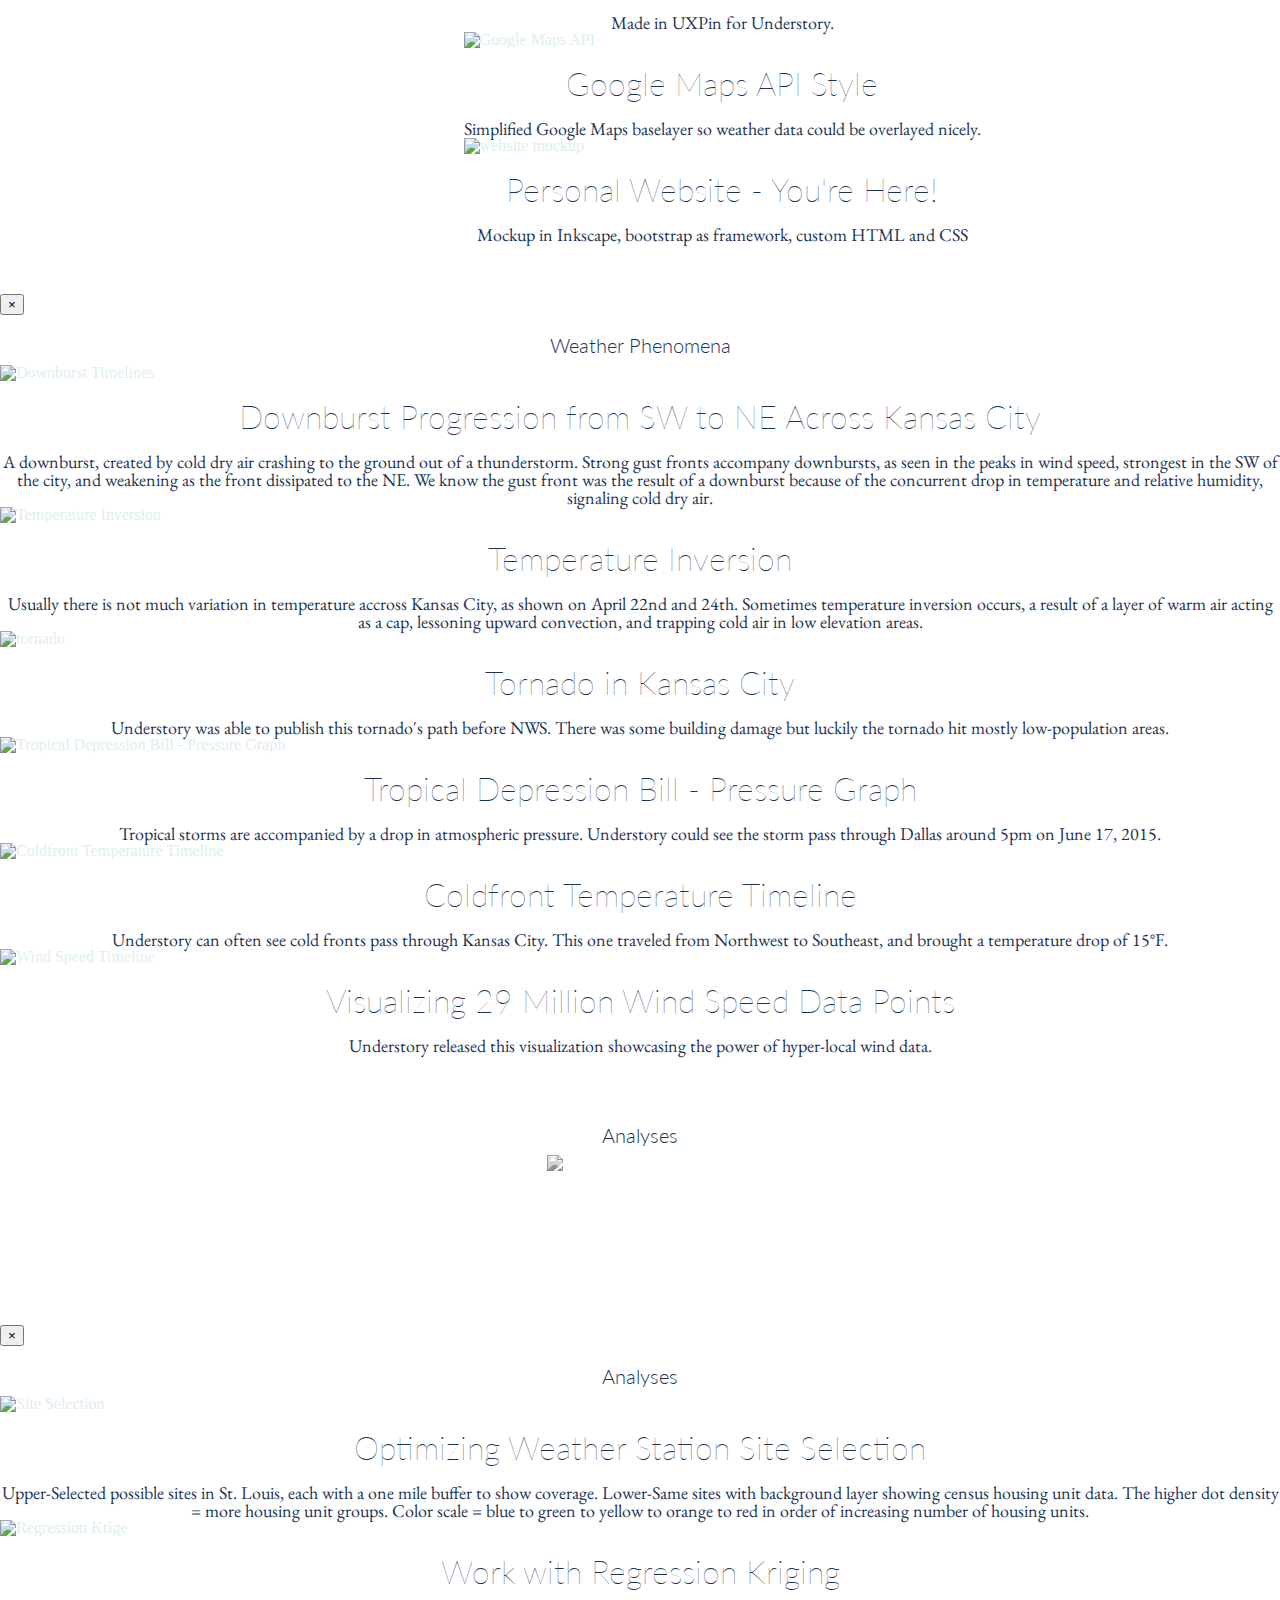
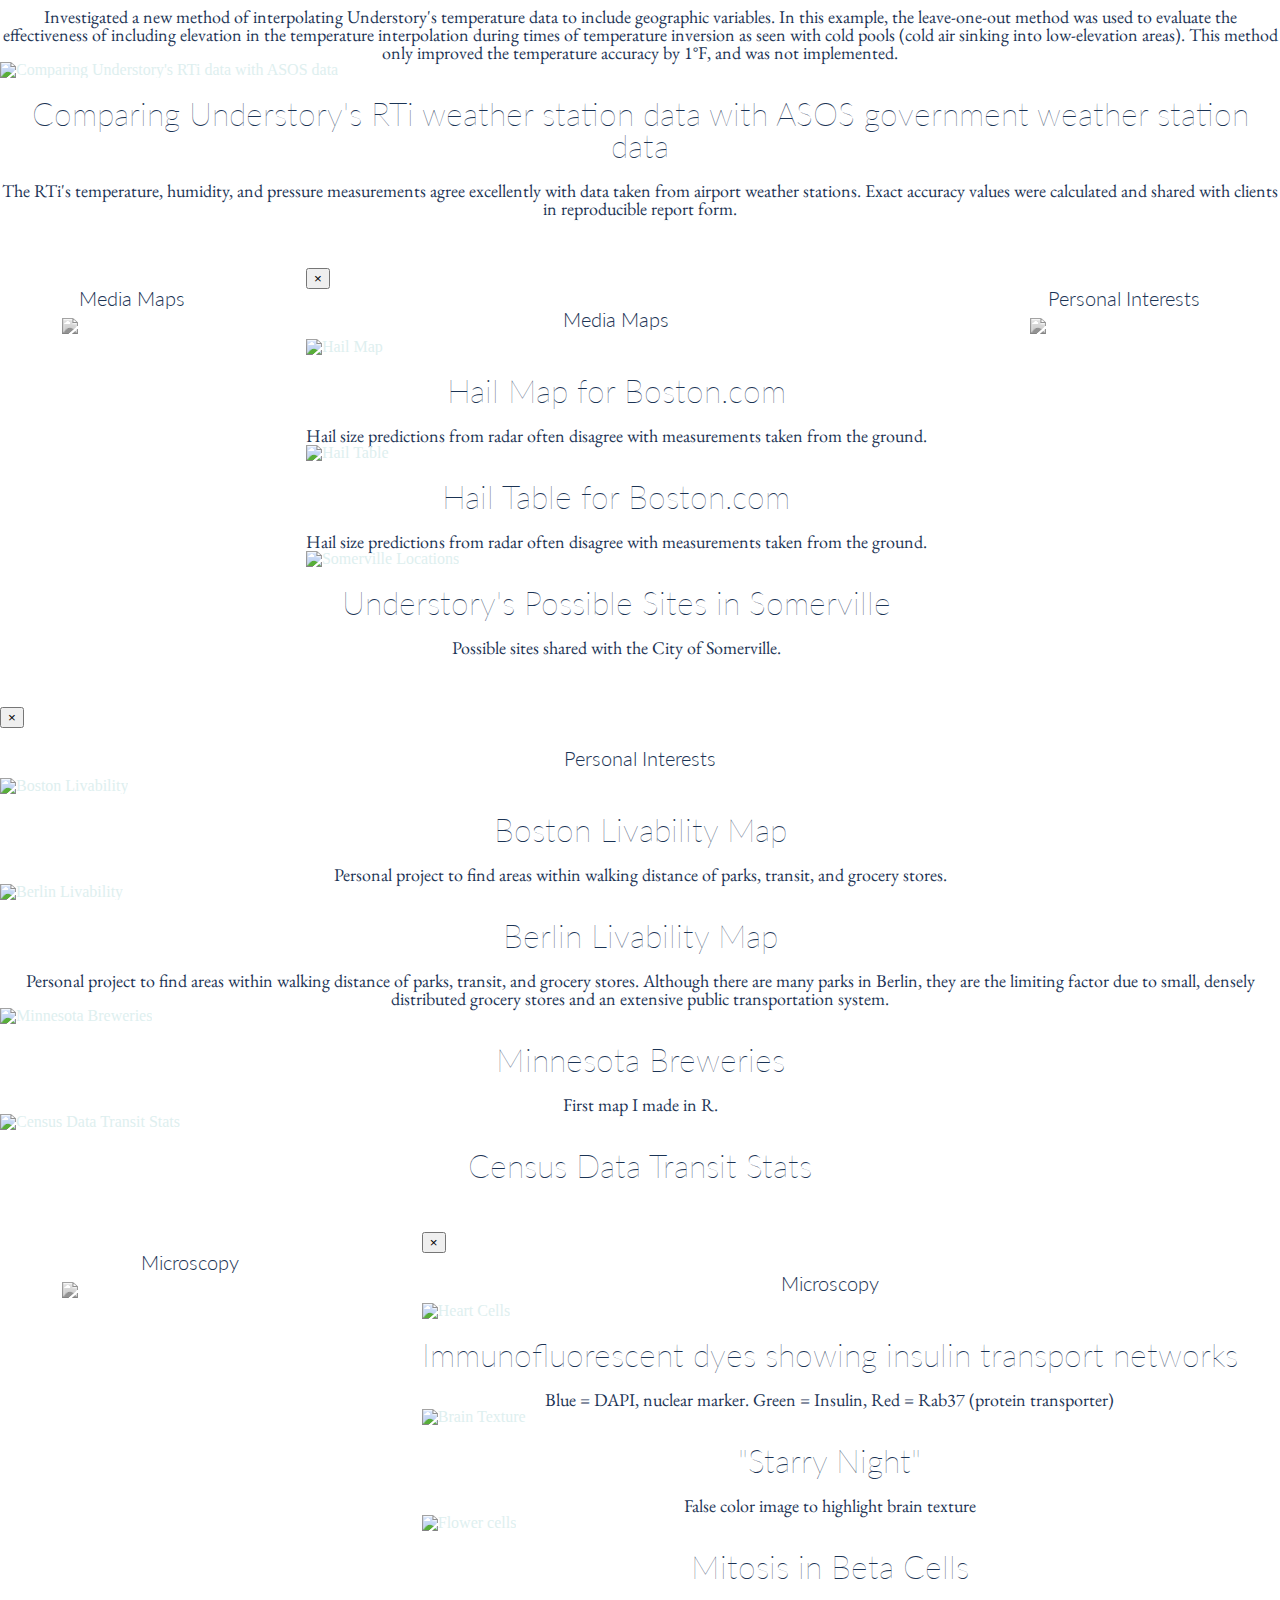
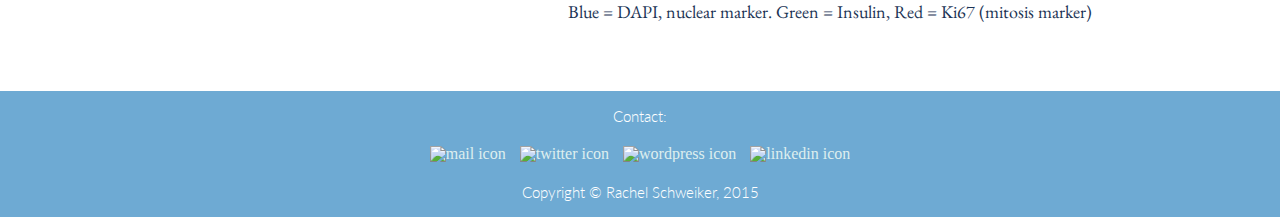
==== commit d4a2b3f7: "changed ISAAC map and fixed print modale - found and replaced all instances of "diagrams"" ====
--- a/index.html
+++ b/index.html
@@ -127,9 +127,72 @@
                     </div>
                     <!-- /.modal-dialog -->
                 </div>
-                <!--- END MOCKUP DESIGNS MODAL -->
-
-
+                <!--- RECENT WORK MODAL -->
+
+<!--- START PRINT MODAL -->
+        <a data-toggle="modal" href="#Print" class="btn btn-primary btn-lg">
+          <figure>
+            <figcaption>Print</figcaption>
+            <img src="pics/portfolio/Print/printIcon.png" alt="Print" class="port">
+          </figure></a>
+        <div class="modal fade" id="Print" tabindex="-1" role="dialog" aria-labelledby="modal-title" aria-hidden="true">
+    <div class="modal-dialog">
+        <div class="modal-content">
+            <div class="modal-header">
+                <button type="button" class="close" data-dismiss="modal" aria-hidden="true">&times;</button>
+                 <h4 class="modal-title match">Print</h4>
+            </div>
+            <div class="modal-body">
+                <div id="carousel-Print" class="carousel slide">
+                    <!-- Indicators -->
+                    <ol class="carousel-indicators">
+                        <li data-target="#carousel-Print" data-slide-to="0" class="active"></li>
+                        <li data-target="#carousel-Print" data-slide-to="1"></li>
+                    </ol>
+                    <!-- Wrapper for slides -->
+                    <div class="carousel-inner">
+                        <div class="item active">
+                            <a><img src="pics/portfolio/print/BeSpokePoster.png" alt="BeSpoke Poster" /></a>
+                                 <h3>BeSpokePoster</h3>
+                                <p style="text-align:center">An advertisment flyer for VocaliD. For clinicians to hang in their offices, bright colors and basic information about the product to attract patients' attention. </p>
+                        </div>
+                        <div class="item">
+                            <a><img src="pics/portfolio/print/infographicFlyer.png" alt="infographic Flyer" /></a>
+                                 <h3>Infographic Flyer</h3>
+                                 <p style="text-align:center">Basic company and product information to hand out at trade shows, etc. </p>
+                        </div>
+                        <div class="item">
+                            <a><img src="pics/portfolio/print/ISAACmap.png" alt="Voice Type Map" /></a>
+                                 <h3>Voice Type Map</h3>
+                                 <p style="text-align:center">Part of a demo for trade shows. Participants can have their voices "typed" through a MatLab program and place stickers on the map for where their accent is from and which voicetype is theirs.</p>
+                        </div>
+                         <div class="item">
+                            <a><img src="pics/portfolio/print/Legacy_Pamphlet.png" alt="Legacy Pamphlet" /></a>
+                                 <h3>Legacy Pamphlet</h3>
+                                 <p style="text-align:center">A tri-fold brochure with information about one of VocaliD's products.</p>
+                        </div>
+                         <div class="item">
+                            <a><img src="pics/portfolio/print/HVBbusinessCard.png" alt="Human Voicebank Card" /></a>
+                                 <h3>Human Voicebank Card</h3>
+                                 <p style="text-align:center">These business cards make it easy for VocaliD to spread the word to volunteers who are interested in donating their voices.</p>
+                        </div>
+                     </div>
+                    <!-- Controls --> 
+                    <a class="left carousel-control" href="#carousel-Print" data-slide="prev">
+                      <span class="icon-prev"></span>
+                    </a>
+                    <a class="right carousel-control" href="#carousel-Print" data-slide="next">
+                       <span class="icon-next"></span>
+                    </a>
+
+                </div>
+            </div>
+        </div>
+        <!-- /.modal-content -->
+    </div>
+    <!-- /.modal-dialog -->
+</div>
+<!--- END PRINT MODAL -->
 
 <!--- START MOCKUP DESIGNS MODAL -->
         <a data-toggle="modal" href="#Designs" class="btn btn-primary btn-lg">
@@ -439,54 +502,7 @@
 <!--- END interests MODAL -->
 
 
-        <!--- START DIAGRAMS MODAL -->
-        <a data-toggle="modal" href="#Diagrams" class="btn btn-primary btn-lg">
-          <figure>
-            <figcaption>Diagrams</figcaption>
-            <img src="pics/portfolio/diagrams/diagramicon.png" alt="Diagrams" class="port">
-          </figure></a>
-        <div class="modal fade" id="Diagrams" tabindex="-1" role="dialog" aria-labelledby="modal-title" aria-hidden="true">
-    <div class="modal-dialog">
-        <div class="modal-content">
-            <div class="modal-header">
-                <button type="button" class="close" data-dismiss="modal" aria-hidden="true">&times;</button>
-                 <h4 class="modal-title match">Diagrams</h4>
-            </div>
-            <div class="modal-body">
-                <div id="carousel-Diagrams" class="carousel slide">
-                    <!-- Indicators -->
-                    <ol class="carousel-indicators">
-                        <li data-target="#carousel-Diagrams" data-slide-to="0" class="active"></li>
-                        <li data-target="#carousel-Diagrams" data-slide-to="1"></li>
-                    </ol>
-                    <!-- Wrapper for slides -->
-                    <div class="carousel-inner">
-                        <div class="item active">
-                            <a><img src="pics/portfolio/diagrams/downburstDiagram.png" alt="Downburst Diagram" /></a>
-                                 <h3>Downburst Diagram</h3>
-                                <p style="text-align:center">Made for an Understory blog post. Describes that when dry air masses enter a storm, rain evaporates into it, cooling the air quickly and creating a strong sinking force, resulting in a gust front.</p>
-                        </div>
-                        <div class="item">
-                            <a><img src="pics/portfolio/diagrams/TempInversionDiagram.png" alt="Temperature Inversion Diagram" /></a>
-                                 <h3>Temperature Inversion Diagram</h3>
-                        </div>
-                    </div>
-                    <!-- Controls --> 
-                    <a class="left carousel-control" href="#carousel-Diagrams" data-slide="prev">
-                      <span class="icon-prev"></span>
-                    </a>
-                    <a class="right carousel-control" href="#carousel-Diagrams" data-slide="next">
-                       <span class="icon-next"></span>
-                    </a>
-
-                </div>
-            </div>
-        </div>
-        <!-- /.modal-content -->
-    </div>
-    <!-- /.modal-dialog -->
-</div>
-<!--- END DIAGRAMS MODAL -->
+        
 
         <!--- START MICROSCOPY MODAL -->
         <a data-toggle="modal" href="#Microscopy" class="btn btn-primary btn-lg">
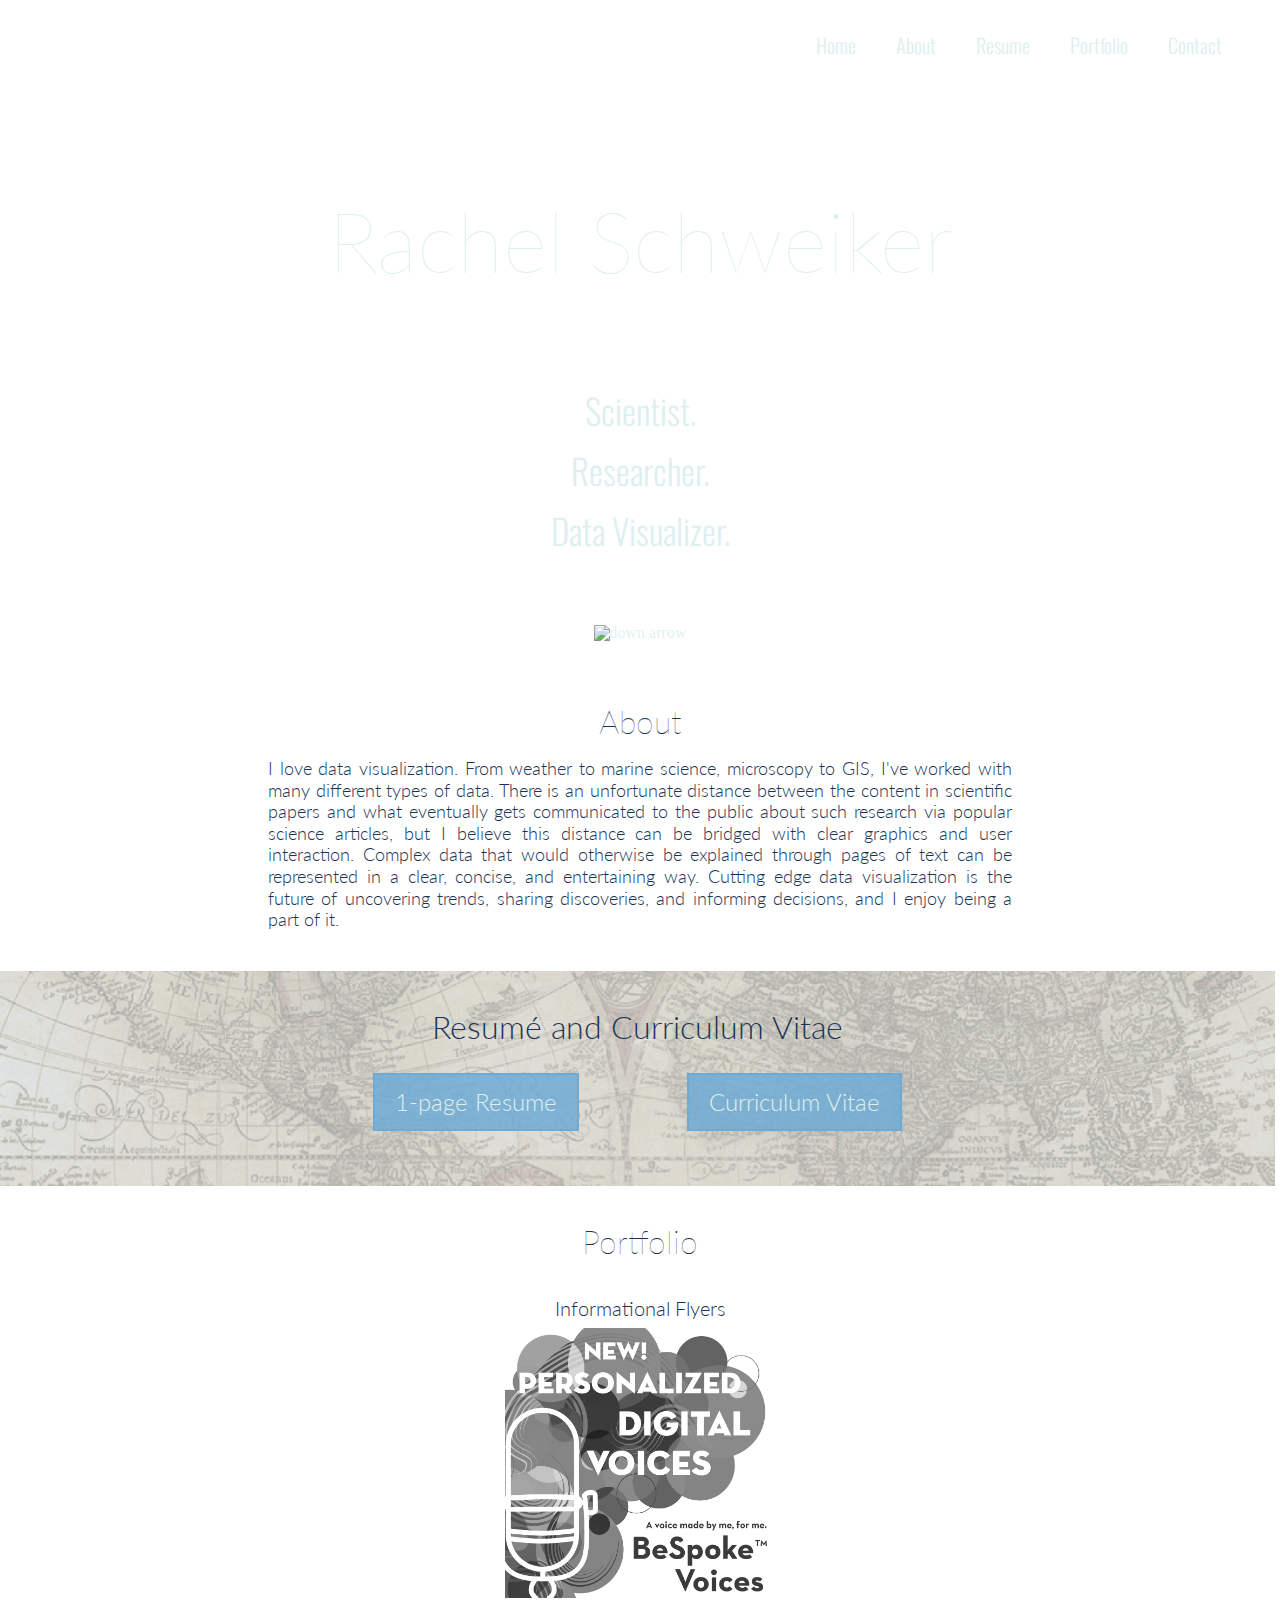
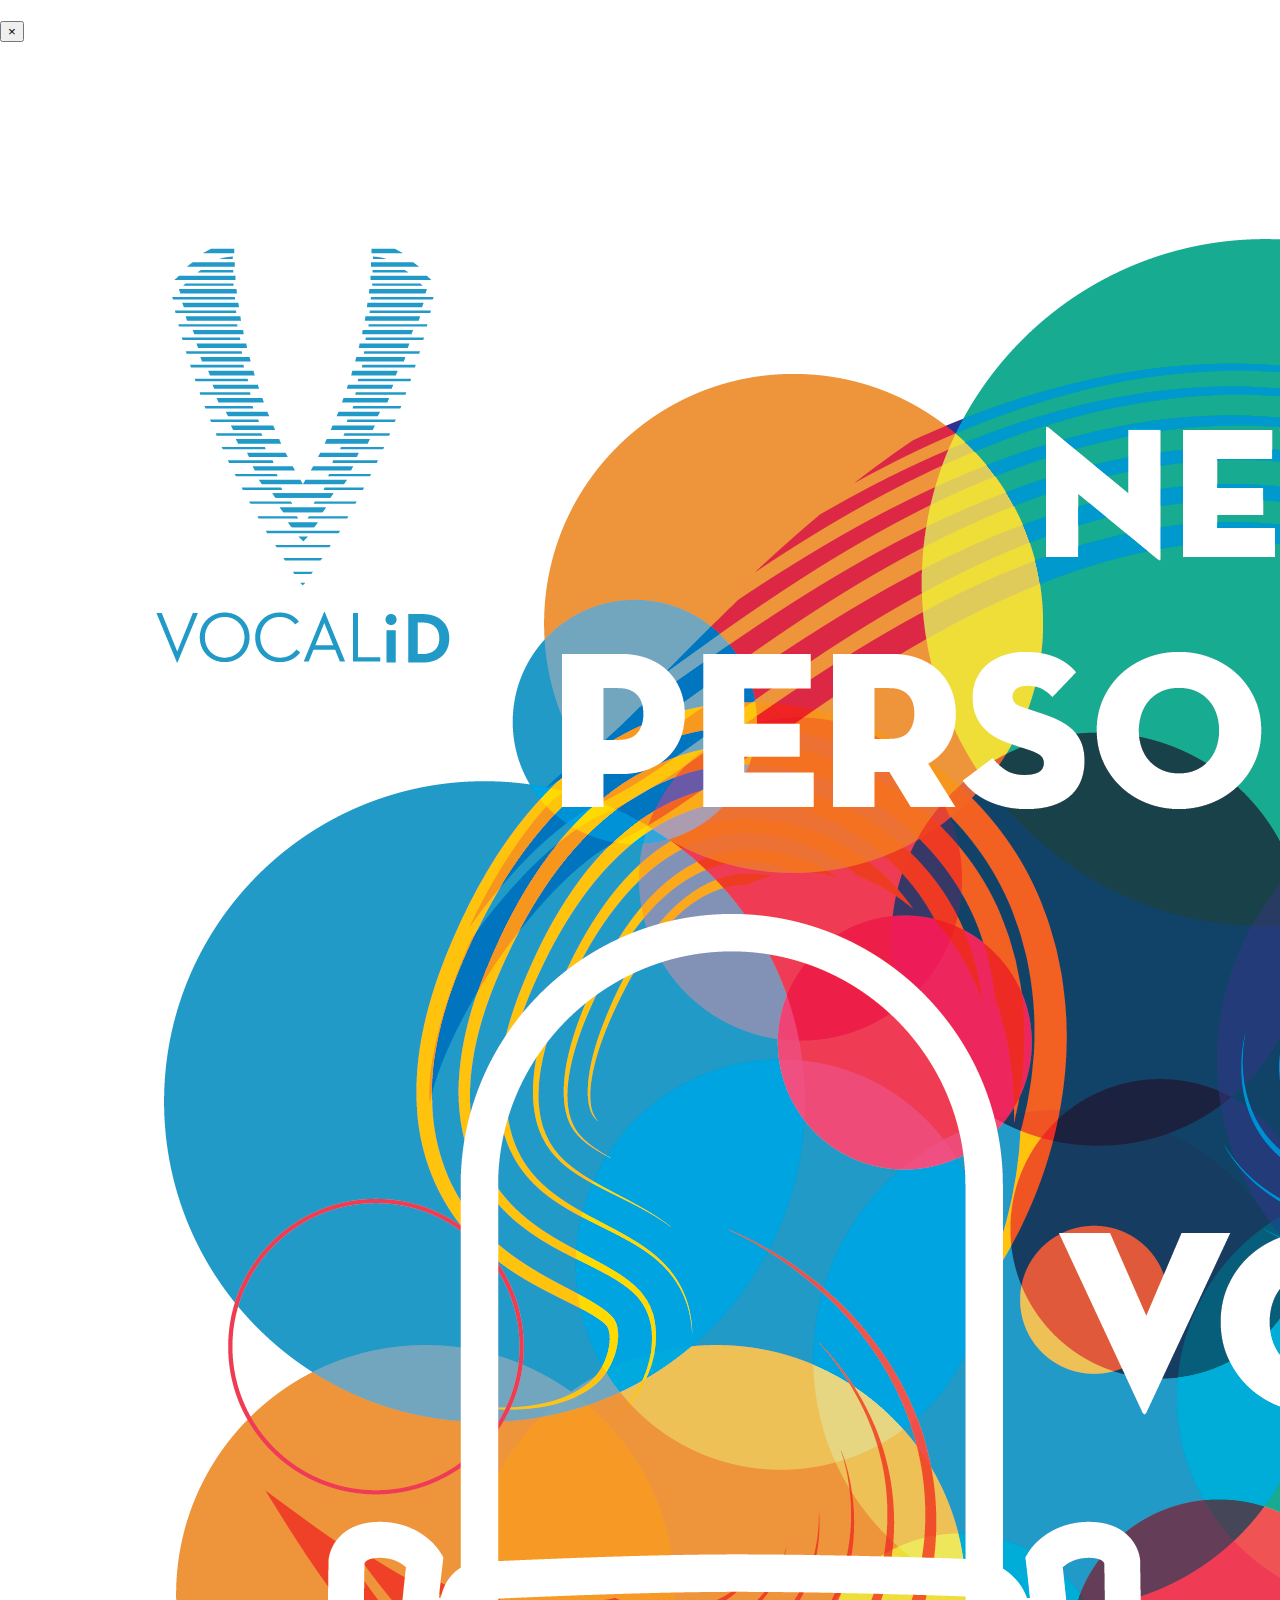
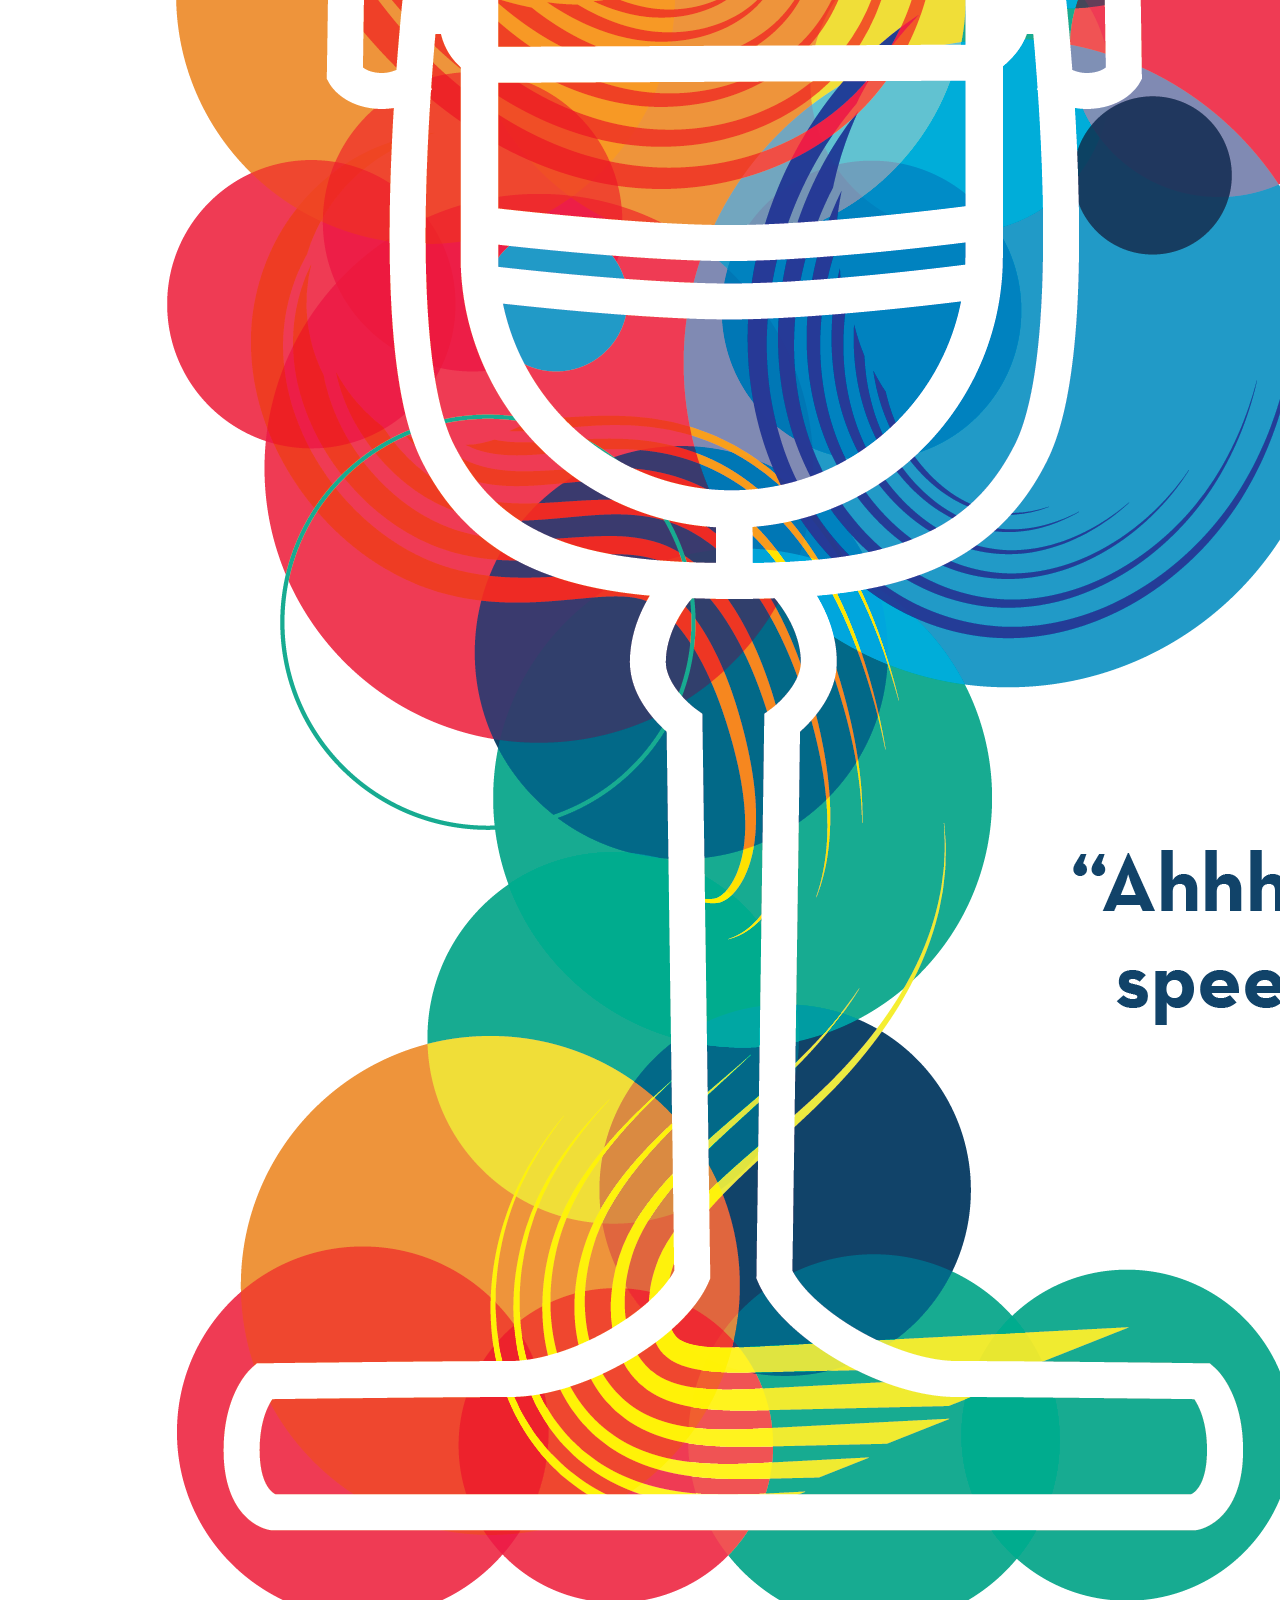
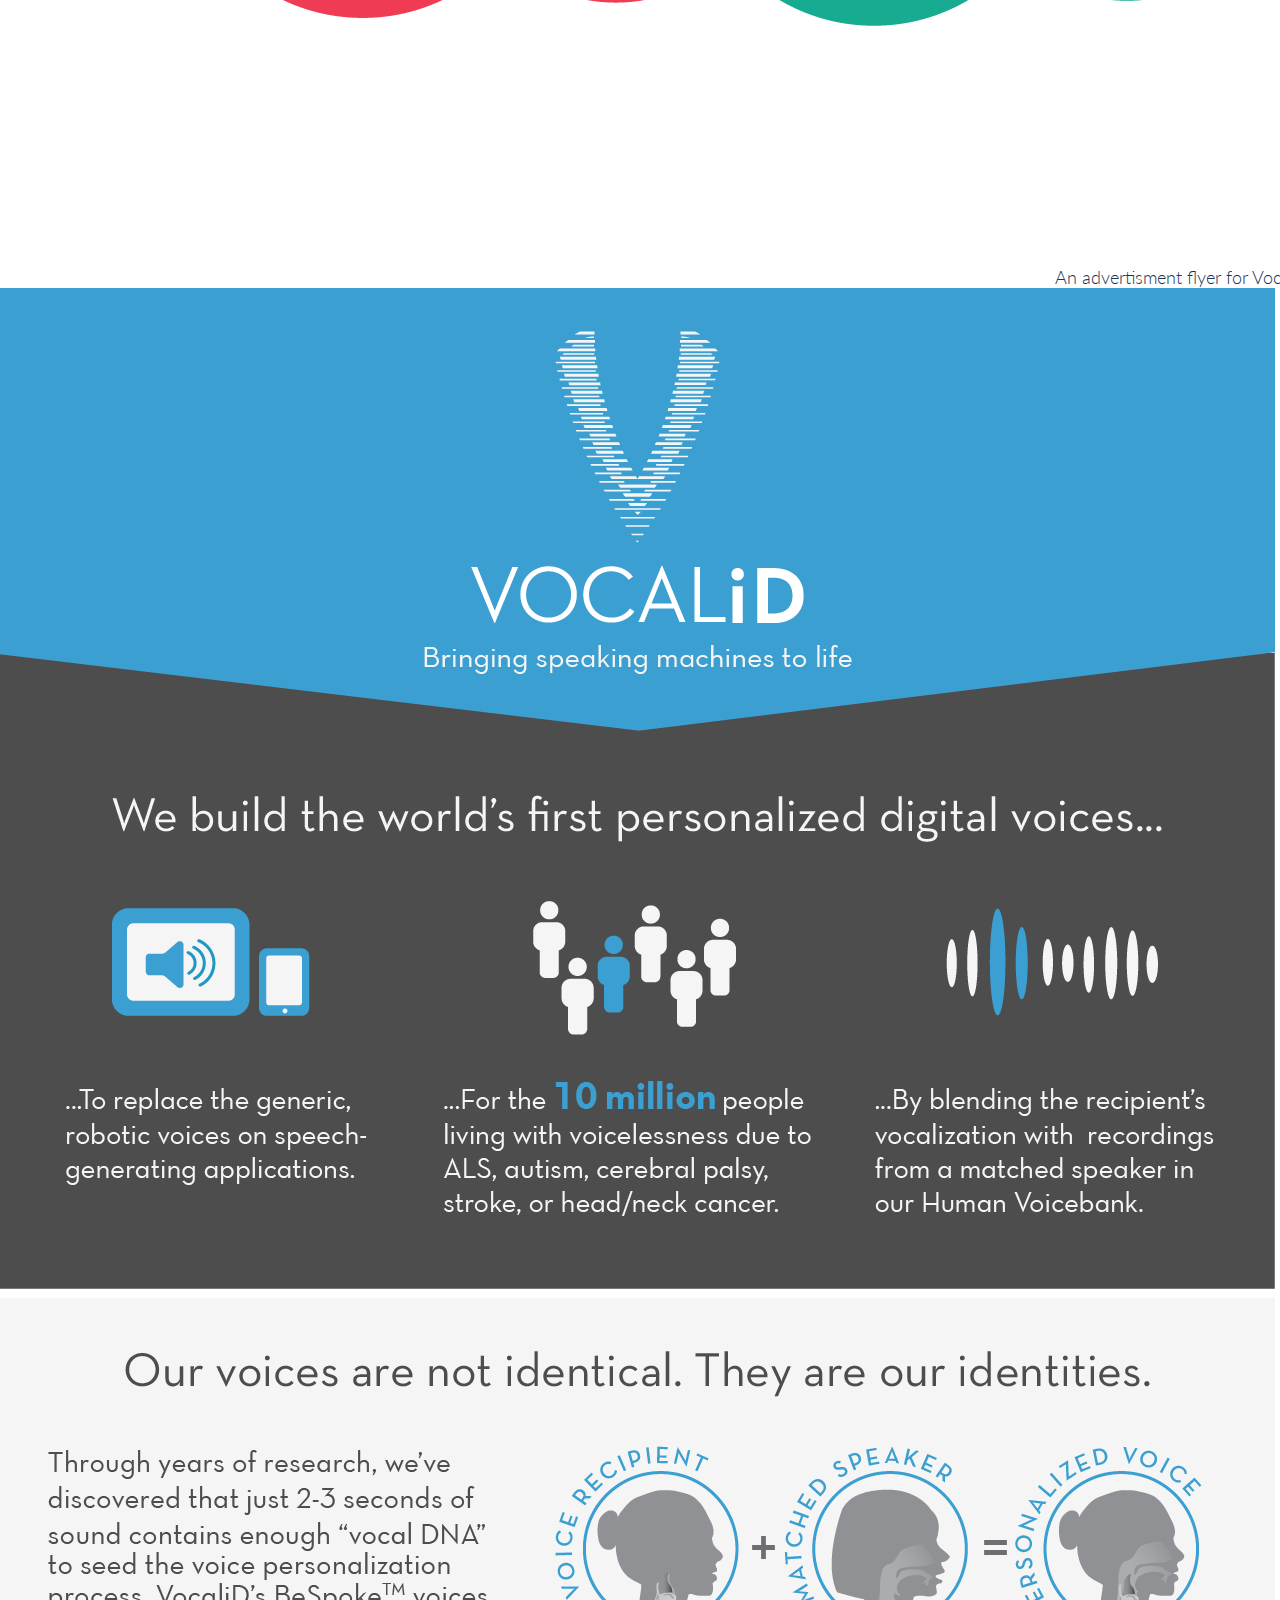
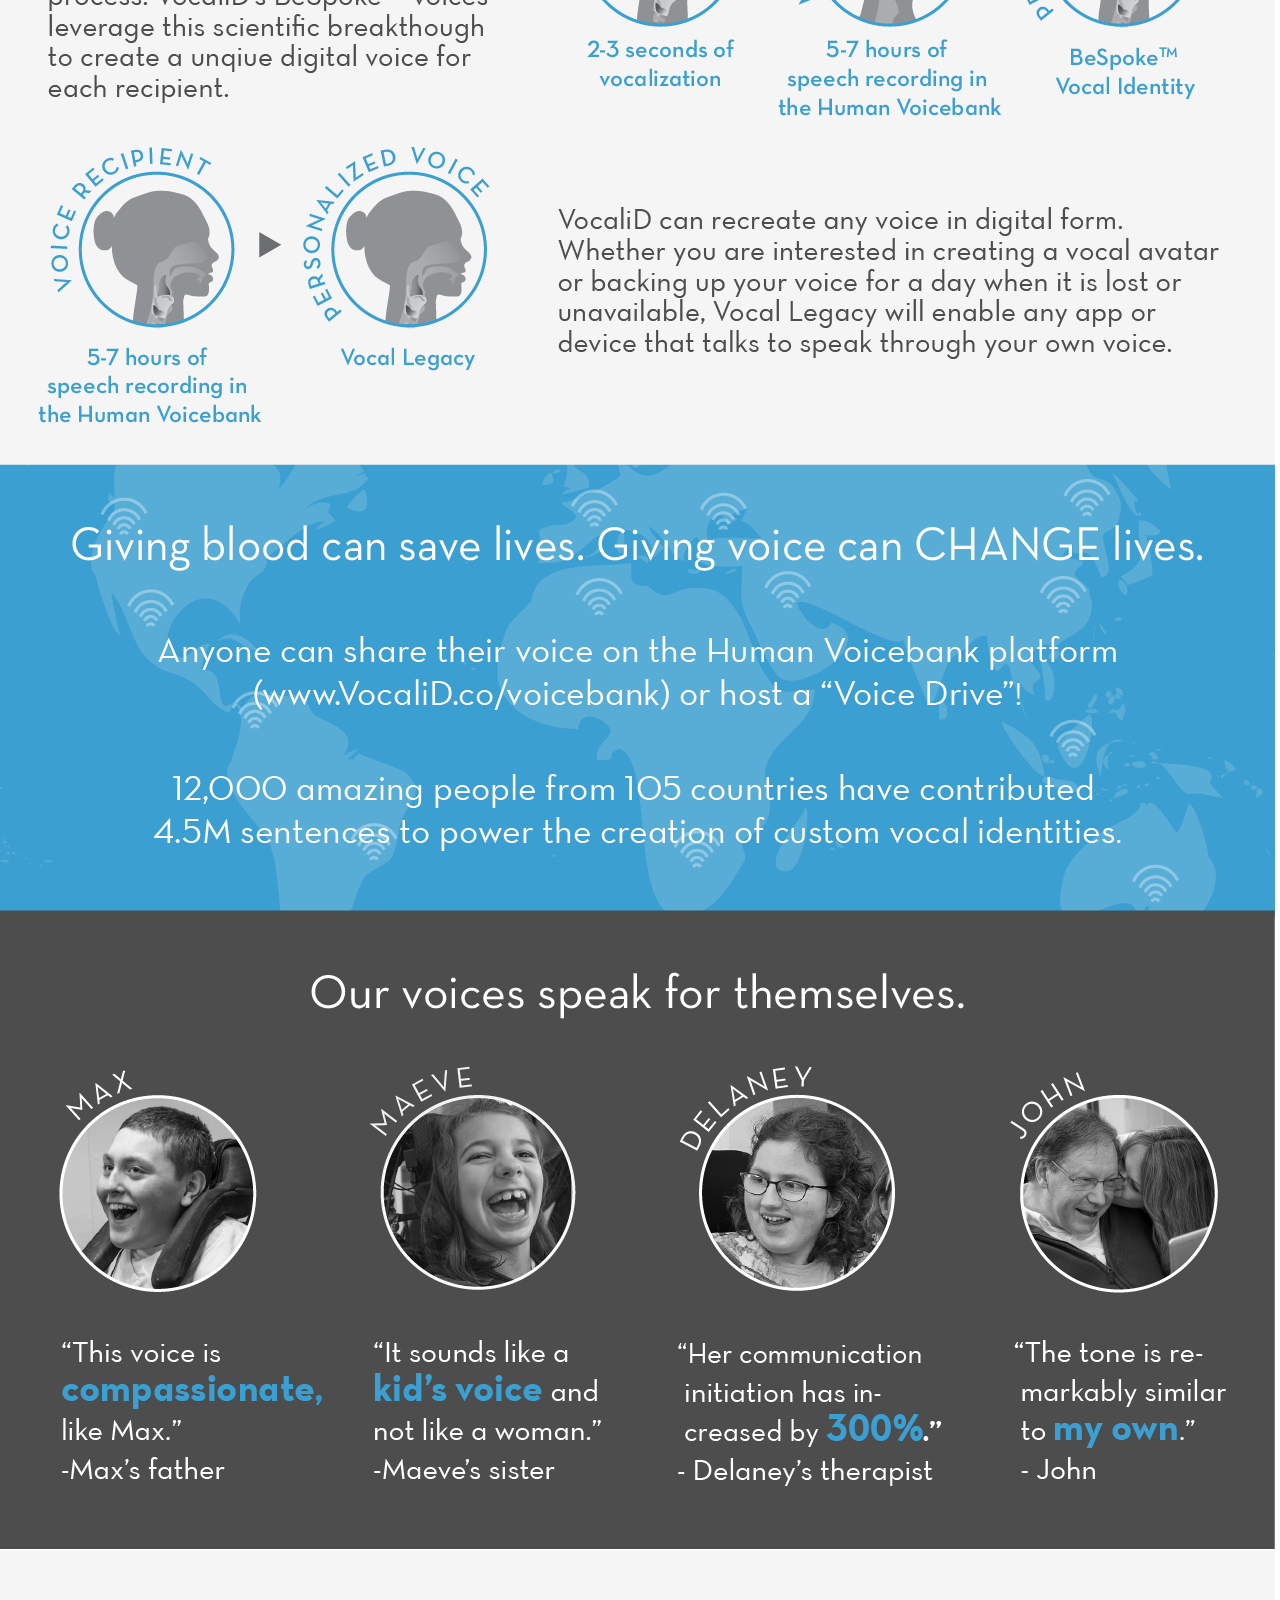
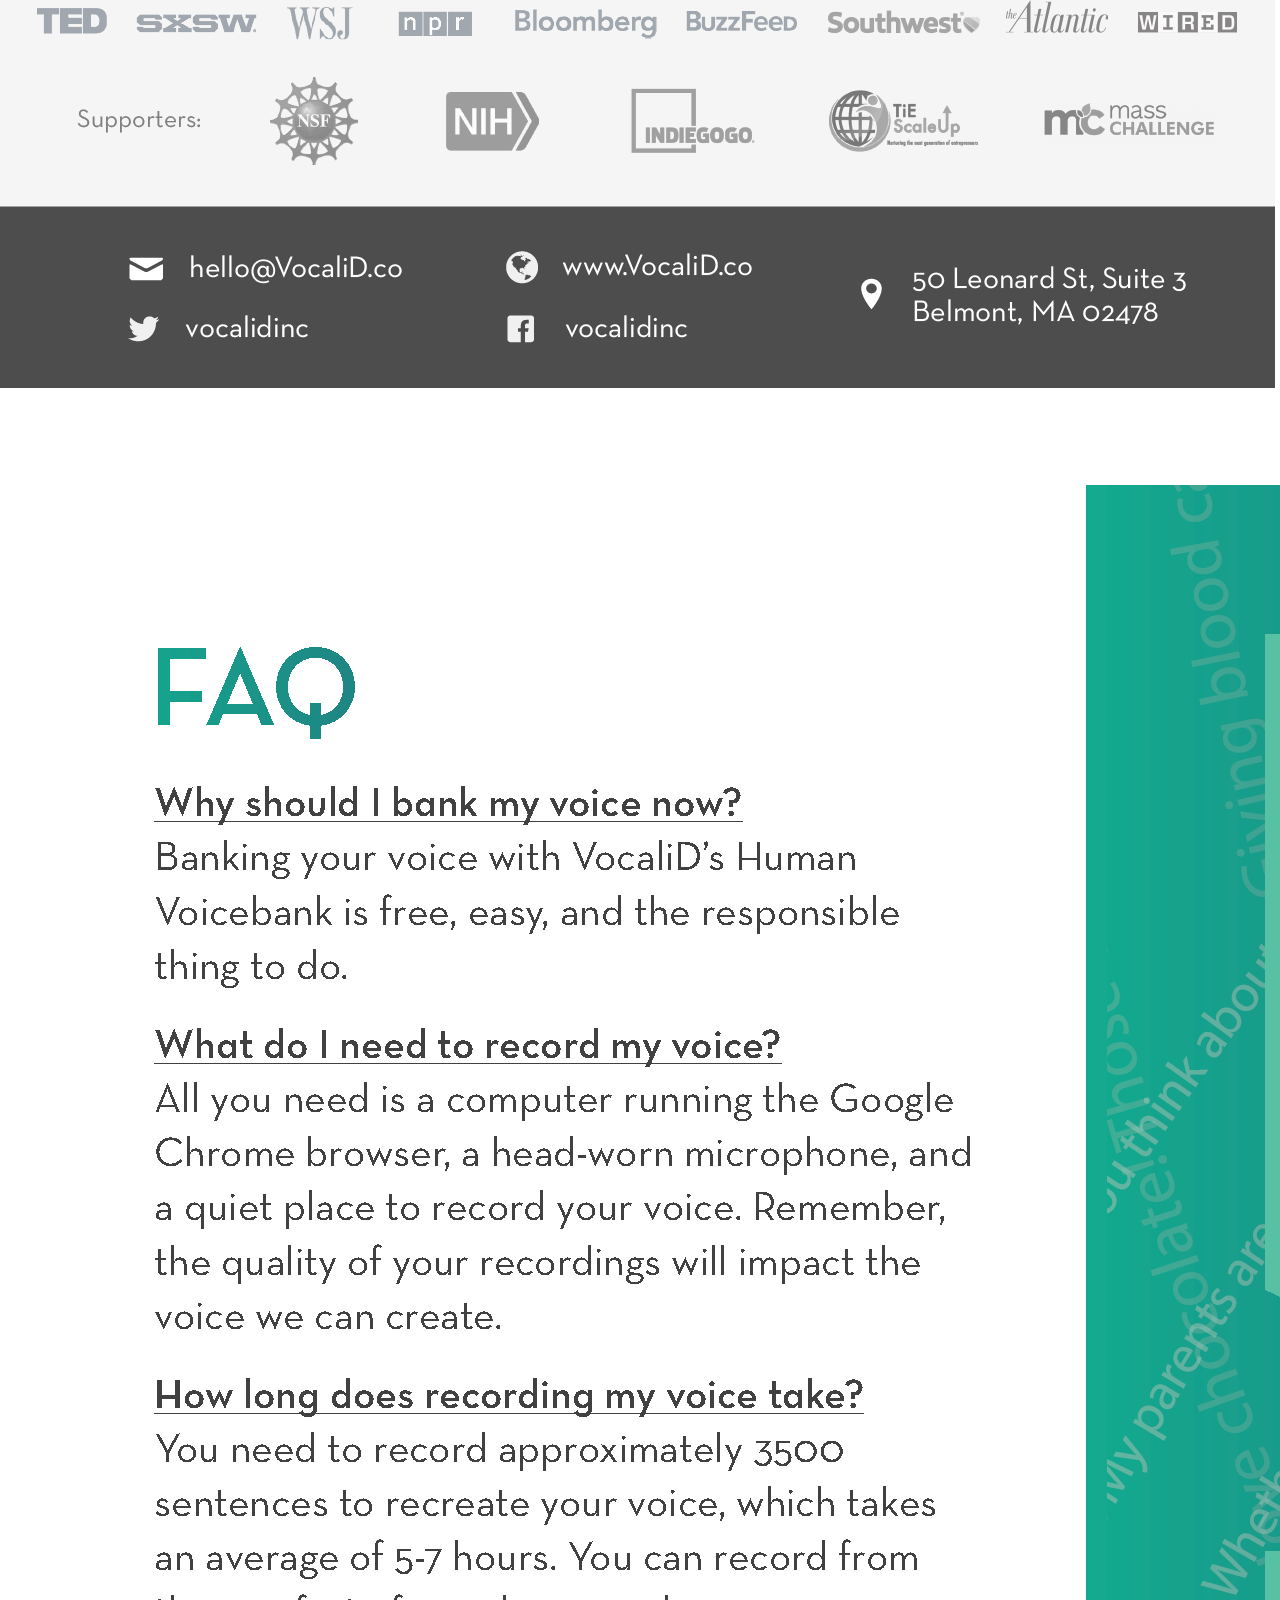
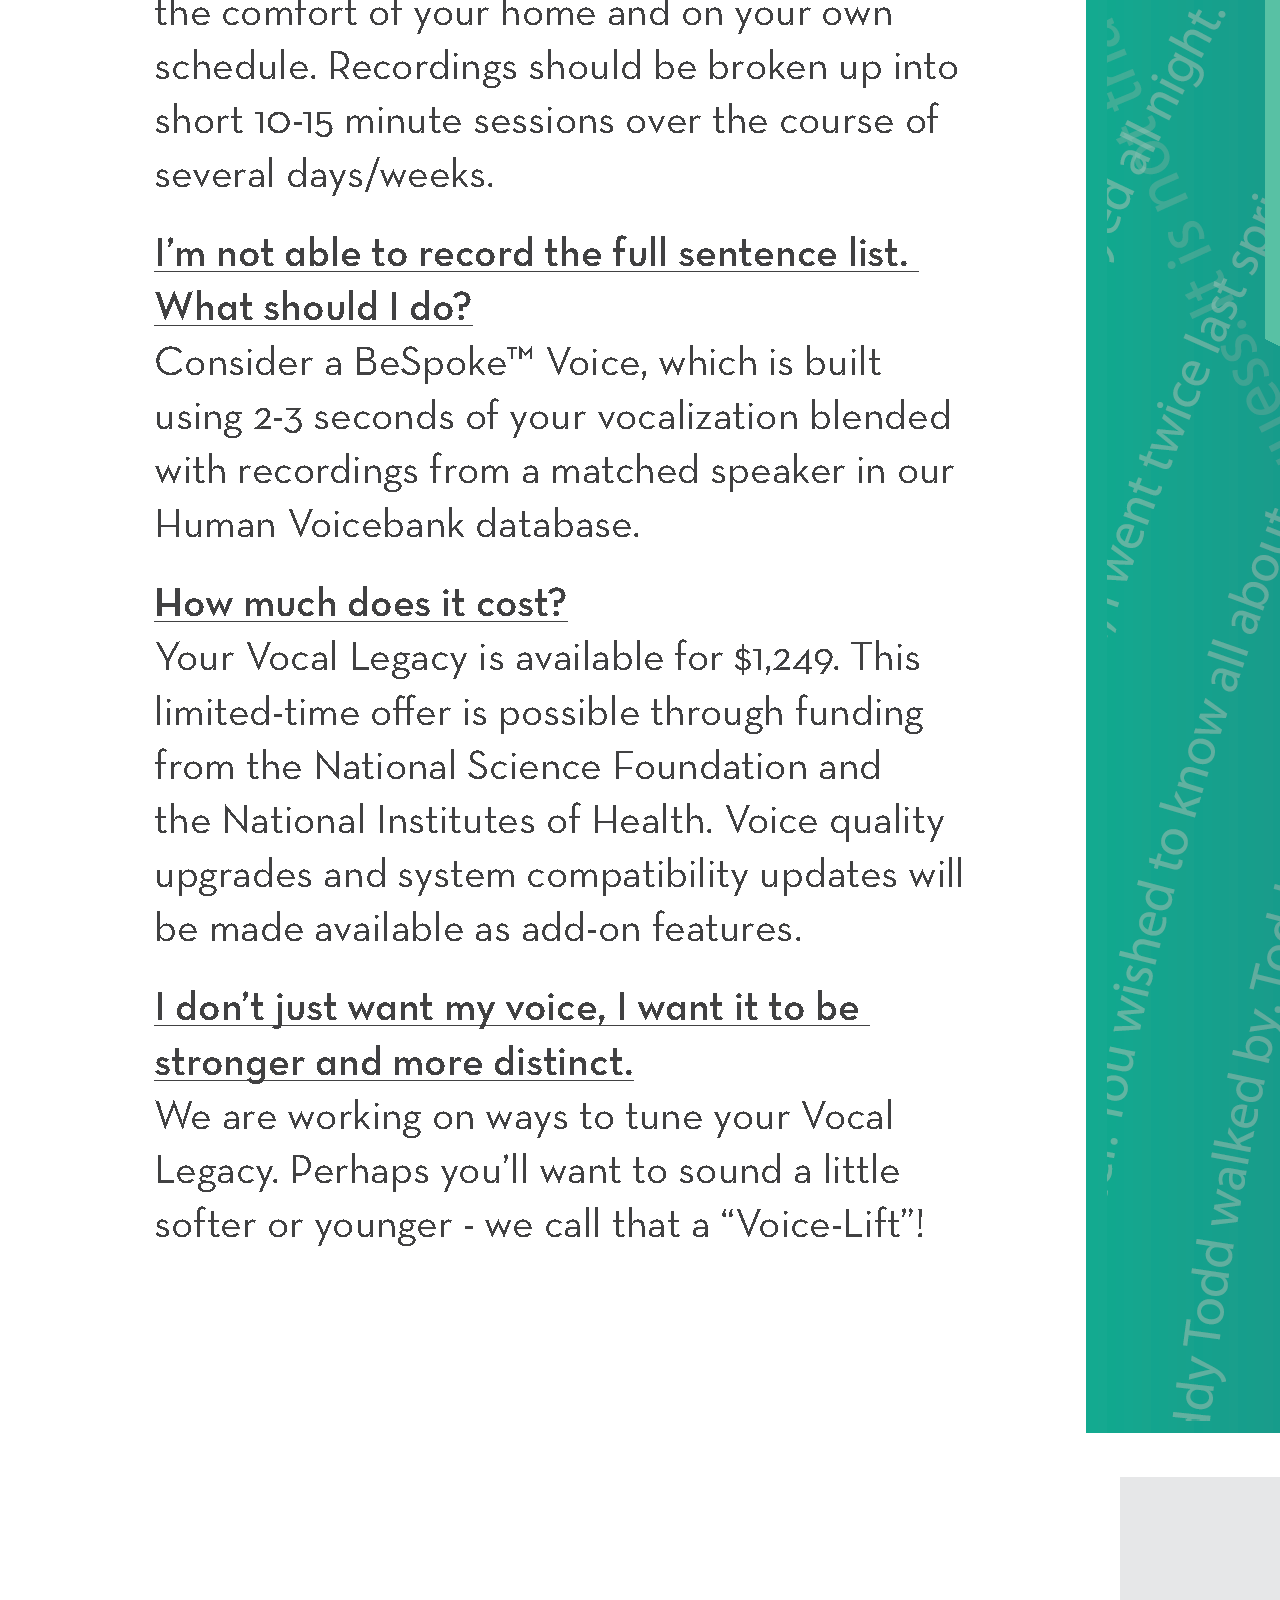
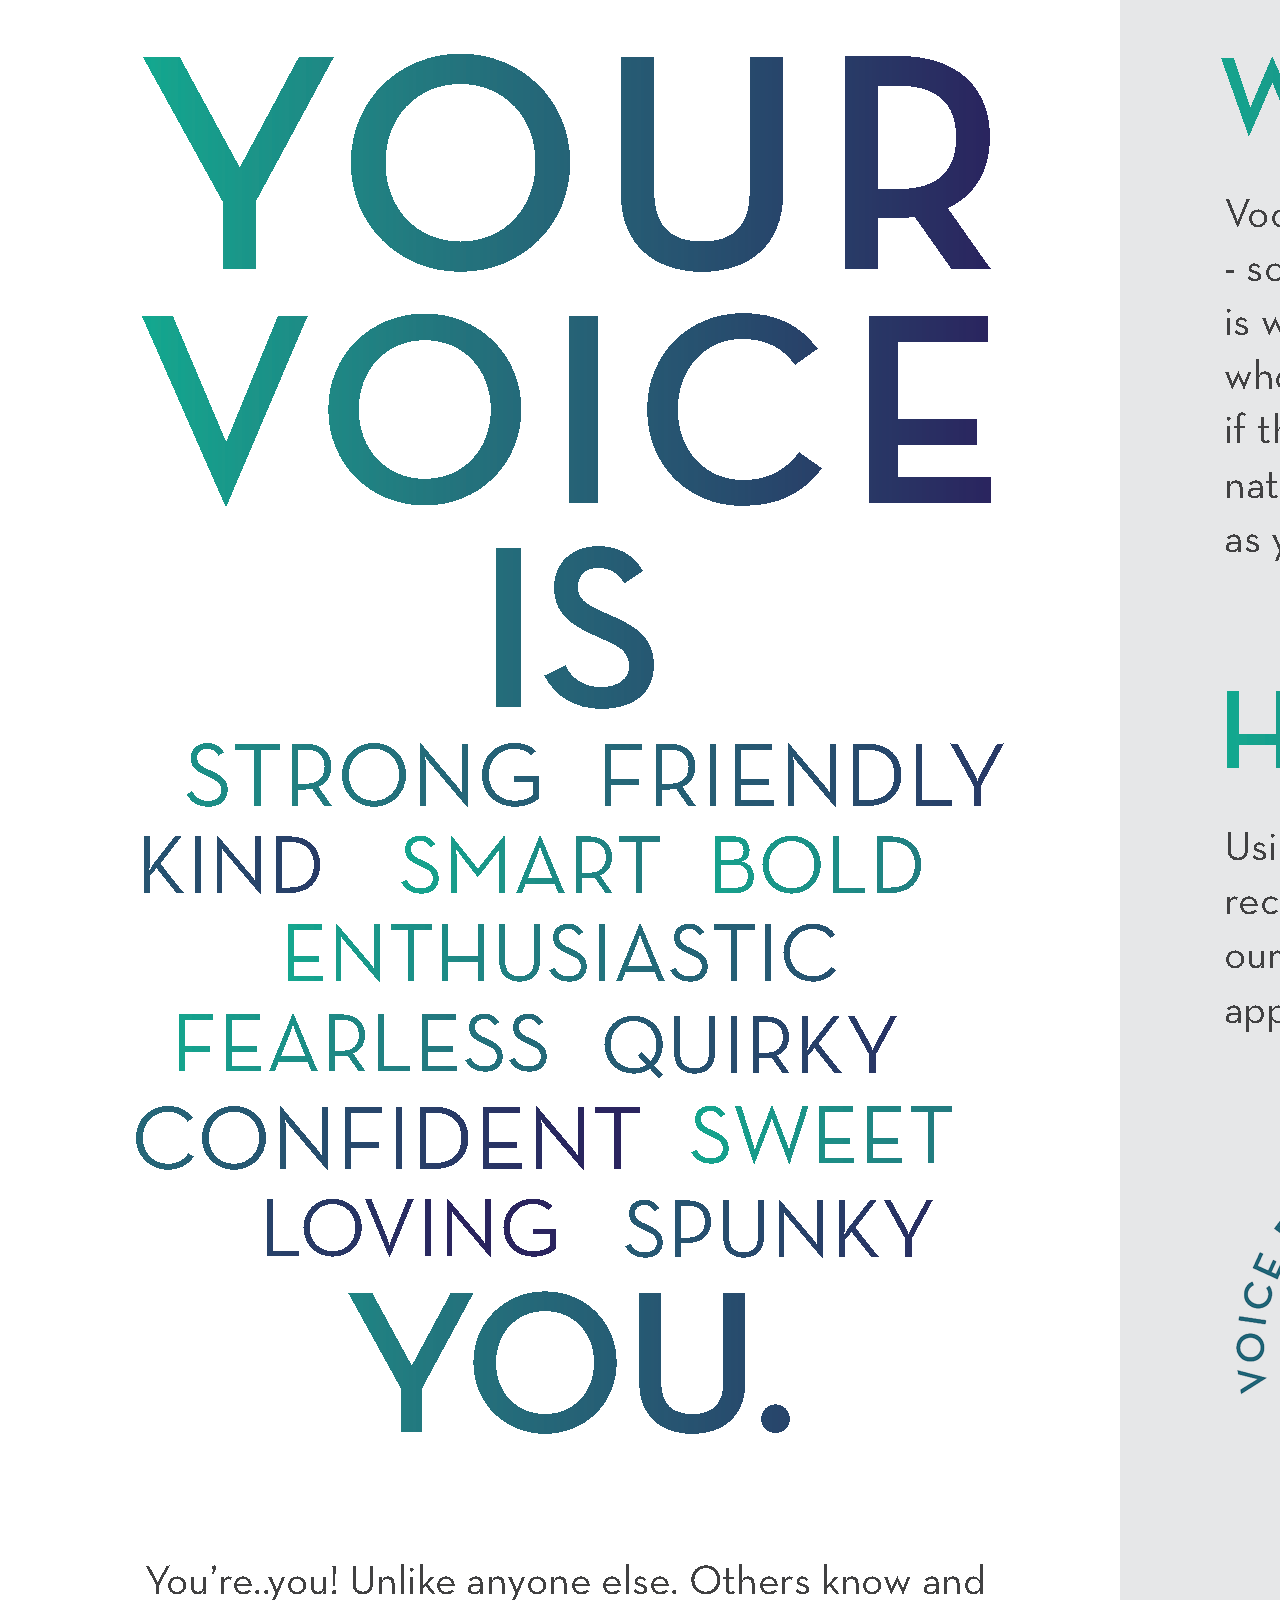
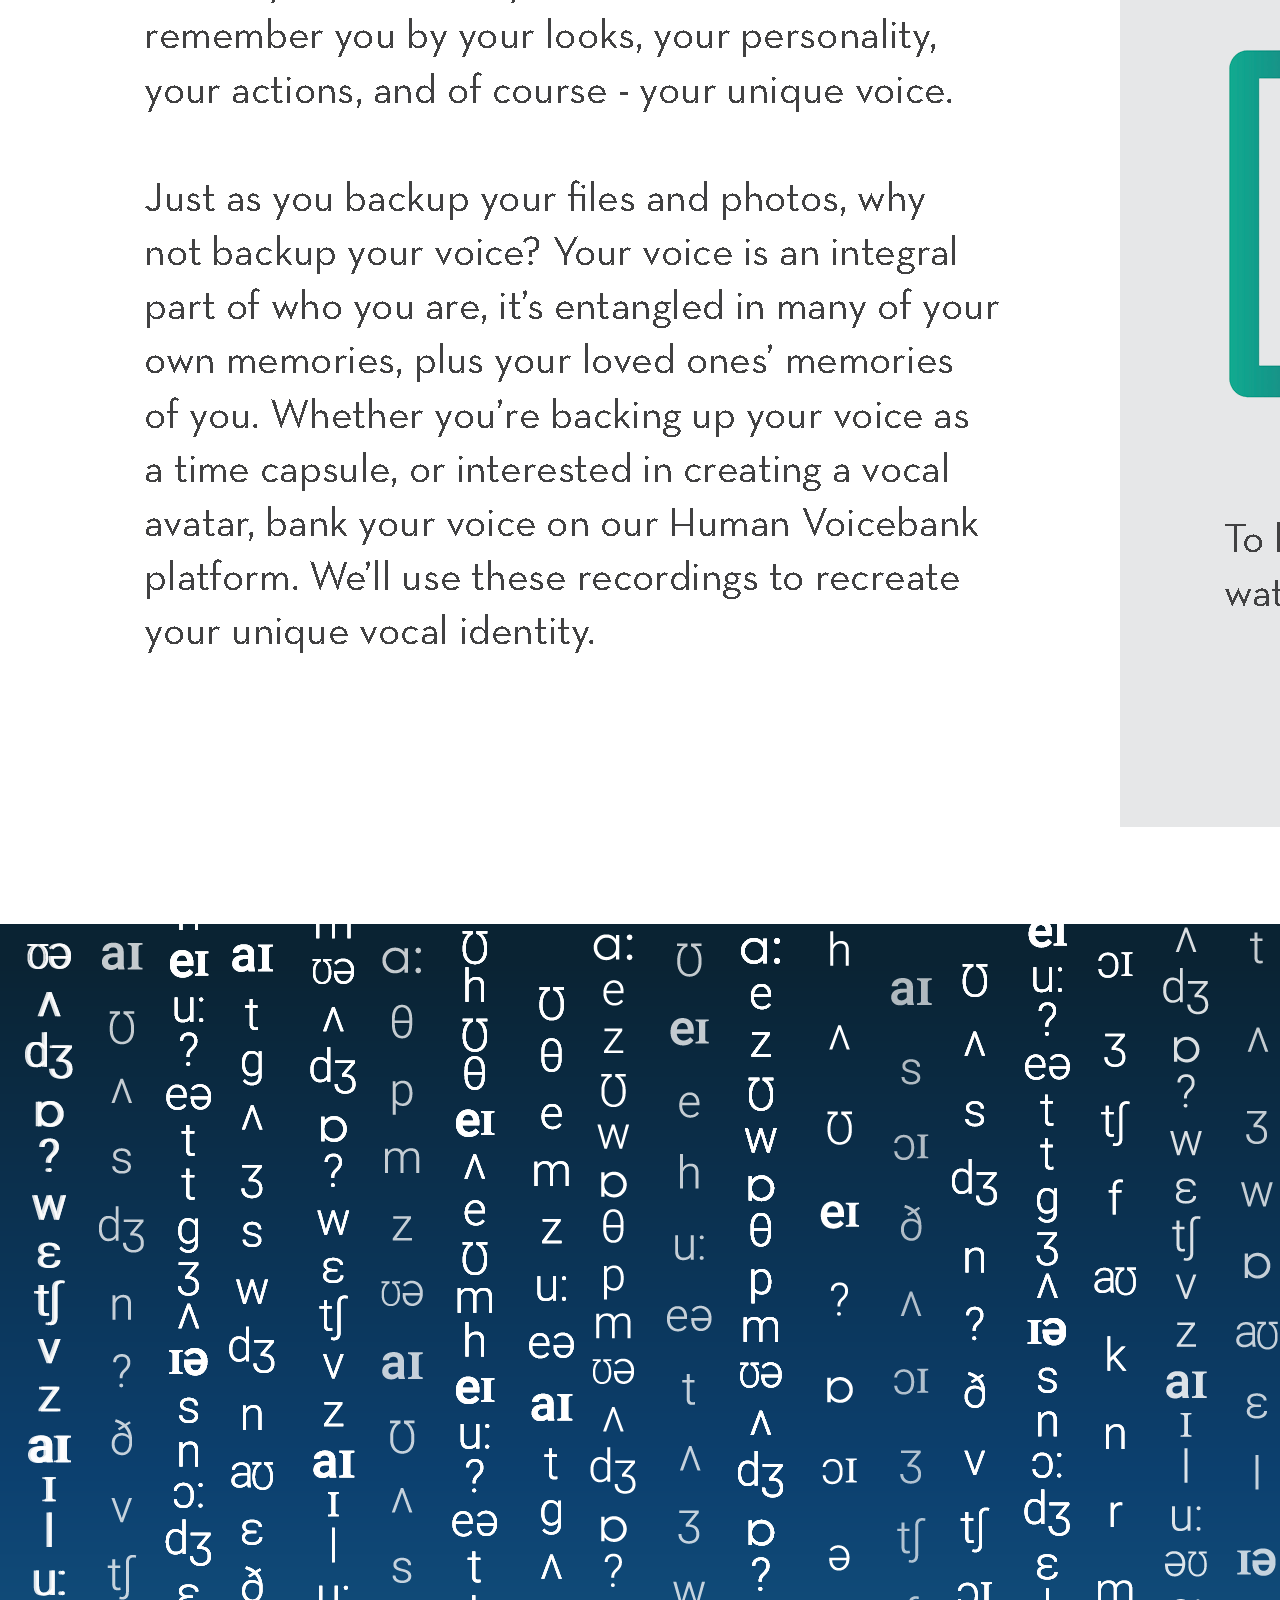
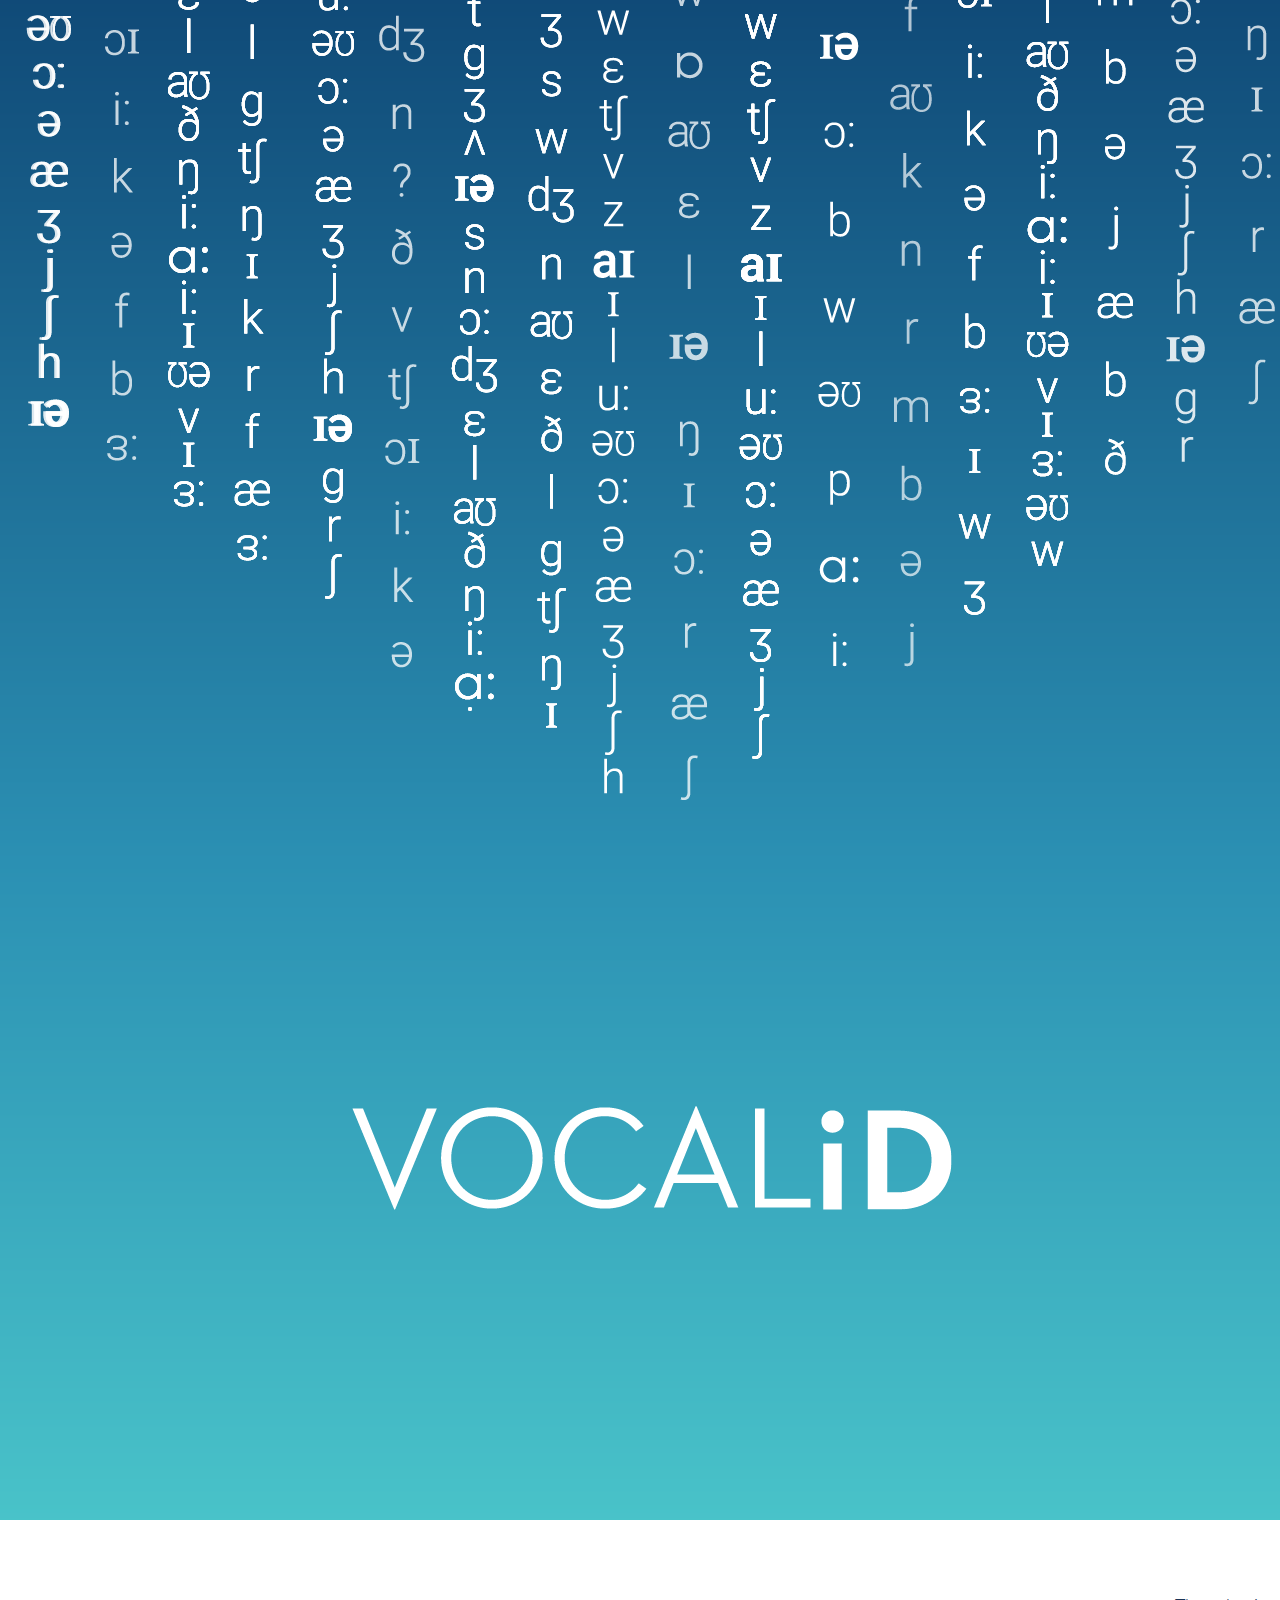
==== commit 8df61d39: "Update photos in portfolio" ====
--- a/index.html
+++ b/index.html
@@ -4,11 +4,11 @@
     <meta charset="utf-8"/>
     <meta http-equiv="X-UA-Compatible" content="IE=edge"/>
     <meta name="viewport" content="width=device-width, initial-scale=1"/>
-    <title> Rachel Schweiker. Scientist. Researcher. GIS Junkie. </title>
+    <title> Rachel Schweiker. Scientist. Researcher. Data Visualizer. </title>
     <script>jQuery.noConflict();</script>
     <link rel="stylesheet" href="bootstrap/css/bootstrap.min.css">
     <link rel="stylesheet" href="main.css"/>
-    <link rel="icon" href="icon/favicon.ico" type="image/x-icon"/>
+    <link rel="icon" href="favicon.ico" type="image/x-icon"/>
     <script src="https://ajax.googleapis.com/ajax/libs/jquery/1.11.3/jquery.min.js"></script>
     <script src="bootstrap/js/bootstrap.js"></script>
     <script src="jquery.mobile.custom.min.js"></script>  
@@ -59,7 +59,7 @@
     <div id="AResume" style="padding-bottom:40px">
       <h3 style="font-weight:300"> Resum&eacute; and Curriculum Vitae </h3>
       <div class="flex-container" id="buttonHolder">
-        <a class="btn-alt" href="PDFs/Schweiker_Resume_12_11.pdf" target="_blank"><h4> 1-page Resume </h4></a>
+        <a class="btn-alt" href="PDFs/Schweiker_Resume_013017.pdf" target="_blank"><h4> 1-page Resume </h4></a>
         <a class="btn-alt" href="PDFs/Schweiker_CV_11_27.pdf" target="_blank"><h4> Curriculum Vitae </h4></a>
       </div>
   </div>
@@ -67,18 +67,86 @@
       <h3> Portfolio </h3>
       <div class="flex-container">
 
+<!--- START PRINT MODAL -->
+        <a data-toggle="modal" href="#print" class="btn btn-primary btn-lg">
+          <figure>
+            <figcaption>Informational Flyers</figcaption>
+            <img src="pics/portfolio/print/printIcon.png" alt="print" class="port">
+          </figure></a>
+        <div class="modal fade" id="print" tabindex="-1" role="dialog" aria-labelledby="modal-title" aria-hidden="true">
+    <div class="modal-dialog">
+        <div class="modal-content">
+            <div class="modal-header">
+                <button type="button" class="close" data-dismiss="modal" aria-hidden="true">&times;</button>
+                 <h4 class="modal-title match">Informational Flyers</h4>
+            </div>
+            <div class="modal-body">
+                <div id="carousel-print" class="carousel slide">
+                    <!-- Indicators -->
+                    <ol class="carousel-indicators">
+                        <li data-target="#carousel-print" data-slide-to="0" class="active"></li>
+                        <li data-target="#carousel-print" data-slide-to="1"></li>
+                        <li data-target="#carousel-print" data-slide-to="2"></li>
+                        <li data-target="#carousel-print" data-slide-to="3"></li>
+                        <li data-target="#carousel-print" data-slide-to="4"></li>
+                    </ol>
+                    <!-- Wrapper for slides -->
+                    <div class="carousel-inner">
+                        <div class="item active">
+                            <a><img src="pics/portfolio/print/BeSpokePoster.png" alt="BeSpoke Poster" /></a>
+                                 <h3>BeSpokePoster</h3>
+                                <p style="text-align:center">An advertisment flyer for VocaliD. For clinicians to hang in their offices, bright colors and basic information about the product to attract patients' attention. </p>
+                        </div>
+                        <div class="item">
+                            <a><img src="pics/portfolio/print/infographicFlyer.png" alt="infographic Flyer" /></a>
+                                 <h3>Infographic Flyer</h3>
+                                 <p style="text-align:center">Basic company and product information to hand out at trade shows, etc. </p>
+                        </div>
+                         <div class="item">
+                            <a><img src="pics/portfolio/print/Legacy_Pamphlet.png" alt="Legacy Pamphlet" /></a>
+                                 <h3>Legacy Pamphlet</h3>
+                                 <p style="text-align:center">A tri-fold brochure with information about one of VocaliD's products.</p>
+                        </div>
+                         <div class="item">
+                            <a><img src="pics/portfolio/print/HVBbusinessCard.png" alt="Human Voicebank Card" /></a>
+                                 <h3>Human Voicebank Card</h3>
+                                 <p style="text-align:center">These business cards make it easy for VocaliD to spread the word to volunteers who are interested in donating their voices.</p>
+                        </div>
+                        <div class="item">
+                            <a><img src="pics/portfolio/print/OWP_oceans_flyer-01.png" alt="Open Water Power Flyer" /></a>
+                                 <h3>Open Water Power Bi-fold</h3>
+                                 <p style="text-align:center">For the Oceans Conference, Open Water Power needed to provide attendees with information about their new battery technology and how it compares to current solutions. </p>
+                        </div>
+                     </div>
+                    <!-- Controls --> 
+                    <a class="left carousel-control" href="#carousel-print" data-slide="prev">
+                      <span class="icon-prev"></span>
+                    </a>
+                    <a class="right carousel-control" href="#carousel-print" data-slide="next">
+                       <span class="icon-next"></span>
+                    </a>
+
+                </div>
+            </div>
+        </div>
+        <!-- /.modal-content -->
+    </div>
+    <!-- /.modal-dialog -->
+</div>
+<!--- END PRINT MODAL -->
+
 <!--- START Recent WORK MODAL -->
         <a data-toggle="modal" href="#RecentWork" class="btn btn-primary btn-lg">
           <figure>
-            <figcaption>Recent Work</figcaption>
-            <img src="pics/portfolio/recentWork/recentIcon.png" alt="Pronghorn Map" class="port" height="250" width="250">
+            <figcaption>Conference Banners</figcaption>
+            <img src="pics/portfolio/print/ISAACmapcover-03.png" alt="Pronghorn Map" class="port" height="250" width="250">
           </figure></a>
                 <div class="modal fade" id="RecentWork" tabindex="-1" role="dialog" aria-labelledby="modal-title" aria-hidden="true">
                     <div class="modal-dialog">
                         <div class="modal-content">
                             <div class="modal-header">
                                 <button type="button" class="close" data-dismiss="modal" aria-hidden="true">&times;</button>
-                                 <h4 class="modal-title match">Recent Work</h4>
+                                 <h4 class="modal-title match">Conference Banners</h4>
                             </div>
                             <div class="modal-body">
                                 <div id="carousel-RecentWork" class="carousel slide">
@@ -87,30 +155,25 @@
                                         <li data-target="#carousel-RecentWork" data-slide-to="0" class="active"></li>
                                         <li data-target="#carousel-RecentWork" data-slide-to="1"></li>
                                         <li data-target="#carousel-RecentWork" data-slide-to="2"></li>
-                                        <li data-target="#carousel-RecentWork" data-slide-to="3"></li>
                                     </ol>
                                     <!-- Wrapper for slides -->
                                     <div class="carousel-inner">
                                         <div class="item active">
-                                            <a><img src="pics/portfolio/recentWork/PronghornBeforeAndAfter.png" alt="Meteorologist Portal Design" height="1090" width="600"/></a>
-                                                 <h3>Pronghorn Range, before and after redesign</h3>
-                                                <p style="text-align:center">Made for FixWikiMaps as part of Maplift. Learned a lot about texturing maps - used Manually Shaded Relief from Natual Earth and bathymetry from Clean Topo 2. Also added shadows and highlights around certain layers.</p>
+                                          <a><img src="pics/portfolio/print/ISAACmap.png" alt="Voice Type Map" /></a>
+                                          <h3>Voice Type Map</h3>
+                                          <p style="text-align:center">Part of a demo for trade shows. Participants can have their voices "typed" through a MatLab program and place stickers on the map for where their accent is from and which voicetype is theirs.</p>
                                         </div>
                                         <div class="item">
-                                            <a><img src="pics/portfolio/recentWork/letterMapFramed.png" alt="Letter Map Framed" height="845" width="1000"/></a>
-                                                 <h3>Antique Letter Map of the US</h3>
-                                                <p style="text-align:center">For fun.</p>
+                                          <a><img src="pics/portfolio/OWP_banner.png" alt="Open water power banner" /></a>
+                                          <h3>Open Water Power Banner</h3>
+                                          <p style="text-align:center">For the Oceans Conference, Open Water Power needed to provide attendees with information about their new battery technology and how it compares to current solutions.</p>
                                         </div>
                                         <div class="item">
-                                            <a><img src="pics/portfolio/recentWork/VocaliDFacebook.png" alt="VocaliD Facebook Cover Graphic" /></a>
-                                                 <h3>VocaliD Facebook Cover Graphic</h3>
-                                                <p style="text-align:center">A map of all the voice donors in VocaliD's Voicebank. Colors represent different pitches, points are different shapes representing male, female, and other. Illustrates VocaliD's popularity and momentum to amass the largest and most diverse collection of voices. Background texture is made of 7 layers in Photoshop.</p>
+                                          <a><img src="pics/portfolio/print/VocaliD_banner.png" alt="Vocalid banner" /></a>
+                                          <h3>Open Water Power Banner</h3>
+                                          <p style="text-align:center">For the ATIA conference, VocaliD needed to be clear about their product and its benefits.</p>
                                         </div>
-                                        <div class="item">
-                                            <a><img src="pics/portfolio/recentWork/vocaliDTwitter.png" alt="VocaliD Twitter Cover Graphic"/></a>
-                                                 <h3>VocaliD Twitter Cover Graphic</h3>
-                                                <p style="text-align:center">Made in Illustrator and Photoshop, this graphic shows cascading phonemes reminiscent of the raining "Matrix" text. The colors and the "V" shape reflect the logo of VocaliD's Human Voicebank.</p>
-                                        </div>
+                                        
                                     </div>
                                     <!-- Controls --> 
                                     <a class="left carousel-control" href="#carousel-RecentWork" data-slide="prev">
@@ -129,70 +192,7 @@
                 </div>
                 <!--- RECENT WORK MODAL -->
 
-<!--- START PRINT MODAL -->
-        <a data-toggle="modal" href="#Print" class="btn btn-primary btn-lg">
-          <figure>
-            <figcaption>Print</figcaption>
-            <img src="pics/portfolio/Print/printIcon.png" alt="Print" class="port">
-          </figure></a>
-        <div class="modal fade" id="Print" tabindex="-1" role="dialog" aria-labelledby="modal-title" aria-hidden="true">
-    <div class="modal-dialog">
-        <div class="modal-content">
-            <div class="modal-header">
-                <button type="button" class="close" data-dismiss="modal" aria-hidden="true">&times;</button>
-                 <h4 class="modal-title match">Print</h4>
-            </div>
-            <div class="modal-body">
-                <div id="carousel-Print" class="carousel slide">
-                    <!-- Indicators -->
-                    <ol class="carousel-indicators">
-                        <li data-target="#carousel-Print" data-slide-to="0" class="active"></li>
-                        <li data-target="#carousel-Print" data-slide-to="1"></li>
-                    </ol>
-                    <!-- Wrapper for slides -->
-                    <div class="carousel-inner">
-                        <div class="item active">
-                            <a><img src="pics/portfolio/print/BeSpokePoster.png" alt="BeSpoke Poster" /></a>
-                                 <h3>BeSpokePoster</h3>
-                                <p style="text-align:center">An advertisment flyer for VocaliD. For clinicians to hang in their offices, bright colors and basic information about the product to attract patients' attention. </p>
-                        </div>
-                        <div class="item">
-                            <a><img src="pics/portfolio/print/infographicFlyer.png" alt="infographic Flyer" /></a>
-                                 <h3>Infographic Flyer</h3>
-                                 <p style="text-align:center">Basic company and product information to hand out at trade shows, etc. </p>
-                        </div>
-                        <div class="item">
-                            <a><img src="pics/portfolio/print/ISAACmap.png" alt="Voice Type Map" /></a>
-                                 <h3>Voice Type Map</h3>
-                                 <p style="text-align:center">Part of a demo for trade shows. Participants can have their voices "typed" through a MatLab program and place stickers on the map for where their accent is from and which voicetype is theirs.</p>
-                        </div>
-                         <div class="item">
-                            <a><img src="pics/portfolio/print/Legacy_Pamphlet.png" alt="Legacy Pamphlet" /></a>
-                                 <h3>Legacy Pamphlet</h3>
-                                 <p style="text-align:center">A tri-fold brochure with information about one of VocaliD's products.</p>
-                        </div>
-                         <div class="item">
-                            <a><img src="pics/portfolio/print/HVBbusinessCard.png" alt="Human Voicebank Card" /></a>
-                                 <h3>Human Voicebank Card</h3>
-                                 <p style="text-align:center">These business cards make it easy for VocaliD to spread the word to volunteers who are interested in donating their voices.</p>
-                        </div>
-                     </div>
-                    <!-- Controls --> 
-                    <a class="left carousel-control" href="#carousel-Print" data-slide="prev">
-                      <span class="icon-prev"></span>
-                    </a>
-                    <a class="right carousel-control" href="#carousel-Print" data-slide="next">
-                       <span class="icon-next"></span>
-                    </a>
-
-                </div>
-            </div>
-        </div>
-        <!-- /.modal-content -->
-    </div>
-    <!-- /.modal-dialog -->
-</div>
-<!--- END PRINT MODAL -->
+
 
 <!--- START MOCKUP DESIGNS MODAL -->
         <a data-toggle="modal" href="#Designs" class="btn btn-primary btn-lg">
@@ -214,6 +214,7 @@
                                   <li data-target="#carousel-Designs" data-slide-to="0" class="active"></li>
                                   <li data-target="#carousel-Designs" data-slide-to="1"></li>
                                   <li data-target="#carousel-Designs" data-slide-to="2"></li>
+                                  <li data-target="#carousel-Designs" data-slide-to="3"></li>
                               </ol>
                               <!-- Wrapper for slides -->
                               <div class="carousel-inner">
@@ -232,6 +233,11 @@
                                            <h3>Personal Website - You're Here!</h3>
                                           <p style="text-align:center">Mockup in Inkscape, bootstrap as framework, custom HTML and CSS</p>
                                   </div>
+                                  <div class="item">
+                                      <a><img src="pics/portfolio/designs/mockupSquare.png" alt="website mockup" height="855" width="800"/></a>
+                                           <h3>Digital voice building app for people with ALS</h3>
+                                          <p style="text-align:center">An interactive and easy-to-navigate voice simulator to help those with ALS choose what type of digital voice fits them.</p>
+                                  </div>
                               </div>
                               <!-- Controls --> 
                               <a class="left carousel-control" href="#carousel-Designs" data-slide="prev">
@@ -345,6 +351,7 @@
                         <li data-target="#carousel-analyses" data-slide-to="0" class="active"></li>
                         <li data-target="#carousel-analyses" data-slide-to="1"></li>
                         <li data-target="#carousel-analyses" data-slide-to="2"></li>
+                        <li data-target="#carousel-analyses" data-slide-to="3"></li>
                     </ol>
                     <!-- Wrapper for slides -->
                     <div class="carousel-inner">
@@ -363,6 +370,11 @@
                                  <h3>Comparing Understory's RTi weather station data with ASOS government weather station data</h3>
                                 <p style="text-align:center"> The RTi's temperature, humidity, and pressure measurements agree excellently with data taken from airport weather stations. Exact accuracy values were calculated and shared with clients in reproducible report form.</p>
                         </div>
+                        <div class="item">
+                            <a><img src="pics/portfolio/analyses/dataExploration-04.png" alt="AirBnB Pricing Data" /></a>
+                                 <h3>AirBnB Pricing Analysis</h3>
+                                <p style="text-align:center"> For the final project in my Data Science class, we needed to predict AirBnB pricing based on a multitude of features. Plotting the response variable and noting we would need to use a log transformation was one of the first exploration steps.</p>
+                        </div>
                     </div>
                     <!-- Controls --> 
                     <a class="left carousel-control" href="#carousel-analyses" data-slide="prev">
@@ -386,7 +398,7 @@
 <!--- START Media Maps MODAL -->
         <a data-toggle="modal" href="#media" class="btn btn-primary btn-lg">
           <figure>
-            <figcaption>Media Maps</figcaption>
+            <figcaption>Social Media</figcaption>
             <img src="pics/portfolio/media/mediaicon.png" alt="media" class="port">
           </figure></a>
         <div class="modal fade" id="media" tabindex="-1" role="dialog" aria-labelledby="modal-title" aria-hidden="true">
@@ -394,7 +406,7 @@
         <div class="modal-content">
             <div class="modal-header">
                 <button type="button" class="close" data-dismiss="modal" aria-hidden="true">&times;</button>
-                 <h4 class="modal-title match">Media Maps</h4>
+                 <h4 class="modal-title match">Social Media</h4>
             </div>
             <div class="modal-body">
                 <div id="carousel-media" class=" carousel slide">
@@ -403,6 +415,8 @@
                         <li data-target="#carousel-media" data-slide-to="0" class="active"></li>
                         <li data-target="#carousel-media" data-slide-to="1"></li>
                         <li data-target="#carousel-media" data-slide-to="2"></li>
+                        <li data-target="#carousel-media" data-slide-to="3"></li>
+                        <li data-target="#carousel-media" data-slide-to="4"></li>
                     </ol>
                     <!-- Wrapper for slides -->
                     <div class="carousel-inner">
@@ -411,6 +425,16 @@
                                  <h3>Hail Map for Boston.com</h3>
                                 <p style="text-align:center">Hail size predictions from radar often disagree with measurements taken from the ground.</p>
                         </div>
+                        <div class="item">
+                                            <a><img src="pics/portfolio/recentWork/VocaliDFacebook.png" alt="VocaliD Facebook Cover Graphic" /></a>
+                                                 <h3>VocaliD Facebook Cover Graphic</h3>
+                                                <p style="text-align:center">A map of all the voice donors in VocaliD's Voicebank. Colors represent different pitches, points are different shapes representing male, female, and other. Illustrates VocaliD's popularity and momentum to amass the largest and most diverse collection of voices. Background texture is made of 7 layers in Photoshop.</p>
+                                        </div>
+                                        <div class="item">
+                                            <a><img src="pics/portfolio/recentWork/vocaliDTwitter.png" alt="VocaliD Twitter Cover Graphic"/></a>
+                                                 <h3>VocaliD Twitter Cover Graphic</h3>
+                                                <p style="text-align:center">Made in Illustrator and Photoshop, this graphic shows cascading phonemes reminiscent of the raining "Matrix" text. The colors and the "V" shape reflect the logo of VocaliD's Human Voicebank.</p>
+                                        </div>
                         <div class="item">
                             <a><img src="pics/portfolio/media/bostonHailTableFinalShort.png" alt="Hail Table" /></a>
                                  <h3>Hail Table for Boston.com</h3>
@@ -461,6 +485,8 @@
                         <li data-target="#carousel-interests" data-slide-to="1"></li>
                         <li data-target="#carousel-interests" data-slide-to="2"></li>
                         <li data-target="#carousel-interests" data-slide-to="3"></li>
+                        <li data-target="#carousel-interests" data-slide-to="4"></li>
+                        <li data-target="#carousel-interests" data-slide-to="5"></li>
                     </ol>
                     <!-- Wrapper for slides -->
                     <div class="carousel-inner">
@@ -478,6 +504,16 @@
                             <a><img src="pics/portfolio/interests/MinnBreweriesBestBing.png" alt="Minnesota Breweries" /></a>
                                  <h3>Minnesota Breweries </h3>
                                 <p style="text-align:center">First map I made in R.</p>
+                        </div>
+                        <div class="item">
+                        <a><img src="pics/portfolio/recentWork/PronghornBeforeAndAfter.png" alt="Meteorologist Portal Design" height="1090" width="600"/></a>
+                                                 <h3>Pronghorn Range, before and after redesign</h3>
+                                                <p style="text-align:center">Made for FixWikiMaps as part of Maplift. Learned a lot about texturing maps - used Manually Shaded Relief from Natual Earth and bathymetry from Clean Topo 2. Also added shadows and highlights around certain layers.</p>
+                         </div>
+                         <div class="item">
+                                            <a><img src="pics/portfolio/recentWork/letterMapFramed.png" alt="Letter Map Framed" height="845" width="1000"/></a>
+                                                 <h3>Antique Letter Map of the US</h3>
+                                                <p style="text-align:center">For fun.</p>
                         </div>
                          <div class="item">
                             <a><img src="pics/portfolio/interests/transit.png" alt="Census Data Transit Stats" /></a>
--- a/main.css
+++ b/main.css
@@ -263,9 +263,10 @@
 }
 p{
 	display: block;
-	font-family: "EB Garamond", serif;
+	font-family: 'Lato', sans-serif; font-weight: 300;
 	color: #1b3455;
   font-size: 18px;
+  line-height: 120%;
 }
 footer{
 	clear: both;
@@ -356,7 +357,7 @@
 */
 h6 {
 	color: #fff;
-	font-size: 15px;
+	font-size: 18px;
 	font-family: 'Lato', sans-serif; font-weight: 300;
 	line-height: 30px;
 	text-align: center;
